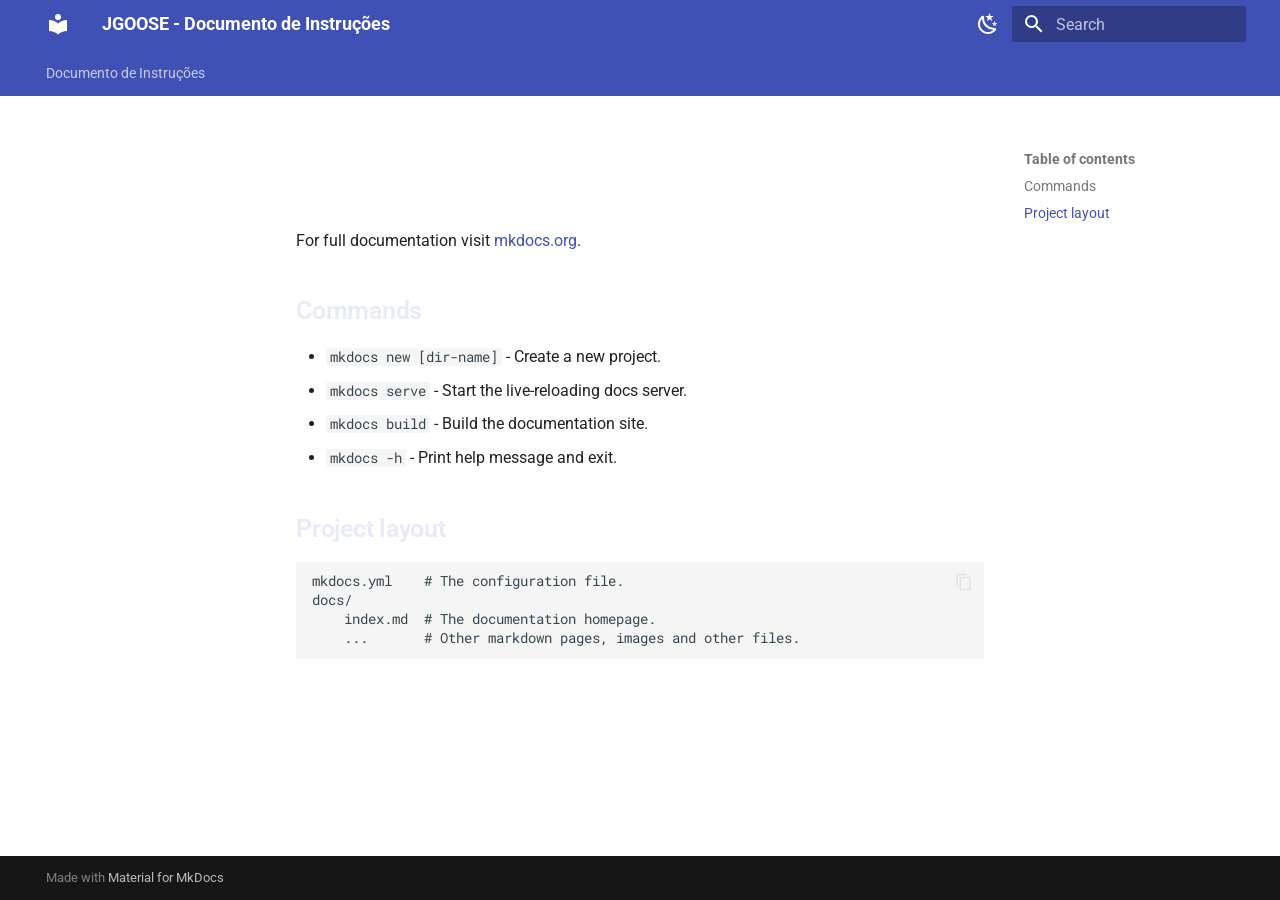
==== index.html @ 8b8bb2a4 "Deployed 5a7678b with MkDocs version: 1.6.1" ====
<!doctype html>
<html lang="en" class="no-js">
  <head>
    
      <meta charset="utf-8">
      <meta name="viewport" content="width=device-width,initial-scale=1">
      
      
      
      
      
      
        
      
      
      <link rel="icon" href="assets/images/favicon.png">
      <meta name="generator" content="mkdocs-1.6.1, mkdocs-material-9.7.7">
    
    
      
        <title>JGOOSE - Documento de Instruções</title>
      
    
    
      <link rel="stylesheet" href="assets/stylesheets/main.ec1eaa64.min.css">
      
        
        <link rel="stylesheet" href="assets/stylesheets/palette.ab4e12ef.min.css">
      
      


    
    
      
    
    
      
        
        
        <link rel="preconnect" href="https://fonts.gstatic.com" crossorigin>
        <link rel="stylesheet" href="https://fonts.googleapis.com/css?family=Roboto:300,300i,400,400i,700,700i%7CRoboto+Mono:400,400i,700,700i&display=fallback">
        <style>:root{--md-text-font:"Roboto";--md-code-font:"Roboto Mono"}</style>
      
    
    
      <link rel="stylesheet" href="stylesheets/style.css">
    
    <script>__md_scope=new URL(".",location),__md_hash=e=>[...e].reduce(((e,_)=>(e<<5)-e+_.charCodeAt(0)),0),__md_get=(e,_=localStorage,t=__md_scope)=>JSON.parse(_.getItem(t.pathname+"."+e)),__md_set=(e,_,t=localStorage,a=__md_scope)=>{try{t.setItem(a.pathname+"."+e,JSON.stringify(_))}catch(e){}}</script>
    
      

    
    
  </head>
  
  
    
    
      
    
    
    
    
    <body dir="ltr" data-md-color-scheme="default" data-md-color-primary="indigo" data-md-color-accent="blue">
  
    
    <input class="md-toggle" data-md-toggle="drawer" type="checkbox" id="__drawer" autocomplete="off">
    <input class="md-toggle" data-md-toggle="search" type="checkbox" id="__search" autocomplete="off">
    <label class="md-overlay" for="__drawer"></label>
    <div data-md-component="skip">
      
        
        <a href="#welcome-to-mkdocs" class="md-skip">
          Skip to content
        </a>
      
    </div>
    <div data-md-component="announce">
      
    </div>
    
    
      

<header class="md-header" data-md-component="header">
  <nav class="md-header__inner md-grid" aria-label="Header">
    <a href="." title="JGOOSE - Documento de Instruções" class="md-header__button md-logo" aria-label="JGOOSE - Documento de Instruções" data-md-component="logo">
      
  
  <svg xmlns="http://www.w3.org/2000/svg" viewBox="0 0 24 24"><path d="M12 8a3 3 0 0 0 3-3 3 3 0 0 0-3-3 3 3 0 0 0-3 3 3 3 0 0 0 3 3m0 3.54C9.64 9.35 6.5 8 3 8v11c3.5 0 6.64 1.35 9 3.54 2.36-2.19 5.5-3.54 9-3.54V8c-3.5 0-6.64 1.35-9 3.54"/></svg>

    </a>
    <label class="md-header__button md-icon" for="__drawer">
      
      <svg xmlns="http://www.w3.org/2000/svg" viewBox="0 0 24 24"><path d="M3 6h18v2H3zm0 5h18v2H3zm0 5h18v2H3z"/></svg>
    </label>
    <div class="md-header__title" data-md-component="header-title">
      <div class="md-header__ellipsis">
        <div class="md-header__topic">
          <span class="md-ellipsis">
            JGOOSE - Documento de Instruções
          </span>
        </div>
        <div class="md-header__topic" data-md-component="header-topic">
          <span class="md-ellipsis">
            
              Welcome to MkDocs
            
          </span>
        </div>
      </div>
    </div>
    
      
        <form class="md-header__option" data-md-component="palette">
  
    
    
    
    <input class="md-option" data-md-color-media="" data-md-color-scheme="default" data-md-color-primary="indigo" data-md-color-accent="blue"  aria-label="Modo escuro"  type="radio" name="__palette" id="__palette_0">
    
      <label class="md-header__button md-icon" title="Modo escuro" for="__palette_1" hidden>
        <svg xmlns="http://www.w3.org/2000/svg" viewBox="0 0 24 24"><path d="m17.75 4.09-2.53 1.94.91 3.06-2.63-1.81-2.63 1.81.91-3.06-2.53-1.94L12.44 4l1.06-3 1.06 3zm3.5 6.91-1.64 1.25.59 1.98-1.7-1.17-1.7 1.17.59-1.98L15.75 11l2.06-.05L18.5 9l.69 1.95zm-2.28 4.95c.83-.08 1.72 1.1 1.19 1.85-.32.45-.66.87-1.08 1.27C15.17 23 8.84 23 4.94 19.07c-3.91-3.9-3.91-10.24 0-14.14.4-.4.82-.76 1.27-1.08.75-.53 1.93.36 1.85 1.19-.27 2.86.69 5.83 2.89 8.02a9.96 9.96 0 0 0 8.02 2.89m-1.64 2.02a12.08 12.08 0 0 1-7.8-3.47c-2.17-2.19-3.33-5-3.49-7.82-2.81 3.14-2.7 7.96.31 10.98 3.02 3.01 7.84 3.12 10.98.31"/></svg>
      </label>
    
  
    
    
    
    <input class="md-option" data-md-color-media="" data-md-color-scheme="slate" data-md-color-primary="indigo" data-md-color-accent="blue"  aria-label="Modo claro"  type="radio" name="__palette" id="__palette_1">
    
      <label class="md-header__button md-icon" title="Modo claro" for="__palette_0" hidden>
        <svg xmlns="http://www.w3.org/2000/svg" viewBox="0 0 24 24"><path d="M12 7a5 5 0 0 1 5 5 5 5 0 0 1-5 5 5 5 0 0 1-5-5 5 5 0 0 1 5-5m0 2a3 3 0 0 0-3 3 3 3 0 0 0 3 3 3 3 0 0 0 3-3 3 3 0 0 0-3-3m0-7 2.39 3.42C13.65 5.15 12.84 5 12 5s-1.65.15-2.39.42zM3.34 7l4.16-.35A7.2 7.2 0 0 0 5.94 8.5c-.44.74-.69 1.5-.83 2.29zm.02 10 1.76-3.77a7.131 7.131 0 0 0 2.38 4.14zM20.65 7l-1.77 3.79a7.02 7.02 0 0 0-2.38-4.15zm-.01 10-4.14.36c.59-.51 1.12-1.14 1.54-1.86.42-.73.69-1.5.83-2.29zM12 22l-2.41-3.44c.74.27 1.55.44 2.41.44.82 0 1.63-.17 2.37-.44z"/></svg>
      </label>
    
  
</form>
      
    
    
      <script>var palette=__md_get("__palette");if(palette&&palette.color){if("(prefers-color-scheme)"===palette.color.media){var media=matchMedia("(prefers-color-scheme: light)"),input=document.querySelector(media.matches?"[data-md-color-media='(prefers-color-scheme: light)']":"[data-md-color-media='(prefers-color-scheme: dark)']");palette.color.media=input.getAttribute("data-md-color-media"),palette.color.scheme=input.getAttribute("data-md-color-scheme"),palette.color.primary=input.getAttribute("data-md-color-primary"),palette.color.accent=input.getAttribute("data-md-color-accent")}for(var[key,value]of Object.entries(palette.color))document.body.setAttribute("data-md-color-"+key,value)}</script>
    
    
    
      
      
        <label class="md-header__button md-icon" for="__search">
          
          <svg xmlns="http://www.w3.org/2000/svg" viewBox="0 0 24 24"><path d="M9.5 3A6.5 6.5 0 0 1 16 9.5c0 1.61-.59 3.09-1.56 4.23l.27.27h.79l5 5-1.5 1.5-5-5v-.79l-.27-.27A6.52 6.52 0 0 1 9.5 16 6.5 6.5 0 0 1 3 9.5 6.5 6.5 0 0 1 9.5 3m0 2C7 5 5 7 5 9.5S7 14 9.5 14 14 12 14 9.5 12 5 9.5 5"/></svg>
        </label>
        <div class="md-search" data-md-component="search" role="dialog">
  <label class="md-search__overlay" for="__search"></label>
  <div class="md-search__inner" role="search">
    <form class="md-search__form" name="search">
      <input type="text" class="md-search__input" name="query" aria-label="Search" placeholder="Search" autocapitalize="off" autocorrect="off" autocomplete="off" spellcheck="false" data-md-component="search-query" required>
      <label class="md-search__icon md-icon" for="__search">
        
        <svg xmlns="http://www.w3.org/2000/svg" viewBox="0 0 24 24"><path d="M9.5 3A6.5 6.5 0 0 1 16 9.5c0 1.61-.59 3.09-1.56 4.23l.27.27h.79l5 5-1.5 1.5-5-5v-.79l-.27-.27A6.52 6.52 0 0 1 9.5 16 6.5 6.5 0 0 1 3 9.5 6.5 6.5 0 0 1 9.5 3m0 2C7 5 5 7 5 9.5S7 14 9.5 14 14 12 14 9.5 12 5 9.5 5"/></svg>
        
        <svg xmlns="http://www.w3.org/2000/svg" viewBox="0 0 24 24"><path d="M20 11v2H8l5.5 5.5-1.42 1.42L4.16 12l7.92-7.92L13.5 5.5 8 11z"/></svg>
      </label>
      <nav class="md-search__options" aria-label="Search">
        
        <button type="reset" class="md-search__icon md-icon" title="Clear" aria-label="Clear" tabindex="-1">
          
          <svg xmlns="http://www.w3.org/2000/svg" viewBox="0 0 24 24"><path d="M19 6.41 17.59 5 12 10.59 6.41 5 5 6.41 10.59 12 5 17.59 6.41 19 12 13.41 17.59 19 19 17.59 13.41 12z"/></svg>
        </button>
      </nav>
      
        <div class="md-search__suggest" data-md-component="search-suggest"></div>
      
    </form>
    <div class="md-search__output">
      <div class="md-search__scrollwrap" tabindex="0" data-md-scrollfix>
        <div class="md-search-result" data-md-component="search-result">
          <div class="md-search-result__meta">
            Initializing search
          </div>
          <ol class="md-search-result__list" role="presentation"></ol>
        </div>
      </div>
    </div>
  </div>
</div>
      
    
    
  </nav>
  
</header>
    
    <div class="md-container" data-md-component="container">
      
      
        
          
            
<nav class="md-tabs" aria-label="Tabs" data-md-component="tabs">
  <div class="md-grid">
    <ul class="md-tabs__list">
      
        
  
  
  
  
    <li class="md-tabs__item">
      <a href="doc-instrucoes/" class="md-tabs__link">
        
  
  
    
  
  Documento de Instruções

      </a>
    </li>
  

      
    </ul>
  </div>
</nav>
          
        
      
      <main class="md-main" data-md-component="main">
        <div class="md-main__inner md-grid">
          
            
              
              <div class="md-sidebar md-sidebar--primary" data-md-component="sidebar" data-md-type="navigation" >
                <div class="md-sidebar__scrollwrap">
                  <div class="md-sidebar__inner">
                    


  


<nav class="md-nav md-nav--primary md-nav--lifted" aria-label="Navigation" data-md-level="0">
  <label class="md-nav__title" for="__drawer">
    <a href="." title="JGOOSE - Documento de Instruções" class="md-nav__button md-logo" aria-label="JGOOSE - Documento de Instruções" data-md-component="logo">
      
  
  <svg xmlns="http://www.w3.org/2000/svg" viewBox="0 0 24 24"><path d="M12 8a3 3 0 0 0 3-3 3 3 0 0 0-3-3 3 3 0 0 0-3 3 3 3 0 0 0 3 3m0 3.54C9.64 9.35 6.5 8 3 8v11c3.5 0 6.64 1.35 9 3.54 2.36-2.19 5.5-3.54 9-3.54V8c-3.5 0-6.64 1.35-9 3.54"/></svg>

    </a>
    JGOOSE - Documento de Instruções
  </label>
  
  <ul class="md-nav__list" data-md-scrollfix>
    
      
      
  
  
  
  
    <li class="md-nav__item">
      <a href="doc-instrucoes/" class="md-nav__link">
        
  
  
  <span class="md-ellipsis">
    
  
    Documento de Instruções
  

    
  </span>
  
  

      </a>
    </li>
  

    
  </ul>
</nav>
                  </div>
                </div>
              </div>
            
            
              
              <div class="md-sidebar md-sidebar--secondary" data-md-component="sidebar" data-md-type="toc" >
                <div class="md-sidebar__scrollwrap">
                  <div class="md-sidebar__inner">
                    

<nav class="md-nav md-nav--secondary" aria-label="Table of contents">
  
  
  
    
  
  
    <label class="md-nav__title" for="__toc">
      <span class="md-nav__icon md-icon"></span>
      Table of contents
    </label>
    <ul class="md-nav__list" data-md-component="toc" data-md-scrollfix>
      
        <li class="md-nav__item">
  <a href="#commands" class="md-nav__link">
    <span class="md-ellipsis">
      
        Commands
      
    </span>
  </a>
  
</li>
      
        <li class="md-nav__item">
  <a href="#project-layout" class="md-nav__link">
    <span class="md-ellipsis">
      
        Project layout
      
    </span>
  </a>
  
</li>
      
    </ul>
  
</nav>
                  </div>
                </div>
              </div>
            
          
          
            <div class="md-content" data-md-component="content">
              
              <article class="md-content__inner md-typeset">
                
                  



<h1 id="welcome-to-mkdocs">Welcome to MkDocs<a class="headerlink" href="#welcome-to-mkdocs" title="Permanent link">&para;</a></h1>
<p>For full documentation visit <a href="https://www.mkdocs.org">mkdocs.org</a>.</p>
<h2 id="commands">Commands<a class="headerlink" href="#commands" title="Permanent link">&para;</a></h2>
<ul>
<li><code>mkdocs new [dir-name]</code> - Create a new project.</li>
<li><code>mkdocs serve</code> - Start the live-reloading docs server.</li>
<li><code>mkdocs build</code> - Build the documentation site.</li>
<li><code>mkdocs -h</code> - Print help message and exit.</li>
</ul>
<h2 id="project-layout">Project layout<a class="headerlink" href="#project-layout" title="Permanent link">&para;</a></h2>
<pre><code>mkdocs.yml    # The configuration file.
docs/
    index.md  # The documentation homepage.
    ...       # Other markdown pages, images and other files.
</code></pre>












                
              </article>
            </div>
          
          
<script>var target=document.getElementById(location.hash.slice(1));target&&target.name&&(target.checked=target.name.startsWith("__tabbed_"))</script>
        </div>
        
      </main>
      
        <footer class="md-footer">
  
  <div class="md-footer-meta md-typeset">
    <div class="md-footer-meta__inner md-grid">
      <div class="md-copyright">
  
  
    Made with
    <a href="https://squidfunk.github.io/mkdocs-material/" target="_blank" rel="noopener">
      Material for MkDocs
    </a>
  
</div>
      
    </div>
  </div>
</footer>
      
    </div>
    <div class="md-dialog" data-md-component="dialog">
      <div class="md-dialog__inner md-typeset"></div>
    </div>
    
    
    
      
      
      <script id="__config" type="application/json">{"annotate": null, "base": ".", "features": ["navigation.tabs", "navigation.sections", "search.highlight", "search.suggest", "content.code.copy"], "search": "assets/javascripts/workers/search.2c215733.min.js", "tags": null, "translations": {"clipboard.copied": "Copied to clipboard", "clipboard.copy": "Copy to clipboard", "search.result.more.one": "1 more on this page", "search.result.more.other": "# more on this page", "search.result.none": "No matching documents", "search.result.one": "1 matching document", "search.result.other": "# matching documents", "search.result.placeholder": "Type to start searching", "search.result.term.missing": "Missing", "select.version": "Select version"}, "version": null}</script>
    
    
      <script src="assets/javascripts/bundle.d7400e89.min.js"></script>
      
    
  </body>
</html>
---- assets/stylesheets/main.ec1eaa64.min.css ----
@charset "UTF-8";html{-webkit-text-size-adjust:none;-moz-text-size-adjust:none;text-size-adjust:none;box-sizing:border-box}*,:after,:before{box-sizing:inherit}@media (prefers-reduced-motion){*,:after,:before{transition:none!important}}body{margin:0}a,button,input,label{-webkit-tap-highlight-color:transparent}a{color:inherit;text-decoration:none}hr{border:0;box-sizing:initial;display:block;height:.05rem;overflow:visible;padding:0}small{font-size:80%}sub,sup{line-height:1em}img{border-style:none}table{border-collapse:initial;border-spacing:0}td,th{font-weight:400;vertical-align:top}button{background:#0000;border:0;font-family:inherit;font-size:inherit;margin:0;padding:0}input{border:0;outline:none}:root{--md-primary-fg-color:#4051b5;--md-primary-fg-color--light:#5d6cc0;--md-primary-fg-color--dark:#303fa1;--md-primary-bg-color:#fff;--md-primary-bg-color--light:#ffffffb3;--md-accent-fg-color:#526cfe;--md-accent-fg-color--transparent:#526cfe1a;--md-accent-bg-color:#fff;--md-accent-bg-color--light:#ffffffb3}[data-md-color-scheme=default]{color-scheme:light}[data-md-color-scheme=default] img[src$="#gh-dark-mode-only"],[data-md-color-scheme=default] img[src$="#only-dark"]{display:none}:root,[data-md-color-scheme=default]{--md-hue:225deg;--md-default-fg-color:#000000de;--md-default-fg-color--light:#0000008a;--md-default-fg-color--lighter:#00000052;--md-default-fg-color--lightest:#00000012;--md-default-bg-color:#fff;--md-default-bg-color--light:#ffffffb3;--md-default-bg-color--lighter:#ffffff4d;--md-default-bg-color--lightest:#ffffff1f;--md-code-fg-color:#36464e;--md-code-bg-color:#f5f5f5;--md-code-bg-color--light:#f5f5f5b3;--md-code-bg-color--lighter:#f5f5f54d;--md-code-hl-color:#4287ff;--md-code-hl-color--light:#4287ff1a;--md-code-hl-number-color:#d52a2a;--md-code-hl-special-color:#db1457;--md-code-hl-function-color:#a846b9;--md-code-hl-constant-color:#6e59d9;--md-code-hl-keyword-color:#3f6ec6;--md-code-hl-string-color:#1c7d4d;--md-code-hl-name-color:var(--md-code-fg-color);--md-code-hl-operator-color:var(--md-default-fg-color--light);--md-code-hl-punctuation-color:var(--md-default-fg-color--light);--md-code-hl-comment-color:var(--md-default-fg-color--light);--md-code-hl-generic-color:var(--md-default-fg-color--light);--md-code-hl-variable-color:var(--md-default-fg-color--light);--md-typeset-color:var(--md-default-fg-color);--md-typeset-a-color:var(--md-primary-fg-color);--md-typeset-del-color:#f5503d26;--md-typeset-ins-color:#0bd57026;--md-typeset-kbd-color:#fafafa;--md-typeset-kbd-accent-color:#fff;--md-typeset-kbd-border-color:#b8b8b8;--md-typeset-mark-color:#ffff0080;--md-typeset-table-color:#0000001f;--md-typeset-table-color--light:rgba(0,0,0,.035);--md-admonition-fg-color:var(--md-default-fg-color);--md-admonition-bg-color:var(--md-default-bg-color);--md-warning-fg-color:#000000de;--md-warning-bg-color:#ff9;--md-footer-fg-color:#fff;--md-footer-fg-color--light:#ffffffb3;--md-footer-fg-color--lighter:#ffffff73;--md-footer-bg-color:#000000de;--md-footer-bg-color--dark:#00000052;--md-shadow-z1:0 0.2rem 0.5rem #0000000d,0 0 0.05rem #0000001a;--md-shadow-z2:0 0.2rem 0.5rem #0000001a,0 0 0.05rem #00000040;--md-shadow-z3:0 0.2rem 0.5rem #0003,0 0 0.05rem #00000059}.md-icon svg{fill:currentcolor;display:block;height:1.2rem;width:1.2rem}body{-webkit-font-smoothing:antialiased;-moz-osx-font-smoothing:grayscale;--md-text-font-family:var(--md-text-font,_),-apple-system,BlinkMacSystemFont,Helvetica,Arial,sans-serif;--md-code-font-family:var(--md-code-font,_),SFMono-Regular,Consolas,Menlo,monospace}aside,body,input{font-feature-settings:"kern","liga";color:var(--md-typeset-color);font-family:var(--md-text-font-family)}code,kbd,pre{font-feature-settings:"kern";font-family:var(--md-code-font-family)}:root{--md-typeset-table-sort-icon:url('data:image/svg+xml;charset=utf-8,<svg xmlns="http://www.w3.org/2000/svg" viewBox="0 0 24 24"><path d="m18 21-4-4h3V7h-3l4-4 4 4h-3v10h3M2 19v-2h10v2M2 13v-2h7v2M2 7V5h4v2z"/></svg>');--md-typeset-table-sort-icon--asc:url('data:image/svg+xml;charset=utf-8,<svg xmlns="http://www.w3.org/2000/svg" viewBox="0 0 24 24"><path d="M19 17h3l-4 4-4-4h3V3h2M2 17h10v2H2M6 5v2H2V5m0 6h7v2H2z"/></svg>');--md-typeset-table-sort-icon--desc:url('data:image/svg+xml;charset=utf-8,<svg xmlns="http://www.w3.org/2000/svg" viewBox="0 0 24 24"><path d="M19 7h3l-4-4-4 4h3v14h2M2 17h10v2H2M6 5v2H2V5m0 6h7v2H2z"/></svg>')}.md-typeset{-webkit-print-color-adjust:exact;color-adjust:exact;font-size:.8rem;line-height:1.6;overflow-wrap:break-word}@media print{.md-typeset{font-size:.68rem}}.md-typeset blockquote,.md-typeset dl,.md-typeset figure,.md-typeset ol,.md-typeset pre,.md-typeset ul{margin-bottom:1em;margin-top:1em}.md-typeset h1{color:var(--md-default-fg-color--light);font-size:2em;line-height:1.3;margin:0 0 1.25em}.md-typeset h1,.md-typeset h2{font-weight:300;letter-spacing:-.01em}.md-typeset h2{font-size:1.5625em;line-height:1.4;margin:1.6em 0 .64em}.md-typeset h3{font-size:1.25em;font-weight:400;letter-spacing:-.01em;line-height:1.5;margin:1.6em 0 .8em}.md-typeset h2+h3{margin-top:.8em}.md-typeset h4{font-weight:700;letter-spacing:-.01em;margin:1em 0}.md-typeset h5,.md-typeset h6{color:var(--md-default-fg-color--light);font-size:.8em;font-weight:700;letter-spacing:-.01em;margin:1.25em 0}.md-typeset h5{text-transform:uppercase}.md-typeset h5 code{text-transform:none}.md-typeset hr{border-bottom:.05rem solid var(--md-default-fg-color--lightest);display:flow-root;margin:1.5em 0}.md-typeset a{color:var(--md-typeset-a-color);word-break:break-word}.md-typeset a,.md-typeset a:before{transition:color 125ms}.md-typeset a:focus,.md-typeset a:hover{color:var(--md-accent-fg-color)}.md-typeset a:focus code,.md-typeset a:hover code{background-color:var(--md-accent-fg-color--transparent);color:var(--md-accent-fg-color)}.md-typeset a code{color:var(--md-typeset-a-color)}.md-typeset a.focus-visible{outline-color:var(--md-accent-fg-color);outline-offset:.2rem}.md-typeset code,.md-typeset kbd,.md-typeset pre{color:var(--md-code-fg-color);direction:ltr;font-variant-ligatures:none;transition:background-color 125ms}@media print{.md-typeset code,.md-typeset kbd,.md-typeset pre{white-space:pre-wrap}}.md-typeset code{background-color:var(--md-code-bg-color);border-radius:.1rem;-webkit-box-decoration-break:clone;box-decoration-break:clone;font-size:.85em;padding:0 .2941176471em;transition:color 125ms,background-color 125ms;word-break:break-word}.md-typeset code:not(.focus-visible){-webkit-tap-highlight-color:transparent;outline:none}.md-typeset pre{display:flow-root;line-height:1.4;position:relative}.md-typeset pre>code{-webkit-box-decoration-break:slice;box-decoration-break:slice;box-shadow:none;display:block;margin:0;outline-color:var(--md-accent-fg-color);overflow:auto;padding:.7720588235em 1.1764705882em;scrollbar-color:var(--md-default-fg-color--lighter) #0000;scrollbar-width:thin;touch-action:auto;word-break:normal}.md-typeset pre>code:hover{scrollbar-color:var(--md-accent-fg-color) #0000}.md-typeset pre>code::-webkit-scrollbar{height:.2rem;width:.2rem}.md-typeset pre>code::-webkit-scrollbar-thumb{background-color:var(--md-default-fg-color--lighter)}.md-typeset pre>code::-webkit-scrollbar-thumb:hover{background-color:var(--md-accent-fg-color)}.md-typeset kbd{background-color:var(--md-typeset-kbd-color);border-radius:.1rem;box-shadow:0 .1rem 0 .05rem var(--md-typeset-kbd-border-color),0 .1rem 0 var(--md-typeset-kbd-border-color),0 -.1rem .2rem var(--md-typeset-kbd-accent-color) inset;color:var(--md-default-fg-color);display:inline-block;font-size:.75em;padding:0 .6666666667em;vertical-align:text-top;word-break:break-word}.md-typeset mark{background-color:var(--md-typeset-mark-color);-webkit-box-decoration-break:clone;box-decoration-break:clone;color:inherit;word-break:break-word}.md-typeset abbr{cursor:help;text-decoration:none}.md-typeset [data-preview],.md-typeset abbr{border-bottom:.05rem dotted var(--md-default-fg-color--light)}.md-typeset small{opacity:.75}[dir=ltr] .md-typeset sub,[dir=ltr] .md-typeset sup{margin-left:.078125em}[dir=rtl] .md-typeset sub,[dir=rtl] .md-typeset sup{margin-right:.078125em}[dir=ltr] .md-typeset blockquote{padding-left:.6rem}[dir=rtl] .md-typeset blockquote{padding-right:.6rem}[dir=ltr] .md-typeset blockquote{border-left:.2rem solid var(--md-default-fg-color--lighter)}[dir=rtl] .md-typeset blockquote{border-right:.2rem solid var(--md-default-fg-color--lighter)}.md-typeset blockquote{color:var(--md-default-fg-color--light);margin-left:0;margin-right:0}.md-typeset ul{list-style-type:disc}.md-typeset ul[type]{list-style-type:revert-layer}[dir=ltr] .md-typeset ol,[dir=ltr] .md-typeset ul{margin-left:.625em}[dir=rtl] .md-typeset ol,[dir=rtl] .md-typeset ul{margin-right:.625em}.md-typeset ol,.md-typeset ul{padding:0}.md-typeset ol:not([hidden]),.md-typeset ul:not([hidden]){display:flow-root}.md-typeset ol ol,.md-typeset ul ol{list-style-type:lower-alpha}.md-typeset ol ol ol,.md-typeset ul ol ol{list-style-type:lower-roman}.md-typeset ol ol ol ol,.md-typeset ul ol ol ol{list-style-type:upper-alpha}.md-typeset ol ol ol ol ol,.md-typeset ul ol ol ol ol{list-style-type:upper-roman}.md-typeset ol[type],.md-typeset ul[type]{list-style-type:revert-layer}[dir=ltr] .md-typeset ol li,[dir=ltr] .md-typeset ul li{margin-left:1.25em}[dir=rtl] .md-typeset ol li,[dir=rtl] .md-typeset ul li{margin-right:1.25em}.md-typeset ol li,.md-typeset ul li{margin-bottom:.5em}.md-typeset ol li blockquote,.md-typeset ol li p,.md-typeset ul li blockquote,.md-typeset ul li p{margin:.5em 0}.md-typeset ol li:last-child,.md-typeset ul li:last-child{margin-bottom:0}[dir=ltr] .md-typeset ol li ol,[dir=ltr] .md-typeset ol li ul,[dir=ltr] .md-typeset ul li ol,[dir=ltr] .md-typeset ul li ul{margin-left:.625em}[dir=rtl] .md-typeset ol li ol,[dir=rtl] .md-typeset ol li ul,[dir=rtl] .md-typeset ul li ol,[dir=rtl] .md-typeset ul li ul{margin-right:.625em}.md-typeset ol li ol,.md-typeset ol li ul,.md-typeset ul li ol,.md-typeset ul li ul{margin-bottom:.5em;margin-top:.5em}[dir=ltr] .md-typeset dd{margin-left:1.875em}[dir=rtl] .md-typeset dd{margin-right:1.875em}.md-typeset dd{margin-bottom:1.5em;margin-top:1em}.md-typeset img,.md-typeset svg,.md-typeset video{height:auto;max-width:100%}.md-typeset img[align=left]{margin:1em 1em 1em 0}.md-typeset img[align=right]{margin:1em 0 1em 1em}.md-typeset img[align]:only-child{margin-top:0}.md-typeset figure{display:flow-root;margin:1em auto;max-width:100%;text-align:center;width:fit-content}.md-typeset figure img{display:block;margin:0 auto}.md-typeset figcaption{font-style:italic;margin:1em auto;max-width:24rem}.md-typeset iframe{max-width:100%}.md-typeset table:not([class]){background-color:var(--md-default-bg-color);border:.05rem solid var(--md-typeset-table-color);border-radius:.1rem;display:inline-block;font-size:.64rem;max-width:100%;overflow:auto;touch-action:auto}@media print{.md-typeset table:not([class]){display:table}}.md-typeset table:not([class])+*{margin-top:1.5em}.md-typeset table:not([class]) td>:first-child,.md-typeset table:not([class]) th>:first-child{margin-top:0}.md-typeset table:not([class]) td>:last-child,.md-typeset table:not([class]) th>:last-child{margin-bottom:0}.md-typeset table:not([class]) td:not([align]),.md-typeset table:not([class]) th:not([align]){text-align:left}[dir=rtl] .md-typeset table:not([class]) td:not([align]),[dir=rtl] .md-typeset table:not([class]) th:not([align]){text-align:right}.md-typeset table:not([class]) th{font-weight:700;min-width:5rem;padding:.9375em 1.25em;vertical-align:top}.md-typeset table:not([class]) td{border-top:.05rem solid var(--md-typeset-table-color);padding:.9375em 1.25em;vertical-align:top}.md-typeset table:not([class]) tbody tr{transition:background-color 125ms}.md-typeset table:not([class]) tbody tr:hover{background-color:var(--md-typeset-table-color--light);box-shadow:0 .05rem 0 var(--md-default-bg-color) inset}.md-typeset table:not([class]) a{word-break:normal}.md-typeset table th[role=columnheader]{cursor:pointer}[dir=ltr] .md-typeset table th[role=columnheader]:after{margin-left:.5em}[dir=rtl] .md-typeset table th[role=columnheader]:after{margin-right:.5em}.md-typeset table th[role=columnheader]:after{content:"";display:inline-block;height:1.2em;-webkit-mask-image:var(--md-typeset-table-sort-icon);mask-image:var(--md-typeset-table-sort-icon);-webkit-mask-repeat:no-repeat;mask-repeat:no-repeat;-webkit-mask-size:contain;mask-size:contain;transition:background-color 125ms;vertical-align:text-bottom;width:1.2em}.md-typeset table th[role=columnheader]:hover:after{background-color:var(--md-default-fg-color--lighter)}.md-typeset table th[role=columnheader][aria-sort=ascending]:after{background-color:var(--md-default-fg-color--light);-webkit-mask-image:var(--md-typeset-table-sort-icon--asc);mask-image:var(--md-typeset-table-sort-icon--asc)}.md-typeset table th[role=columnheader][aria-sort=descending]:after{background-color:var(--md-default-fg-color--light);-webkit-mask-image:var(--md-typeset-table-sort-icon--desc);mask-image:var(--md-typeset-table-sort-icon--desc)}.md-typeset__scrollwrap{margin:1em -.8rem;overflow-x:auto;touch-action:auto}.md-typeset__table{display:inline-block;margin-bottom:.5em;padding:0 .8rem}@media print{.md-typeset__table{display:block}}html .md-typeset__table table{display:table;margin:0;overflow:hidden;width:100%}@media screen and (max-width:44.984375em){.md-content__inner>pre{margin:1em -.8rem}.md-content__inner>pre code{border-radius:0}}.md-typeset .md-author{border-radius:100%;display:block;flex-shrink:0;height:1.6rem;overflow:hidden;position:relative;transition:color 125ms,transform 125ms;width:1.6rem}.md-typeset .md-author img{display:block}.md-typeset .md-author--more{background:var(--md-default-fg-color--lightest);color:var(--md-default-fg-color--lighter);font-size:.6rem;font-weight:700;line-height:1.6rem;text-align:center}.md-typeset .md-author--long{height:2.4rem;width:2.4rem}.md-typeset a.md-author{transform:scale(1)}.md-typeset a.md-author img{border-radius:100%;filter:grayscale(100%) opacity(75%);transition:filter 125ms}.md-typeset a.md-author:focus,.md-typeset a.md-author:hover{transform:scale(1.1);z-index:1}.md-typeset a.md-author:focus img,.md-typeset a.md-author:hover img{filter:grayscale(0)}.md-banner{background-color:var(--md-footer-bg-color);color:var(--md-footer-fg-color);overflow:auto}@media print{.md-banner{display:none}}.md-banner--warning{background-color:var(--md-warning-bg-color);color:var(--md-warning-fg-color)}.md-banner__inner{font-size:.7rem;margin:.6rem auto;padding:0 .8rem}[dir=ltr] .md-banner__button{float:right}[dir=rtl] .md-banner__button{float:left}.md-banner__button{color:inherit;cursor:pointer;transition:opacity .25s}.no-js .md-banner__button{display:none}.md-banner__button:hover{opacity:.7}html{font-size:125%;height:100%;overflow-x:hidden}@media screen and (min-width:100em){html{font-size:137.5%}}@media screen and (min-width:125em){html{font-size:150%}}body{background-color:var(--md-default-bg-color);display:flex;flex-direction:column;font-size:.5rem;min-height:100%;position:relative;width:100%}@media print{body{display:block}}@media screen and (max-width:59.984375em){body[data-md-scrolllock]{position:fixed}}.md-grid{margin-left:auto;margin-right:auto;max-width:61rem}.md-container{display:flex;flex-direction:column;flex-grow:1}@media print{.md-container{display:block}}.md-main{flex-grow:1}.md-main__inner{display:flex;height:100%;margin-top:1.5rem}.md-ellipsis{overflow:hidden;text-overflow:ellipsis}.md-toggle{display:none}.md-option{height:0;opacity:0;position:absolute;width:0}.md-option:checked+label:not([hidden]){display:block}.md-option.focus-visible+label{outline-color:var(--md-accent-fg-color);outline-style:auto}.md-skip{background-color:var(--md-default-fg-color);border-radius:.1rem;color:var(--md-default-bg-color);font-size:.64rem;margin:.5rem;opacity:0;outline-color:var(--md-accent-fg-color);padding:.3rem .5rem;position:fixed;transform:translateY(.4rem);z-index:-1}.md-skip:focus{opacity:1;transform:translateY(0);transition:transform .25s cubic-bezier(.4,0,.2,1),opacity 175ms 75ms;z-index:10}@page{margin:25mm}:root{--md-clipboard-icon:url('data:image/svg+xml;charset=utf-8,<svg xmlns="http://www.w3.org/2000/svg" viewBox="0 0 24 24"><path d="M19 21H8V7h11m0-2H8a2 2 0 0 0-2 2v14a2 2 0 0 0 2 2h11a2 2 0 0 0 2-2V7a2 2 0 0 0-2-2m-3-4H4a2 2 0 0 0-2 2v14h2V3h12z"/></svg>')}.md-clipboard{border-radius:.1rem;color:var(--md-default-fg-color--lightest);cursor:pointer;height:1.5em;outline-color:var(--md-accent-fg-color);outline-offset:.1rem;transition:color .25s;width:1.5em;z-index:1}@media print{.md-clipboard{display:none}}.md-clipboard:not(.focus-visible){-webkit-tap-highlight-color:transparent;outline:none}:hover>.md-clipboard{color:var(--md-default-fg-color--light)}.md-clipboard:focus,.md-clipboard:hover{color:var(--md-accent-fg-color)}.md-clipboard:after{background-color:currentcolor;content:"";display:block;height:1.125em;margin:0 auto;-webkit-mask-image:var(--md-clipboard-icon);mask-image:var(--md-clipboard-icon);-webkit-mask-position:center;mask-position:center;-webkit-mask-repeat:no-repeat;mask-repeat:no-repeat;-webkit-mask-size:contain;mask-size:contain;width:1.125em}.md-clipboard--inline{cursor:pointer}.md-clipboard--inline code{transition:color .25s,background-color .25s}.md-clipboard--inline:focus code,.md-clipboard--inline:hover code{background-color:var(--md-accent-fg-color--transparent);color:var(--md-accent-fg-color)}:root{--md-code-select-icon:url('data:image/svg+xml;charset=utf-8,<svg xmlns="http://www.w3.org/2000/svg" viewBox="0 0 24 24"><path d="M19 19h-4v2h4c1.1 0 2-.9 2-2v-4h-2m0-12h-4v2h4v4h2V5c0-1.1-.9-2-2-2M5 5h4V3H5c-1.1 0-2 .9-2 2v4h2m0 6H3v4c0 1.1.9 2 2 2h4v-2H5zm2-4h2v2H7zm4 0h2v2h-2zm4 0h2v2h-2zM7 7h2v2H7zm4 0h2v2h-2zm4 0h2v2h-2zm-8 8h2v2H7zm4 0h2v2h-2zm4 0h2v2h-2z"/></svg>');--md-code-copy-icon:url('data:image/svg+xml;charset=utf-8,<svg xmlns="http://www.w3.org/2000/svg" viewBox="0 0 24 24"><path d="M19 21H8V7h11m0-2H8a2 2 0 0 0-2 2v14a2 2 0 0 0 2 2h11a2 2 0 0 0 2-2V7a2 2 0 0 0-2-2m-3-4H4a2 2 0 0 0-2 2v14h2V3h12z"/></svg>')}.md-typeset .md-code__content{display:grid}.md-code__nav{background-color:var(--md-code-bg-color--lighter);border-radius:.1rem;display:flex;gap:.2rem;padding:.2rem;position:absolute;right:.25em;top:.25em;transition:background-color .25s;z-index:1}:hover>.md-code__nav{background-color:var(--md-code-bg-color--light)}.md-code__button{color:var(--md-default-fg-color--lightest);cursor:pointer;display:block;height:1.5em;outline-color:var(--md-accent-fg-color);outline-offset:.1rem;transition:color .25s;width:1.5em}:hover>*>.md-code__button{color:var(--md-default-fg-color--light)}.md-code__button.focus-visible,.md-code__button:hover{color:var(--md-accent-fg-color)}.md-code__button--active{color:var(--md-default-fg-color)!important}.md-code__button:after{background-color:currentcolor;content:"";display:block;height:1.125em;margin:0 auto;-webkit-mask-position:center;mask-position:center;-webkit-mask-repeat:no-repeat;mask-repeat:no-repeat;-webkit-mask-size:contain;mask-size:contain;width:1.125em}.md-code__button[data-md-type=select]:after{-webkit-mask-image:var(--md-code-select-icon);mask-image:var(--md-code-select-icon)}.md-code__button[data-md-type=copy]:after{-webkit-mask-image:var(--md-code-copy-icon);mask-image:var(--md-code-copy-icon)}@keyframes consent{0%{opacity:0;transform:translateY(100%)}to{opacity:1;transform:translateY(0)}}@keyframes overlay{0%{opacity:0}to{opacity:1}}.md-consent__overlay{animation:overlay .25s both;-webkit-backdrop-filter:blur(.1rem);backdrop-filter:blur(.1rem);background-color:#0000008a;height:100%;opacity:1;position:fixed;top:0;width:100%;z-index:5}.md-consent__inner{animation:consent .5s cubic-bezier(.1,.7,.1,1) both;background-color:var(--md-default-bg-color);border:0;border-radius:.1rem;bottom:0;box-shadow:0 0 .2rem #0000001a,0 .2rem .4rem #0003;max-height:100%;overflow:auto;padding:0;position:fixed;width:100%;z-index:5}.md-consent__form{padding:.8rem}.md-consent__settings{display:none;margin:1em 0}input:checked+.md-consent__settings{display:block}.md-consent__controls{margin-bottom:.8rem}.md-typeset .md-consent__controls .md-button{display:inline}@media screen and (max-width:44.984375em){.md-typeset .md-consent__controls .md-button{display:block;margin-top:.4rem;text-align:center;width:100%}}.md-consent label{cursor:pointer}.md-content{flex-grow:1;min-width:0}.md-content__inner{margin:0 .8rem 1.2rem;padding-top:.6rem}@media screen and (min-width:76.25em){[dir=ltr] .md-sidebar--primary:not([hidden])~.md-content>.md-content__inner{margin-left:1.2rem}[dir=ltr] .md-sidebar--secondary:not([hidden])~.md-content>.md-content__inner,[dir=rtl] .md-sidebar--primary:not([hidden])~.md-content>.md-content__inner{margin-right:1.2rem}[dir=rtl] .md-sidebar--secondary:not([hidden])~.md-content>.md-content__inner{margin-left:1.2rem}}.md-content__inner:before{content:"";display:block;height:.4rem}.md-content__inner>:last-child{margin-bottom:0}[dir=ltr] .md-content__button{float:right}[dir=rtl] .md-content__button{float:left}[dir=ltr] .md-content__button{margin-left:.4rem}[dir=rtl] .md-content__button{margin-right:.4rem}.md-content__button{margin:.4rem 0;padding:0}@media print{.md-content__button{display:none}}.md-typeset .md-content__button{color:var(--md-default-fg-color--lighter)}.md-content__button svg{display:inline;vertical-align:top}[dir=rtl] .md-content__button svg{transform:scaleX(-1)}[dir=ltr] .md-dialog{right:.8rem}[dir=rtl] .md-dialog{left:.8rem}.md-dialog{background-color:var(--md-default-fg-color);border-radius:.1rem;bottom:.8rem;box-shadow:var(--md-shadow-z3);min-width:11.1rem;opacity:0;padding:.4rem .6rem;pointer-events:none;position:fixed;transform:translateY(100%);transition:transform 0ms .4s,opacity .4s;z-index:4}@media print{.md-dialog{display:none}}.md-dialog--active{opacity:1;pointer-events:auto;transform:translateY(0);transition:transform .4s cubic-bezier(.075,.85,.175,1),opacity .4s}.md-dialog__inner{color:var(--md-default-bg-color);font-size:.7rem}.md-feedback{margin:2em 0 1em;text-align:center}.md-feedback fieldset{border:none;margin:0;padding:0}.md-feedback__title{font-weight:700;margin:1em auto}.md-feedback__inner{position:relative}.md-feedback__list{display:flex;flex-wrap:wrap;place-content:baseline center;position:relative}.md-feedback__list:hover .md-icon:not(:disabled){color:var(--md-default-fg-color--lighter)}:disabled .md-feedback__list{min-height:1.8rem}.md-feedback__icon{color:var(--md-default-fg-color--light);cursor:pointer;flex-shrink:0;margin:0 .1rem;transition:color 125ms}.md-feedback__icon:not(:disabled).md-icon:hover{color:var(--md-accent-fg-color)}.md-feedback__icon:disabled{color:var(--md-default-fg-color--lightest);pointer-events:none}.md-feedback__note{opacity:0;position:relative;transform:translateY(.4rem);transition:transform .4s cubic-bezier(.1,.7,.1,1),opacity .15s}.md-feedback__note>*{margin:0 auto;max-width:16rem}:disabled .md-feedback__note{opacity:1;transform:translateY(0)}@media print{.md-feedback{display:none}}.md-footer{background-color:var(--md-footer-bg-color);color:var(--md-footer-fg-color)}@media print{.md-footer{display:none}}.md-footer__inner{justify-content:space-between;overflow:auto;padding:.2rem}.md-footer__inner:not([hidden]){display:flex}.md-footer__link{align-items:end;display:flex;flex-grow:0.01;margin-bottom:.4rem;margin-top:1rem;max-width:100%;outline-color:var(--md-accent-fg-color);overflow:hidden;transition:opacity .25s}.md-footer__link:focus,.md-footer__link:hover{opacity:.7}[dir=rtl] .md-footer__link svg{transform:scaleX(-1)}@media screen and (max-width:44.984375em){.md-footer__link--prev{flex-shrink:0}.md-footer__link--prev .md-footer__title{display:none}}[dir=ltr] .md-footer__link--next{margin-left:auto}[dir=rtl] .md-footer__link--next{margin-right:auto}.md-footer__link--next{text-align:right}[dir=rtl] .md-footer__link--next{text-align:left}.md-footer__title{flex-grow:1;font-size:.9rem;margin-bottom:.7rem;max-width:calc(100% - 2.4rem);padding:0 1rem;white-space:nowrap}.md-footer__button{margin:.2rem;padding:.4rem}.md-footer__direction{font-size:.64rem;opacity:.7}.md-footer-meta{background-color:var(--md-footer-bg-color--dark)}.md-footer-meta__inner{display:flex;flex-wrap:wrap;justify-content:space-between;padding:.2rem}html .md-footer-meta.md-typeset a{color:var(--md-footer-fg-color--light)}html .md-footer-meta.md-typeset a:focus,html .md-footer-meta.md-typeset a:hover{color:var(--md-footer-fg-color)}.md-copyright{color:var(--md-footer-fg-color--lighter);font-size:.64rem;margin:auto .6rem;padding:.4rem 0;width:100%}@media screen and (min-width:45em){.md-copyright{width:auto}}.md-copyright__highlight{color:var(--md-footer-fg-color--light)}.md-social{display:inline-flex;gap:.2rem;margin:0 .4rem;padding:.2rem 0 .6rem}@media screen and (min-width:45em){.md-social{padding:.6rem 0}}.md-social__link{display:inline-block;height:1.6rem;text-align:center;width:1.6rem}.md-social__link:before{line-height:1.9}.md-social__link svg{fill:currentcolor;max-height:.8rem;vertical-align:-25%}.md-typeset .md-button{border:.1rem solid;border-radius:.1rem;color:var(--md-primary-fg-color);cursor:pointer;display:inline-block;font-weight:700;padding:.625em 2em;transition:color 125ms,background-color 125ms,border-color 125ms}.md-typeset .md-button--primary{background-color:var(--md-primary-fg-color);border-color:var(--md-primary-fg-color);color:var(--md-primary-bg-color)}.md-typeset .md-button:focus,.md-typeset .md-button:hover{background-color:var(--md-accent-fg-color);border-color:var(--md-accent-fg-color);color:var(--md-accent-bg-color)}[dir=ltr] .md-typeset .md-input{border-top-left-radius:.1rem}[dir=ltr] .md-typeset .md-input,[dir=rtl] .md-typeset .md-input{border-top-right-radius:.1rem}[dir=rtl] .md-typeset .md-input{border-top-left-radius:.1rem}.md-typeset .md-input{border-bottom:.1rem solid var(--md-default-fg-color--lighter);box-shadow:var(--md-shadow-z1);font-size:.8rem;height:1.8rem;padding:0 .6rem;transition:border .25s,box-shadow .25s}.md-typeset .md-input:focus,.md-typeset .md-input:hover{border-bottom-color:var(--md-accent-fg-color);box-shadow:var(--md-shadow-z2)}.md-typeset .md-input--stretch{width:100%}.md-header{background-color:var(--md-primary-fg-color);box-shadow:0 0 .2rem #0000,0 .2rem .4rem #0000;color:var(--md-primary-bg-color);display:block;left:0;position:sticky;right:0;top:0;z-index:4}@media print{.md-header{display:none}}.md-header[hidden]{transform:translateY(-100%);transition:transform .25s cubic-bezier(.8,0,.6,1),box-shadow .25s}.md-header--shadow{box-shadow:0 0 .2rem #0000001a,0 .2rem .4rem #0003;transition:transform .25s cubic-bezier(.1,.7,.1,1),box-shadow .25s}.md-header__inner{align-items:center;display:flex;padding:0 .2rem}.md-header__button{color:currentcolor;cursor:pointer;margin:.2rem;outline-color:var(--md-accent-fg-color);padding:.4rem;position:relative;transition:opacity .25s;vertical-align:middle;z-index:1}.md-header__button:hover{opacity:.7}.md-header__button:not([hidden]){display:inline-block}.md-header__button:not(.focus-visible){-webkit-tap-highlight-color:transparent;outline:none}.md-header__button.md-logo{margin:.2rem;padding:.4rem}@media screen and (max-width:76.234375em){.md-header__button.md-logo{display:none}}.md-header__button.md-logo img,.md-header__button.md-logo svg{fill:currentcolor;display:block;height:1.2rem;width:auto}@media screen and (min-width:60em){.md-header__button[for=__search]{display:none}}.no-js .md-header__button[for=__search]{display:none}[dir=rtl] .md-header__button[for=__search] svg{transform:scaleX(-1)}@media screen and (min-width:76.25em){.md-header__button[for=__drawer]{display:none}}.md-header__topic{display:flex;max-width:100%;position:absolute;transition:transform .4s cubic-bezier(.1,.7,.1,1),opacity .15s;white-space:nowrap}.md-header__topic+.md-header__topic{opacity:0;pointer-events:none;transform:translateX(1.25rem);transition:transform .4s cubic-bezier(1,.7,.1,.1),opacity .15s;z-index:-1}[dir=rtl] .md-header__topic+.md-header__topic{transform:translateX(-1.25rem)}.md-header__topic:first-child{font-weight:700}[dir=ltr] .md-header__title{margin-left:1rem;margin-right:.4rem}[dir=rtl] .md-header__title{margin-left:.4rem;margin-right:1rem}.md-header__title{flex-grow:1;font-size:.9rem;height:2.4rem;line-height:2.4rem}.md-header__title--active .md-header__topic{opacity:0;pointer-events:none;transform:translateX(-1.25rem);transition:transform .4s cubic-bezier(1,.7,.1,.1),opacity .15s;z-index:-1}[dir=rtl] .md-header__title--active .md-header__topic{transform:translateX(1.25rem)}.md-header__title--active .md-header__topic+.md-header__topic{opacity:1;pointer-events:auto;transform:translateX(0);transition:transform .4s cubic-bezier(.1,.7,.1,1),opacity .15s;z-index:0}.md-header__title>.md-header__ellipsis{height:100%;position:relative;width:100%}.md-header__option{display:flex;flex-shrink:0;max-width:100%;transition:max-width 0ms .25s,opacity .25s .25s;white-space:nowrap}[data-md-toggle=search]:checked~.md-header .md-header__option{max-width:0;opacity:0;transition:max-width 0ms,opacity 0ms}.md-header__option>input{bottom:0}.md-header__source{display:none}@media screen and (min-width:60em){[dir=ltr] .md-header__source{margin-left:1rem}[dir=rtl] .md-header__source{margin-right:1rem}.md-header__source{display:block;max-width:11.7rem;width:11.7rem}}@media screen and (min-width:76.25em){[dir=ltr] .md-header__source{margin-left:1.4rem}[dir=rtl] .md-header__source{margin-right:1.4rem}}.md-meta{color:var(--md-default-fg-color--light);font-size:.7rem;line-height:1.3}.md-meta__list{display:inline-flex;flex-wrap:wrap;list-style:none;margin:0;padding:0}.md-meta__item:not(:last-child):after{content:"·";margin-left:.2rem;margin-right:.2rem}.md-meta__link{color:var(--md-typeset-a-color)}.md-meta__link:focus,.md-meta__link:hover{color:var(--md-accent-fg-color)}.md-draft{background-color:#ff1744;border-radius:.125em;color:#fff;display:inline-block;font-weight:700;padding-left:.5714285714em;padding-right:.5714285714em}:root{--md-nav-icon--prev:url('data:image/svg+xml;charset=utf-8,<svg xmlns="http://www.w3.org/2000/svg" viewBox="0 0 24 24"><path d="M20 11v2H8l5.5 5.5-1.42 1.42L4.16 12l7.92-7.92L13.5 5.5 8 11z"/></svg>');--md-nav-icon--next:url('data:image/svg+xml;charset=utf-8,<svg xmlns="http://www.w3.org/2000/svg" viewBox="0 0 24 24"><path d="M8.59 16.58 13.17 12 8.59 7.41 10 6l6 6-6 6z"/></svg>');--md-toc-icon:url('data:image/svg+xml;charset=utf-8,<svg xmlns="http://www.w3.org/2000/svg" viewBox="0 0 24 24"><path d="M3 9h14V7H3zm0 4h14v-2H3zm0 4h14v-2H3zm16 0h2v-2h-2zm0-10v2h2V7zm0 6h2v-2h-2z"/></svg>')}.md-nav{font-size:.7rem;line-height:1.3}.md-nav__title{color:var(--md-default-fg-color--light);display:block;font-weight:700;overflow:hidden;padding:0 .6rem;text-overflow:ellipsis}.md-nav__title .md-nav__button{display:none}.md-nav__title .md-nav__button img{height:100%;width:auto}.md-nav__title .md-nav__button.md-logo img,.md-nav__title .md-nav__button.md-logo svg{fill:currentcolor;display:block;height:2.4rem;max-width:100%;object-fit:contain;width:auto}.md-nav__list{list-style:none;margin:0;padding:0}.md-nav__link{align-items:flex-start;display:flex;gap:.4rem;margin-top:.625em;scroll-snap-align:start;transition:color 125ms}.md-nav__link--passed,.md-nav__link--passed code{color:var(--md-default-fg-color--light)}.md-nav__item .md-nav__link--active,.md-nav__item .md-nav__link--active code{color:var(--md-typeset-a-color)}.md-nav__link .md-ellipsis{position:relative}.md-nav__link .md-ellipsis code{word-break:normal}[dir=ltr] .md-nav__link .md-icon:last-child{margin-left:auto}[dir=rtl] .md-nav__link .md-icon:last-child{margin-right:auto}.md-nav__link .md-typeset{font-size:.7rem;line-height:1.3}.md-nav__link svg{fill:currentcolor;flex-shrink:0;height:1.3em;position:relative}.md-nav__link[for]:focus,.md-nav__link[for]:hover,.md-nav__link[href]:focus,.md-nav__link[href]:hover{color:var(--md-accent-fg-color);cursor:pointer}.md-nav__link[for]:focus code,.md-nav__link[for]:hover code,.md-nav__link[href]:focus code,.md-nav__link[href]:hover code{background-color:var(--md-accent-fg-color--transparent);color:var(--md-accent-fg-color)}.md-nav__link.focus-visible{outline-color:var(--md-accent-fg-color);outline-offset:.2rem}.md-nav--primary .md-nav__link[for=__toc]{display:none}.md-nav--primary .md-nav__link[for=__toc] .md-icon:after{background-color:currentcolor;display:block;height:100%;-webkit-mask-image:var(--md-toc-icon);mask-image:var(--md-toc-icon);width:100%}.md-nav--primary .md-nav__link[for=__toc]~.md-nav{display:none}.md-nav__container>.md-nav__link{margin-top:0}.md-nav__container>.md-nav__link:first-child{flex-grow:1;min-width:0}.md-nav__icon{flex-shrink:0}.md-nav__source{display:none}@media screen and (max-width:76.234375em){.md-nav--primary,.md-nav--primary .md-nav{background-color:var(--md-default-bg-color);display:flex;flex-direction:column;height:100%;left:0;position:absolute;right:0;top:0;z-index:1}.md-nav--primary .md-nav__item,.md-nav--primary .md-nav__title{font-size:.8rem;line-height:1.5}.md-nav--primary .md-nav__title{background-color:var(--md-default-fg-color--lightest);color:var(--md-default-fg-color--light);cursor:pointer;height:5.6rem;line-height:2.4rem;padding:3rem .8rem .2rem;position:relative;white-space:nowrap}[dir=ltr] .md-nav--primary .md-nav__title .md-nav__icon{left:.4rem}[dir=rtl] .md-nav--primary .md-nav__title .md-nav__icon{right:.4rem}.md-nav--primary .md-nav__title .md-nav__icon{display:block;height:1.2rem;margin:.2rem;position:absolute;top:.4rem;width:1.2rem}.md-nav--primary .md-nav__title .md-nav__icon:after{background-color:currentcolor;content:"";display:block;height:100%;-webkit-mask-image:var(--md-nav-icon--prev);mask-image:var(--md-nav-icon--prev);-webkit-mask-position:center;mask-position:center;-webkit-mask-repeat:no-repeat;mask-repeat:no-repeat;-webkit-mask-size:contain;mask-size:contain;width:100%}.md-nav--primary .md-nav__title~.md-nav__list{background-color:var(--md-default-bg-color);box-shadow:0 .05rem 0 var(--md-default-fg-color--lightest) inset;overflow-y:auto;scroll-snap-type:y mandatory;touch-action:pan-y}.md-nav--primary .md-nav__title~.md-nav__list>:first-child{border-top:0}.md-nav--primary .md-nav__title[for=__drawer]{background-color:var(--md-primary-fg-color);color:var(--md-primary-bg-color);font-weight:700}.md-nav--primary .md-nav__title .md-logo{display:block;left:.2rem;margin:.2rem;padding:.4rem;position:absolute;right:.2rem;top:.2rem}.md-nav--primary .md-nav__list{flex:1}.md-nav--primary .md-nav__item{border-top:.05rem solid var(--md-default-fg-color--lightest)}.md-nav--primary .md-nav__item--active>.md-nav__link{color:var(--md-typeset-a-color)}.md-nav--primary .md-nav__item--active>.md-nav__link:focus,.md-nav--primary .md-nav__item--active>.md-nav__link:hover{color:var(--md-accent-fg-color)}.md-nav--primary .md-nav__link{margin-top:0;padding:.6rem .8rem}.md-nav--primary .md-nav__link svg{margin-top:.1em}.md-nav--primary .md-nav__link>.md-nav__link{padding:0}[dir=ltr] .md-nav--primary .md-nav__link .md-nav__icon{margin-right:-.2rem}[dir=rtl] .md-nav--primary .md-nav__link .md-nav__icon{margin-left:-.2rem}.md-nav--primary .md-nav__link .md-nav__icon{font-size:1.2rem;height:1.2rem;width:1.2rem}.md-nav--primary .md-nav__link .md-nav__icon:after{background-color:currentcolor;content:"";display:block;height:100%;-webkit-mask-image:var(--md-nav-icon--next);mask-image:var(--md-nav-icon--next);-webkit-mask-position:center;mask-position:center;-webkit-mask-repeat:no-repeat;mask-repeat:no-repeat;-webkit-mask-size:contain;mask-size:contain;width:100%}[dir=rtl] .md-nav--primary .md-nav__icon:after{transform:scale(-1)}.md-nav--primary .md-nav--secondary .md-nav{background-color:initial;position:static}[dir=ltr] .md-nav--primary .md-nav--secondary .md-nav .md-nav__link{padding-left:1.4rem}[dir=rtl] .md-nav--primary .md-nav--secondary .md-nav .md-nav__link{padding-right:1.4rem}[dir=ltr] .md-nav--primary .md-nav--secondary .md-nav .md-nav .md-nav__link{padding-left:2rem}[dir=rtl] .md-nav--primary .md-nav--secondary .md-nav .md-nav .md-nav__link{padding-right:2rem}[dir=ltr] .md-nav--primary .md-nav--secondary .md-nav .md-nav .md-nav .md-nav__link{padding-left:2.6rem}[dir=rtl] .md-nav--primary .md-nav--secondary .md-nav .md-nav .md-nav .md-nav__link{padding-right:2.6rem}[dir=ltr] .md-nav--primary .md-nav--secondary .md-nav .md-nav .md-nav .md-nav .md-nav__link{padding-left:3.2rem}[dir=rtl] .md-nav--primary .md-nav--secondary .md-nav .md-nav .md-nav .md-nav .md-nav__link{padding-right:3.2rem}.md-nav--secondary{background-color:initial}.md-nav__toggle~.md-nav{display:flex;opacity:0;transform:translateX(100%);transition:transform .25s cubic-bezier(.8,0,.6,1),opacity 125ms 50ms}[dir=rtl] .md-nav__toggle~.md-nav{transform:translateX(-100%)}.md-nav__toggle:checked~.md-nav{opacity:1;transform:translateX(0);transition:transform .25s cubic-bezier(.4,0,.2,1),opacity 125ms 125ms}.md-nav__toggle:checked~.md-nav>.md-nav__list{backface-visibility:hidden}}@media screen and (max-width:59.984375em){.md-nav--primary .md-nav__link[for=__toc]{display:flex}.md-nav--primary .md-nav__link[for=__toc] .md-icon:after{content:""}.md-nav--primary .md-nav__link[for=__toc]+.md-nav__link{display:none}.md-nav--primary .md-nav__link[for=__toc]~.md-nav{display:flex}.md-nav__source{background-color:var(--md-primary-fg-color--dark);color:var(--md-primary-bg-color);display:block;padding:0 .2rem}}@media screen and (min-width:60em) and (max-width:76.234375em){.md-nav--integrated .md-nav__link[for=__toc]{display:flex}.md-nav--integrated .md-nav__link[for=__toc] .md-icon:after{content:""}.md-nav--integrated .md-nav__link[for=__toc]+.md-nav__link{display:none}.md-nav--integrated .md-nav__link[for=__toc]~.md-nav{display:flex}}@media screen and (min-width:60em){.md-nav{margin-bottom:-.4rem}.md-nav--secondary .md-nav__title{background:var(--md-default-bg-color);box-shadow:0 0 .4rem .4rem var(--md-default-bg-color);position:sticky;top:0;z-index:1}.md-nav--secondary .md-nav__title[for=__toc]{scroll-snap-align:start}.md-nav--secondary .md-nav__title .md-nav__icon{display:none}[dir=ltr] .md-nav--secondary .md-nav__list{padding-left:.6rem}[dir=rtl] .md-nav--secondary .md-nav__list{padding-right:.6rem}.md-nav--secondary .md-nav__list{padding-bottom:.4rem}[dir=ltr] .md-nav--secondary .md-nav__item>.md-nav__link{margin-right:.4rem}[dir=rtl] .md-nav--secondary .md-nav__item>.md-nav__link{margin-left:.4rem}}@media screen and (min-width:76.25em){.md-nav{margin-bottom:-.4rem;transition:max-height .25s cubic-bezier(.86,0,.07,1)}.md-nav--primary .md-nav__title{background:var(--md-default-bg-color);box-shadow:0 0 .4rem .4rem var(--md-default-bg-color);position:sticky;top:0;z-index:1}.md-nav--primary .md-nav__title[for=__drawer]{scroll-snap-align:start}.md-nav--primary .md-nav__title .md-nav__icon{display:none}[dir=ltr] .md-nav--primary .md-nav__list{padding-left:.6rem}[dir=rtl] .md-nav--primary .md-nav__list{padding-right:.6rem}.md-nav--primary .md-nav__list{padding-bottom:.4rem}[dir=ltr] .md-nav--primary .md-nav__item>.md-nav__link{margin-right:.4rem}[dir=rtl] .md-nav--primary .md-nav__item>.md-nav__link{margin-left:.4rem}.md-nav__toggle~.md-nav{display:grid;grid-template-rows:minmax(.4rem,0fr);opacity:0;transition:grid-template-rows .25s cubic-bezier(.86,0,.07,1),opacity .25s,visibility 0ms .25s;visibility:collapse}.md-nav__toggle~.md-nav>.md-nav__list{overflow:hidden}.md-nav__toggle.md-toggle--indeterminate~.md-nav,.md-nav__toggle:checked~.md-nav{grid-template-rows:minmax(.4rem,1fr);opacity:1;transition:grid-template-rows .25s cubic-bezier(.86,0,.07,1),opacity .15s .1s,visibility 0ms;visibility:visible}.md-nav__toggle.md-toggle--indeterminate~.md-nav{transition:none}.md-nav__item--nested>.md-nav>.md-nav__title{display:none}.md-nav__item--section{display:block;margin:1.25em 0}.md-nav__item--section:last-child{margin-bottom:0}.md-nav__item--section>.md-nav__link{font-weight:700}.md-nav__item--section>.md-nav__link[for]{color:var(--md-default-fg-color--light)}.md-nav__item--section>.md-nav__link:not(.md-nav__container){pointer-events:none}.md-nav__item--section>.md-nav__link .md-icon,.md-nav__item--section>.md-nav__link>[for]{display:none}[dir=ltr] .md-nav__item--section>.md-nav{margin-left:-.6rem}[dir=rtl] .md-nav__item--section>.md-nav{margin-right:-.6rem}.md-nav__item--section>.md-nav{display:block;opacity:1;visibility:visible}.md-nav__item--section>.md-nav>.md-nav__list>.md-nav__item{padding:0}.md-nav__icon{border-radius:100%;height:.9rem;transition:background-color .25s;width:.9rem}.md-nav__icon:hover{background-color:var(--md-accent-fg-color--transparent)}.md-nav__icon:after{background-color:currentcolor;border-radius:100%;content:"";display:inline-block;height:100%;-webkit-mask-image:var(--md-nav-icon--next);mask-image:var(--md-nav-icon--next);-webkit-mask-position:center;mask-position:center;-webkit-mask-repeat:no-repeat;mask-repeat:no-repeat;-webkit-mask-size:contain;mask-size:contain;transition:transform .25s;vertical-align:-.1rem;width:100%}[dir=rtl] .md-nav__icon:after{transform:rotate(180deg)}.md-nav__item--nested .md-nav__toggle:checked~.md-nav__link .md-nav__icon:after,.md-nav__item--nested .md-toggle--indeterminate~.md-nav__link .md-nav__icon:after{transform:rotate(90deg)}.md-nav--lifted>.md-nav__list>.md-nav__item,.md-nav--lifted>.md-nav__title{display:none}.md-nav--lifted>.md-nav__list>.md-nav__item--active{display:block}.md-nav--lifted>.md-nav__list>.md-nav__item--active>.md-nav__link{background:var(--md-default-bg-color);box-shadow:0 0 .4rem .4rem var(--md-default-bg-color);margin-top:0;position:sticky;top:0;z-index:1}.md-nav--lifted>.md-nav__list>.md-nav__item--active>.md-nav__link:not(.md-nav__container){pointer-events:none}.md-nav--lifted>.md-nav__list>.md-nav__item--active.md-nav__item--section{margin:0}[dir=ltr] .md-nav--lifted>.md-nav__list>.md-nav__item>.md-nav:not(.md-nav--secondary){margin-left:-.6rem}[dir=rtl] .md-nav--lifted>.md-nav__list>.md-nav__item>.md-nav:not(.md-nav--secondary){margin-right:-.6rem}.md-nav--lifted>.md-nav__list>.md-nav__item>[for]{color:var(--md-default-fg-color--light)}.md-nav--lifted .md-nav[data-md-level="1"]{grid-template-rows:minmax(.4rem,1fr);opacity:1;visibility:visible}[dir=ltr] .md-nav--integrated>.md-nav__list>.md-nav__item--active .md-nav--secondary{border-left:.05rem solid var(--md-primary-fg-color)}[dir=rtl] .md-nav--integrated>.md-nav__list>.md-nav__item--active .md-nav--secondary{border-right:.05rem solid var(--md-primary-fg-color)}.md-nav--integrated>.md-nav__list>.md-nav__item--active .md-nav--secondary{display:block;margin-bottom:1.25em;opacity:1;visibility:visible}.md-nav--integrated>.md-nav__list>.md-nav__item--active .md-nav--secondary>.md-nav__list{overflow:visible;padding-bottom:0}.md-nav--integrated>.md-nav__list>.md-nav__item--active .md-nav--secondary>.md-nav__title{display:none}}.md-pagination{font-size:.8rem;font-weight:700;gap:.4rem}.md-pagination,.md-pagination>*{align-items:center;display:flex;justify-content:center}.md-pagination>*{border-radius:.2rem;height:1.8rem;min-width:1.8rem;text-align:center}.md-pagination__current{background-color:var(--md-default-fg-color--lightest);color:var(--md-default-fg-color--light)}.md-pagination__link{transition:color 125ms,background-color 125ms}.md-pagination__link:focus,.md-pagination__link:hover{background-color:var(--md-accent-fg-color--transparent);color:var(--md-accent-fg-color)}.md-pagination__link:focus svg,.md-pagination__link:hover svg{color:var(--md-accent-fg-color)}.md-pagination__link.focus-visible{outline-color:var(--md-accent-fg-color);outline-offset:.2rem}.md-pagination__link svg{fill:currentcolor;color:var(--md-default-fg-color--lighter);display:block;max-height:100%;width:1.2rem}:root{--md-path-icon:url('data:image/svg+xml;charset=utf-8,<svg xmlns="http://www.w3.org/2000/svg" viewBox="0 0 24 24"><path d="M8.59 16.58 13.17 12 8.59 7.41 10 6l6 6-6 6z"/></svg>')}.md-path{font-size:.7rem;margin:0 .8rem;overflow:auto;padding-top:1.2rem}.md-path:not([hidden]){display:block}@media screen and (min-width:76.25em){.md-path{margin:0 1.2rem}}.md-path__list{align-items:center;display:flex;gap:.2rem;list-style:none;margin:0;padding:0}.md-path__item:not(:first-child){display:inline-flex;gap:.2rem;white-space:nowrap}.md-path__item:not(:first-child):before{background-color:var(--md-default-fg-color--lighter);content:"";display:inline;height:.8rem;-webkit-mask-image:var(--md-path-icon);mask-image:var(--md-path-icon);width:.8rem}.md-path__link{align-items:center;color:var(--md-default-fg-color--light);display:flex}.md-path__link:focus,.md-path__link:hover{color:var(--md-accent-fg-color)}:root{--md-post-pin-icon:url('data:image/svg+xml;charset=utf-8,<svg xmlns="http://www.w3.org/2000/svg" viewBox="0 0 24 24"><path d="M16 12V4h1V2H7v2h1v8l-2 2v2h5.2v6h1.6v-6H18v-2z"/></svg>')}.md-post__back{border-bottom:.05rem solid var(--md-default-fg-color--lightest);margin-bottom:1.2rem;padding-bottom:1.2rem}@media screen and (max-width:76.234375em){.md-post__back{display:none}}[dir=rtl] .md-post__back svg{transform:scaleX(-1)}.md-post__authors{display:flex;flex-direction:column;gap:.6rem;margin:0 .6rem 1.2rem}.md-post .md-post__meta a{transition:color 125ms}.md-post .md-post__meta a:focus,.md-post .md-post__meta a:hover{color:var(--md-accent-fg-color)}.md-post__title{color:var(--md-default-fg-color--light);font-weight:700}.md-post--excerpt{margin-bottom:3.2rem}.md-post--excerpt .md-post__header{align-items:center;display:flex;gap:.6rem;min-height:1.6rem}.md-post--excerpt .md-post__authors{align-items:center;display:inline-flex;flex-direction:row;gap:.2rem;margin:0;min-height:2.4rem}[dir=ltr] .md-post--excerpt .md-post__meta .md-meta__list{margin-right:.4rem}[dir=rtl] .md-post--excerpt .md-post__meta .md-meta__list{margin-left:.4rem}.md-post--excerpt .md-post__content>:first-child{--md-scroll-margin:6rem;margin-top:0}.md-post>.md-nav--secondary{margin:1em 0}.md-pin{background:var(--md-default-fg-color--lightest);border-radius:1rem;margin-top:-.05rem;padding:.2rem}.md-pin:after{background-color:currentcolor;content:"";display:block;height:.6rem;margin:0 auto;-webkit-mask-image:var(--md-post-pin-icon);mask-image:var(--md-post-pin-icon);-webkit-mask-position:center;mask-position:center;-webkit-mask-repeat:no-repeat;mask-repeat:no-repeat;-webkit-mask-size:contain;mask-size:contain;width:.6rem}.md-profile{align-items:center;display:flex;font-size:.7rem;gap:.6rem;line-height:1.4;width:100%}.md-profile__description{flex-grow:1}.md-content--post{display:flex}@media screen and (max-width:76.234375em){.md-content--post{flex-flow:column-reverse}}.md-content--post>.md-content__inner{flex-grow:1;min-width:0}@media screen and (min-width:76.25em){[dir=ltr] .md-content--post>.md-content__inner{margin-left:1.2rem}[dir=rtl] .md-content--post>.md-content__inner{margin-right:1.2rem}}@media screen and (max-width:76.234375em){.md-sidebar.md-sidebar--post{padding:0;position:static;width:100%}.md-sidebar.md-sidebar--post .md-sidebar__scrollwrap{overflow:visible}.md-sidebar.md-sidebar--post .md-sidebar__inner{padding:0}.md-sidebar.md-sidebar--post .md-post__meta{margin-left:.6rem;margin-right:.6rem}.md-sidebar.md-sidebar--post .md-nav__item{border:none;display:inline}.md-sidebar.md-sidebar--post .md-nav__list{display:inline-flex;flex-wrap:wrap;gap:.6rem;padding-bottom:.6rem;padding-top:.6rem}.md-sidebar.md-sidebar--post .md-nav__link{padding:0}.md-sidebar.md-sidebar--post .md-nav{height:auto;margin-bottom:0;position:static}}:root{--md-progress-value:0;--md-progress-delay:400ms}.md-progress{background:var(--md-primary-bg-color);height:.075rem;opacity:min(clamp(0,var(--md-progress-value),1),clamp(0,100 - var(--md-progress-value),1));position:fixed;top:0;transform:scaleX(calc(var(--md-progress-value)*1%));transform-origin:left;transition:transform .5s cubic-bezier(.19,1,.22,1),opacity .25s var(--md-progress-delay);width:100%;z-index:4}:root{--md-search-result-icon:url('data:image/svg+xml;charset=utf-8,<svg xmlns="http://www.w3.org/2000/svg" viewBox="0 0 24 24"><path d="M14 2H6a2 2 0 0 0-2 2v16a2 2 0 0 0 2 2h7c-.41-.25-.8-.56-1.14-.9-.33-.33-.61-.7-.86-1.1H6V4h7v5h5v1.18c.71.16 1.39.43 2 .82V8zm6.31 16.9c1.33-2.11.69-4.9-1.4-6.22-2.11-1.33-4.91-.68-6.22 1.4-1.34 2.11-.69 4.89 1.4 6.22 1.46.93 3.32.93 4.79.02L22 23.39 23.39 22zm-3.81.1a2.5 2.5 0 0 1-2.5-2.5 2.5 2.5 0 0 1 2.5-2.5 2.5 2.5 0 0 1 2.5 2.5 2.5 2.5 0 0 1-2.5 2.5"/></svg>')}.md-search{position:relative}@media screen and (min-width:60em){.md-search{padding:.2rem 0}}.no-js .md-search{display:none}.md-search__overlay{opacity:0;z-index:1}@media screen and (max-width:59.984375em){[dir=ltr] .md-search__overlay{left:-2.2rem}[dir=rtl] .md-search__overlay{right:-2.2rem}.md-search__overlay{background-color:var(--md-default-bg-color);border-radius:1rem;height:2rem;overflow:hidden;pointer-events:none;position:absolute;top:-1rem;transform-origin:center;transition:transform .3s .1s,opacity .2s .2s;width:2rem}[data-md-toggle=search]:checked~.md-header .md-search__overlay{opacity:1;transition:transform .4s,opacity .1s}}@media screen and (min-width:60em){[dir=ltr] .md-search__overlay{left:0}[dir=rtl] .md-search__overlay{right:0}.md-search__overlay{background-color:#0000008a;cursor:pointer;height:0;position:fixed;top:0;transition:width 0ms .25s,height 0ms .25s,opacity .25s;width:0}[data-md-toggle=search]:checked~.md-header .md-search__overlay{height:200vh;opacity:1;transition:width 0ms,height 0ms,opacity .25s;width:100%}}@media screen and (max-width:29.984375em){[data-md-toggle=search]:checked~.md-header .md-search__overlay{transform:scale(45)}}@media screen and (min-width:30em) and (max-width:44.984375em){[data-md-toggle=search]:checked~.md-header .md-search__overlay{transform:scale(60)}}@media screen and (min-width:45em) and (max-width:59.984375em){[data-md-toggle=search]:checked~.md-header .md-search__overlay{transform:scale(75)}}.md-search__inner{backface-visibility:hidden}@media screen and (max-width:59.984375em){[dir=ltr] .md-search__inner{left:0}[dir=rtl] .md-search__inner{right:0}.md-search__inner{height:0;opacity:0;overflow:hidden;position:fixed;top:0;transform:translateX(5%);transition:width 0ms .3s,height 0ms .3s,transform .15s cubic-bezier(.4,0,.2,1) .15s,opacity .15s .15s;width:0;z-index:2}[dir=rtl] .md-search__inner{transform:translateX(-5%)}[data-md-toggle=search]:checked~.md-header .md-search__inner{height:100%;opacity:1;transform:translateX(0);transition:width 0ms 0ms,height 0ms 0ms,transform .15s cubic-bezier(.1,.7,.1,1) .15s,opacity .15s .15s;width:100%}}@media screen and (min-width:60em){[dir=ltr] .md-search__inner{float:right}[dir=rtl] .md-search__inner{float:left}.md-search__inner{padding:.1rem 0;position:relative;transition:width .25s cubic-bezier(.1,.7,.1,1);width:11.7rem}}@media screen and (min-width:60em) and (max-width:76.234375em){[data-md-toggle=search]:checked~.md-header .md-search__inner{width:23.4rem}}@media screen and (min-width:76.25em){[data-md-toggle=search]:checked~.md-header .md-search__inner{width:34.4rem}}.md-search__form{background-color:var(--md-default-bg-color);box-shadow:0 0 .6rem #0000;height:2.4rem;position:relative;transition:color .25s,background-color .25s;z-index:2}@media screen and (min-width:60em){.md-search__form{background-color:#00000042;border-radius:.1rem;height:1.8rem}.md-search__form:hover{background-color:#ffffff1f}}[data-md-toggle=search]:checked~.md-header .md-search__form{background-color:var(--md-default-bg-color);border-radius:.1rem .1rem 0 0;box-shadow:0 0 .6rem #00000012;color:var(--md-default-fg-color)}[dir=ltr] .md-search__input{padding-left:3.6rem;padding-right:2.2rem}[dir=rtl] .md-search__input{padding-left:2.2rem;padding-right:3.6rem}.md-search__input{background:#0000;font-size:.9rem;height:100%;position:relative;text-overflow:ellipsis;width:100%;z-index:2}.md-search__input::placeholder{transition:color .25s}.md-search__input::placeholder,.md-search__input~.md-search__icon{color:var(--md-default-fg-color--light)}.md-search__input::-ms-clear{display:none}@media screen and (max-width:59.984375em){.md-search__input{font-size:.9rem;height:2.4rem;width:100%}}@media screen and (min-width:60em){[dir=ltr] .md-search__input{padding-left:2.2rem}[dir=rtl] .md-search__input{padding-right:2.2rem}.md-search__input{color:inherit;font-size:.8rem}.md-search__input::placeholder{color:var(--md-primary-bg-color--light)}.md-search__input+.md-search__icon{color:var(--md-primary-bg-color)}[data-md-toggle=search]:checked~.md-header .md-search__input{text-overflow:clip}[data-md-toggle=search]:checked~.md-header .md-search__input+.md-search__icon{color:var(--md-default-fg-color--light)}[data-md-toggle=search]:checked~.md-header .md-search__input::placeholder{color:#0000}}.md-search__icon{cursor:pointer;display:inline-block;height:1.2rem;transition:color .25s,opacity .25s;width:1.2rem}.md-search__icon:hover{opacity:.7}[dir=ltr] .md-search__icon[for=__search]{left:.5rem}[dir=rtl] .md-search__icon[for=__search]{right:.5rem}.md-search__icon[for=__search]{position:absolute;top:.3rem;z-index:2}[dir=rtl] .md-search__icon[for=__search] svg{transform:scaleX(-1)}@media screen and (max-width:59.984375em){[dir=ltr] .md-search__icon[for=__search]{left:.8rem}[dir=rtl] .md-search__icon[for=__search]{right:.8rem}.md-search__icon[for=__search]{top:.6rem}.md-search__icon[for=__search] svg:first-child{display:none}}@media screen and (min-width:60em){.md-search__icon[for=__search]{pointer-events:none}.md-search__icon[for=__search] svg:last-child{display:none}}[dir=ltr] .md-search__options{right:.5rem}[dir=rtl] .md-search__options{left:.5rem}.md-search__options{pointer-events:none;position:absolute;top:.3rem;z-index:2}@media screen and (max-width:59.984375em){[dir=ltr] .md-search__options{right:.8rem}[dir=rtl] .md-search__options{left:.8rem}.md-search__options{top:.6rem}}[dir=ltr] .md-search__options>.md-icon{margin-left:.2rem}[dir=rtl] .md-search__options>.md-icon{margin-right:.2rem}.md-search__options>.md-icon{color:var(--md-default-fg-color--light);opacity:0;transform:scale(.75);transition:transform .15s cubic-bezier(.1,.7,.1,1),opacity .15s}.md-search__options>.md-icon:not(.focus-visible){-webkit-tap-highlight-color:transparent;outline:none}[data-md-toggle=search]:checked~.md-header .md-search__input:valid~.md-search__options>.md-icon{opacity:1;pointer-events:auto;transform:scale(1)}[data-md-toggle=search]:checked~.md-header .md-search__input:valid~.md-search__options>.md-icon:hover{opacity:.7}[dir=ltr] .md-search__suggest{padding-left:3.6rem;padding-right:2.2rem}[dir=rtl] .md-search__suggest{padding-left:2.2rem;padding-right:3.6rem}.md-search__suggest{align-items:center;color:var(--md-default-fg-color--lighter);display:flex;font-size:.9rem;height:100%;opacity:0;position:absolute;top:0;transition:opacity 50ms;white-space:pre;width:100%}@media screen and (min-width:60em){[dir=ltr] .md-search__suggest{padding-left:2.2rem}[dir=rtl] .md-search__suggest{padding-right:2.2rem}.md-search__suggest{font-size:.8rem}}[data-md-toggle=search]:checked~.md-header .md-search__suggest{opacity:1;transition:opacity .3s .1s}[dir=ltr] .md-search__output{border-bottom-left-radius:.1rem}[dir=ltr] .md-search__output,[dir=rtl] .md-search__output{border-bottom-right-radius:.1rem}[dir=rtl] .md-search__output{border-bottom-left-radius:.1rem}.md-search__output{overflow:hidden;position:absolute;width:100%;z-index:1}@media screen and (max-width:59.984375em){.md-search__output{bottom:0;top:2.4rem}}@media screen and (min-width:60em){.md-search__output{opacity:0;top:1.9rem;transition:opacity .4s}[data-md-toggle=search]:checked~.md-header .md-search__output{box-shadow:var(--md-shadow-z3);opacity:1}}.md-search__scrollwrap{backface-visibility:hidden;background-color:var(--md-default-bg-color);height:100%;overflow-y:auto;touch-action:pan-y}@media (-webkit-max-device-pixel-ratio:1),(max-resolution:1dppx){.md-search__scrollwrap{transform:translateZ(0)}}@media screen and (min-width:60em) and (max-width:76.234375em){.md-search__scrollwrap{width:23.4rem}}@media screen and (min-width:76.25em){.md-search__scrollwrap{width:34.4rem}}@media screen and (min-width:60em){.md-search__scrollwrap{max-height:0;scrollbar-color:var(--md-default-fg-color--lighter) #0000;scrollbar-width:thin}[data-md-toggle=search]:checked~.md-header .md-search__scrollwrap{max-height:75vh}.md-search__scrollwrap:hover{scrollbar-color:var(--md-accent-fg-color) #0000}.md-search__scrollwrap::-webkit-scrollbar{height:.2rem;width:.2rem}.md-search__scrollwrap::-webkit-scrollbar-thumb{background-color:var(--md-default-fg-color--lighter)}.md-search__scrollwrap::-webkit-scrollbar-thumb:hover{background-color:var(--md-accent-fg-color)}}.md-search-result{color:var(--md-default-fg-color);word-break:break-word}.md-search-result__meta{background-color:var(--md-default-fg-color--lightest);color:var(--md-default-fg-color--light);font-size:.64rem;line-height:1.8rem;padding:0 .8rem;scroll-snap-align:start}@media screen and (min-width:60em){[dir=ltr] .md-search-result__meta{padding-left:2.2rem}[dir=rtl] .md-search-result__meta{padding-right:2.2rem}}.md-search-result__list{list-style:none;margin:0;padding:0;-webkit-user-select:none;user-select:none}.md-search-result__item{box-shadow:0 -.05rem var(--md-default-fg-color--lightest)}.md-search-result__item:first-child{box-shadow:none}.md-search-result__link{display:block;outline:none;scroll-snap-align:start;transition:background-color .25s}.md-search-result__link:focus,.md-search-result__link:hover{background-color:var(--md-accent-fg-color--transparent)}.md-search-result__link:last-child p:last-child{margin-bottom:.6rem}.md-search-result__more>summary{cursor:pointer;display:block;outline:none;position:sticky;scroll-snap-align:start;top:0;z-index:1}.md-search-result__more>summary::marker{display:none}.md-search-result__more>summary::-webkit-details-marker{display:none}.md-search-result__more>summary>div{color:var(--md-typeset-a-color);font-size:.64rem;padding:.75em .8rem;transition:color .25s,background-color .25s}@media screen and (min-width:60em){[dir=ltr] .md-search-result__more>summary>div{padding-left:2.2rem}[dir=rtl] .md-search-result__more>summary>div{padding-right:2.2rem}}.md-search-result__more>summary:focus>div,.md-search-result__more>summary:hover>div{background-color:var(--md-accent-fg-color--transparent);color:var(--md-accent-fg-color)}.md-search-result__more[open]>summary{background-color:var(--md-default-bg-color)}.md-search-result__article{overflow:hidden;padding:0 .8rem;position:relative}@media screen and (min-width:60em){[dir=ltr] .md-search-result__article{padding-left:2.2rem}[dir=rtl] .md-search-result__article{padding-right:2.2rem}}[dir=ltr] .md-search-result__icon{left:0}[dir=rtl] .md-search-result__icon{right:0}.md-search-result__icon{color:var(--md-default-fg-color--light);height:1.2rem;margin:.5rem;position:absolute;width:1.2rem}@media screen and (max-width:59.984375em){.md-search-result__icon{display:none}}.md-search-result__icon:after{background-color:currentcolor;content:"";display:inline-block;height:100%;-webkit-mask-image:var(--md-search-result-icon);mask-image:var(--md-search-result-icon);-webkit-mask-position:center;mask-position:center;-webkit-mask-repeat:no-repeat;mask-repeat:no-repeat;-webkit-mask-size:contain;mask-size:contain;width:100%}[dir=rtl] .md-search-result__icon:after{transform:scaleX(-1)}.md-search-result .md-typeset{color:var(--md-default-fg-color--light);font-size:.64rem;line-height:1.6}.md-search-result .md-typeset h1{color:var(--md-default-fg-color);font-size:.8rem;font-weight:400;line-height:1.4;margin:.55rem 0}.md-search-result .md-typeset h1 mark{text-decoration:none}.md-search-result .md-typeset h2{color:var(--md-default-fg-color);font-size:.64rem;font-weight:700;line-height:1.6;margin:.5em 0}.md-search-result .md-typeset h2 mark{text-decoration:none}.md-search-result__terms{color:var(--md-default-fg-color);display:block;font-size:.64rem;font-style:italic;margin:.5em 0}.md-search-result mark{background-color:initial;color:var(--md-accent-fg-color);text-decoration:underline}.md-select{position:relative;z-index:1}.md-select__inner{background-color:var(--md-default-bg-color);border-radius:.1rem;box-shadow:var(--md-shadow-z2);color:var(--md-default-fg-color);left:50%;margin-top:.2rem;max-height:0;opacity:0;position:absolute;top:calc(100% - .2rem);transform:translate3d(-50%,.3rem,0);transition:transform .25s 375ms,opacity .25s .25s,max-height 0ms .5s}.md-select:focus-within .md-select__inner,.md-select:hover .md-select__inner{max-height:10rem;opacity:1;transform:translate3d(-50%,0,0);transition:transform .25s cubic-bezier(.1,.7,.1,1),opacity .25s,max-height 0ms}.md-select__inner:after{border-bottom:.2rem solid #0000;border-bottom-color:var(--md-default-bg-color);border-left:.2rem solid #0000;border-right:.2rem solid #0000;border-top:0;content:"";height:0;left:50%;margin-left:-.2rem;margin-top:-.2rem;position:absolute;top:0;width:0}.md-select__list{border-radius:.1rem;font-size:.8rem;list-style-type:none;margin:0;max-height:inherit;overflow:auto;padding:0}.md-select__item{line-height:1.8rem}[dir=ltr] .md-select__link{padding-left:.6rem;padding-right:1.2rem}[dir=rtl] .md-select__link{padding-left:1.2rem;padding-right:.6rem}.md-select__link{cursor:pointer;display:block;outline:none;scroll-snap-align:start;transition:background-color .25s,color .25s;width:100%}.md-select__link:focus,.md-select__link:hover{color:var(--md-accent-fg-color)}.md-select__link:focus{background-color:var(--md-default-fg-color--lightest)}.md-sidebar{align-self:flex-start;flex-shrink:0;padding:1.2rem 0;position:sticky;top:2.4rem;width:12.1rem}@media print{.md-sidebar{display:none}}@media screen and (max-width:76.234375em){[dir=ltr] .md-sidebar--primary{left:-12.1rem}[dir=rtl] .md-sidebar--primary{right:-12.1rem}.md-sidebar--primary{background-color:var(--md-default-bg-color);display:block;height:100%;position:fixed;top:0;transform:translateX(0);transition:transform .25s cubic-bezier(.4,0,.2,1),box-shadow .25s;width:12.1rem;z-index:5}[data-md-toggle=drawer]:checked~.md-container .md-sidebar--primary{box-shadow:var(--md-shadow-z3);transform:translateX(12.1rem)}[dir=rtl] [data-md-toggle=drawer]:checked~.md-container .md-sidebar--primary{transform:translateX(-12.1rem)}.md-sidebar--primary .md-sidebar__scrollwrap{bottom:0;left:0;margin:0;overflow:hidden;position:absolute;right:0;scroll-snap-type:none;top:0}}@media screen and (min-width:76.25em){.md-sidebar{height:0}.no-js .md-sidebar{height:auto}.md-header--lifted~.md-container .md-sidebar{top:4.8rem}}.md-sidebar--secondary{display:none;order:2}@media screen and (min-width:60em){.md-sidebar--secondary{height:0}.no-js .md-sidebar--secondary{height:auto}.md-sidebar--secondary:not([hidden]){display:block}.md-sidebar--secondary .md-sidebar__scrollwrap{touch-action:pan-y}}.md-sidebar__scrollwrap{backface-visibility:hidden;margin:0 .2rem;overflow-y:auto;scrollbar-color:var(--md-default-fg-color--lighter) #0000}@media screen and (min-width:60em){.md-sidebar__scrollwrap{scrollbar-gutter:stable;scrollbar-width:thin}}.md-sidebar__scrollwrap::-webkit-scrollbar{height:.2rem;width:.2rem}.md-sidebar__scrollwrap:focus-within,.md-sidebar__scrollwrap:hover{scrollbar-color:var(--md-accent-fg-color) #0000}.md-sidebar__scrollwrap:focus-within::-webkit-scrollbar-thumb,.md-sidebar__scrollwrap:hover::-webkit-scrollbar-thumb{background-color:var(--md-default-fg-color--lighter)}.md-sidebar__scrollwrap:focus-within::-webkit-scrollbar-thumb:hover,.md-sidebar__scrollwrap:hover::-webkit-scrollbar-thumb:hover{background-color:var(--md-accent-fg-color)}@supports selector(::-webkit-scrollbar){.md-sidebar__scrollwrap{scrollbar-gutter:auto}[dir=ltr] .md-sidebar__inner{padding-right:calc(100% - 11.5rem)}[dir=rtl] .md-sidebar__inner{padding-left:calc(100% - 11.5rem)}}@media screen and (max-width:76.234375em){.md-overlay{background-color:#0000008a;height:0;opacity:0;position:fixed;top:0;transition:width 0ms .25s,height 0ms .25s,opacity .25s;width:0;z-index:5}[data-md-toggle=drawer]:checked~.md-overlay{height:100%;opacity:1;transition:width 0ms,height 0ms,opacity .25s;width:100%}}@keyframes facts{0%{height:0}to{height:.65rem}}@keyframes fact{0%{opacity:0;transform:translateY(100%)}50%{opacity:0}to{opacity:1;transform:translateY(0)}}:root{--md-source-forks-icon:url('data:image/svg+xml;charset=utf-8,<svg xmlns="http://www.w3.org/2000/svg" viewBox="0 0 16 16"><path d="M5 5.372v.878c0 .414.336.75.75.75h4.5a.75.75 0 0 0 .75-.75v-.878a2.25 2.25 0 1 1 1.5 0v.878a2.25 2.25 0 0 1-2.25 2.25h-1.5v2.128a2.251 2.251 0 1 1-1.5 0V8.5h-1.5A2.25 2.25 0 0 1 3.5 6.25v-.878a2.25 2.25 0 1 1 1.5 0M5 3.25a.75.75 0 1 0-1.5 0 .75.75 0 0 0 1.5 0m6.75.75a.75.75 0 1 0 0-1.5.75.75 0 0 0 0 1.5m-3 8.75a.75.75 0 1 0-1.5 0 .75.75 0 0 0 1.5 0"/></svg>');--md-source-repositories-icon:url('data:image/svg+xml;charset=utf-8,<svg xmlns="http://www.w3.org/2000/svg" viewBox="0 0 16 16"><path d="M2 2.5A2.5 2.5 0 0 1 4.5 0h8.75a.75.75 0 0 1 .75.75v12.5a.75.75 0 0 1-.75.75h-2.5a.75.75 0 0 1 0-1.5h1.75v-2h-8a1 1 0 0 0-.714 1.7.75.75 0 1 1-1.072 1.05A2.5 2.5 0 0 1 2 11.5Zm10.5-1h-8a1 1 0 0 0-1 1v6.708A2.5 2.5 0 0 1 4.5 9h8ZM5 12.25a.25.25 0 0 1 .25-.25h3.5a.25.25 0 0 1 .25.25v3.25a.25.25 0 0 1-.4.2l-1.45-1.087a.25.25 0 0 0-.3 0L5.4 15.7a.25.25 0 0 1-.4-.2Z"/></svg>');--md-source-stars-icon:url('data:image/svg+xml;charset=utf-8,<svg xmlns="http://www.w3.org/2000/svg" viewBox="0 0 16 16"><path d="M8 .25a.75.75 0 0 1 .673.418l1.882 3.815 4.21.612a.75.75 0 0 1 .416 1.279l-3.046 2.97.719 4.192a.751.751 0 0 1-1.088.791L8 12.347l-3.766 1.98a.75.75 0 0 1-1.088-.79l.72-4.194L.818 6.374a.75.75 0 0 1 .416-1.28l4.21-.611L7.327.668A.75.75 0 0 1 8 .25m0 2.445L6.615 5.5a.75.75 0 0 1-.564.41l-3.097.45 2.24 2.184a.75.75 0 0 1 .216.664l-.528 3.084 2.769-1.456a.75.75 0 0 1 .698 0l2.77 1.456-.53-3.084a.75.75 0 0 1 .216-.664l2.24-2.183-3.096-.45a.75.75 0 0 1-.564-.41z"/></svg>');--md-source-version-icon:url('data:image/svg+xml;charset=utf-8,<svg xmlns="http://www.w3.org/2000/svg" viewBox="0 0 16 16"><path d="M1 7.775V2.75C1 1.784 1.784 1 2.75 1h5.025c.464 0 .91.184 1.238.513l6.25 6.25a1.75 1.75 0 0 1 0 2.474l-5.026 5.026a1.75 1.75 0 0 1-2.474 0l-6.25-6.25A1.75 1.75 0 0 1 1 7.775m1.5 0c0 .066.026.13.073.177l6.25 6.25a.25.25 0 0 0 .354 0l5.025-5.025a.25.25 0 0 0 0-.354l-6.25-6.25a.25.25 0 0 0-.177-.073H2.75a.25.25 0 0 0-.25.25ZM6 5a1 1 0 1 1 0 2 1 1 0 0 1 0-2"/></svg>')}.md-source{backface-visibility:hidden;display:block;font-size:.65rem;line-height:1.2;outline-color:var(--md-accent-fg-color);transition:opacity .25s;white-space:nowrap}.md-source:hover{opacity:.7}.md-source__icon{display:inline-block;height:2.4rem;vertical-align:middle;width:2rem}[dir=ltr] .md-source__icon svg{margin-left:.6rem}[dir=rtl] .md-source__icon svg{margin-right:.6rem}.md-source__icon svg{margin-top:.6rem}[dir=ltr] .md-source__icon+.md-source__repository{padding-left:2rem}[dir=rtl] .md-source__icon+.md-source__repository{padding-right:2rem}[dir=ltr] .md-source__icon+.md-source__repository{margin-left:-2rem}[dir=rtl] .md-source__icon+.md-source__repository{margin-right:-2rem}[dir=ltr] .md-source__repository{margin-left:.6rem}[dir=rtl] .md-source__repository{margin-right:.6rem}.md-source__repository{display:inline-block;max-width:calc(100% - 1.2rem);overflow:hidden;text-overflow:ellipsis;vertical-align:middle}.md-source__facts{display:flex;font-size:.55rem;gap:.4rem;list-style-type:none;margin:.1rem 0 0;opacity:.75;overflow:hidden;padding:0;width:100%}.md-source__repository--active .md-source__facts{animation:facts .25s ease-in}.md-source__fact{overflow:hidden;text-overflow:ellipsis}.md-source__repository--active .md-source__fact{animation:fact .4s ease-out}[dir=ltr] .md-source__fact:before{margin-right:.1rem}[dir=rtl] .md-source__fact:before{margin-left:.1rem}.md-source__fact:before{background-color:currentcolor;content:"";display:inline-block;height:.6rem;-webkit-mask-position:center;mask-position:center;-webkit-mask-repeat:no-repeat;mask-repeat:no-repeat;-webkit-mask-size:contain;mask-size:contain;vertical-align:text-top;width:.6rem}.md-source__fact:nth-child(1n+2){flex-shrink:0}.md-source__fact--version:before{-webkit-mask-image:var(--md-source-version-icon);mask-image:var(--md-source-version-icon)}.md-source__fact--stars:before{-webkit-mask-image:var(--md-source-stars-icon);mask-image:var(--md-source-stars-icon)}.md-source__fact--forks:before{-webkit-mask-image:var(--md-source-forks-icon);mask-image:var(--md-source-forks-icon)}.md-source__fact--repositories:before{-webkit-mask-image:var(--md-source-repositories-icon);mask-image:var(--md-source-repositories-icon)}.md-source-file{margin:1em 0}[dir=ltr] .md-source-file__fact{margin-right:.6rem}[dir=rtl] .md-source-file__fact{margin-left:.6rem}.md-source-file__fact{align-items:center;color:var(--md-default-fg-color--light);display:inline-flex;font-size:.68rem;gap:.3rem}.md-source-file__fact .md-icon{flex-shrink:0;margin-bottom:.05rem}[dir=ltr] .md-source-file__fact .md-author{float:left}[dir=rtl] .md-source-file__fact .md-author{float:right}.md-source-file__fact .md-author{margin-right:.2rem}.md-source-file__fact svg{width:.9rem}:root{--md-status:url('data:image/svg+xml;charset=utf-8,<svg xmlns="http://www.w3.org/2000/svg" viewBox="0 0 24 24"><path d="M11 9h2V7h-2m1 13c-4.41 0-8-3.59-8-8s3.59-8 8-8 8 3.59 8 8-3.59 8-8 8m0-18A10 10 0 0 0 2 12a10 10 0 0 0 10 10 10 10 0 0 0 10-10A10 10 0 0 0 12 2m-1 15h2v-6h-2z"/></svg>');--md-status--new:url('data:image/svg+xml;charset=utf-8,<svg xmlns="http://www.w3.org/2000/svg" viewBox="0 0 24 24"><path d="m23 12-2.44-2.78.34-3.68-3.61-.82-1.89-3.18L12 3 8.6 1.54 6.71 4.72l-3.61.81.34 3.68L1 12l2.44 2.78-.34 3.69 3.61.82 1.89 3.18L12 21l3.4 1.46 1.89-3.18 3.61-.82-.34-3.68zm-10 5h-2v-2h2zm0-4h-2V7h2z"/></svg>');--md-status--deprecated:url('data:image/svg+xml;charset=utf-8,<svg xmlns="http://www.w3.org/2000/svg" viewBox="0 0 24 24"><path d="M9 3v1H4v2h1v13a2 2 0 0 0 2 2h10a2 2 0 0 0 2-2V6h1V4h-5V3zm0 5h2v9H9zm4 0h2v9h-2z"/></svg>');--md-status--encrypted:url('data:image/svg+xml;charset=utf-8,<svg xmlns="http://www.w3.org/2000/svg" viewBox="0 0 24 24"><path d="M12 1 3 5v6c0 5.55 3.84 10.74 9 12 5.16-1.26 9-6.45 9-12V5zm0 6c1.4 0 2.8 1.1 2.8 2.5V11c.6 0 1.2.6 1.2 1.3v3.5c0 .6-.6 1.2-1.3 1.2H9.2c-.6 0-1.2-.6-1.2-1.3v-3.5c0-.6.6-1.2 1.2-1.2V9.5C9.2 8.1 10.6 7 12 7m0 1.2c-.8 0-1.5.5-1.5 1.3V11h3V9.5c0-.8-.7-1.3-1.5-1.3"/></svg>')}.md-status:after{background-color:var(--md-default-fg-color--light);content:"";display:inline-block;height:1.125em;-webkit-mask-image:var(--md-status);mask-image:var(--md-status);-webkit-mask-position:center;mask-position:center;-webkit-mask-repeat:no-repeat;mask-repeat:no-repeat;-webkit-mask-size:contain;mask-size:contain;vertical-align:text-bottom;width:1.125em}.md-status:hover:after{background-color:currentcolor}.md-status--new:after{-webkit-mask-image:var(--md-status--new);mask-image:var(--md-status--new)}.md-status--deprecated:after{-webkit-mask-image:var(--md-status--deprecated);mask-image:var(--md-status--deprecated)}.md-status--encrypted:after{-webkit-mask-image:var(--md-status--encrypted);mask-image:var(--md-status--encrypted)}.md-tabs{background-color:var(--md-primary-fg-color);color:var(--md-primary-bg-color);display:block;line-height:1.3;overflow:auto;width:100%;z-index:3}@media print{.md-tabs{display:none}}@media screen and (max-width:76.234375em){.md-tabs{display:none}}.md-tabs[hidden]{pointer-events:none}[dir=ltr] .md-tabs__list{margin-left:.2rem}[dir=rtl] .md-tabs__list{margin-right:.2rem}.md-tabs__list{contain:content;display:flex;list-style:none;margin:0;overflow:auto;padding:0;scrollbar-width:none;white-space:nowrap}.md-tabs__list::-webkit-scrollbar{display:none}.md-tabs__item{height:2.4rem;padding-left:.6rem;padding-right:.6rem}.md-tabs__item--active .md-tabs__link{color:inherit;opacity:1}.md-tabs__link{backface-visibility:hidden;display:flex;font-size:.7rem;margin-top:.8rem;opacity:.7;outline-color:var(--md-accent-fg-color);outline-offset:.2rem;transition:transform .4s cubic-bezier(.1,.7,.1,1),opacity .25s}.md-tabs__link:focus,.md-tabs__link:hover{color:inherit;opacity:1}[dir=ltr] .md-tabs__link svg{margin-right:.4rem}[dir=rtl] .md-tabs__link svg{margin-left:.4rem}.md-tabs__link svg{fill:currentcolor;height:1.3em}.md-tabs__item:nth-child(2) .md-tabs__link{transition-delay:20ms}.md-tabs__item:nth-child(3) .md-tabs__link{transition-delay:40ms}.md-tabs__item:nth-child(4) .md-tabs__link{transition-delay:60ms}.md-tabs__item:nth-child(5) .md-tabs__link{transition-delay:80ms}.md-tabs__item:nth-child(6) .md-tabs__link{transition-delay:.1s}.md-tabs__item:nth-child(7) .md-tabs__link{transition-delay:.12s}.md-tabs__item:nth-child(8) .md-tabs__link{transition-delay:.14s}.md-tabs__item:nth-child(9) .md-tabs__link{transition-delay:.16s}.md-tabs__item:nth-child(10) .md-tabs__link{transition-delay:.18s}.md-tabs__item:nth-child(11) .md-tabs__link{transition-delay:.2s}.md-tabs__item:nth-child(12) .md-tabs__link{transition-delay:.22s}.md-tabs__item:nth-child(13) .md-tabs__link{transition-delay:.24s}.md-tabs__item:nth-child(14) .md-tabs__link{transition-delay:.26s}.md-tabs__item:nth-child(15) .md-tabs__link{transition-delay:.28s}.md-tabs__item:nth-child(16) .md-tabs__link{transition-delay:.3s}.md-tabs[hidden] .md-tabs__link{opacity:0;transform:translateY(50%);transition:transform 0ms .1s,opacity .1s}:root{--md-tag-icon:url('data:image/svg+xml;charset=utf-8,<svg xmlns="http://www.w3.org/2000/svg" viewBox="0 0 24 24"><path d="m5.41 21 .71-4h-4l.35-2h4l1.06-6h-4l.35-2h4l.71-4h2l-.71 4h6l.71-4h2l-.71 4h4l-.35 2h-4l-1.06 6h4l-.35 2h-4l-.71 4h-2l.71-4h-6l-.71 4zM9.53 9l-1.06 6h6l1.06-6z"/></svg>')}.md-typeset .md-tags:not([hidden]){display:inline-flex;flex-wrap:wrap;gap:.5em;margin-bottom:.75em;margin-top:-.125em}.md-typeset .md-tag{align-items:center;background:var(--md-default-fg-color--lightest);border-radius:2.4rem;display:inline-flex;font-size:.64rem;font-size:min(.8em,.64rem);font-weight:700;gap:.5em;letter-spacing:normal;line-height:1.6;padding:.3125em .78125em}.md-typeset .md-tag[href]{-webkit-tap-highlight-color:transparent;color:inherit;outline:none;transition:color 125ms,background-color 125ms}.md-typeset .md-tag[href]:focus,.md-typeset .md-tag[href]:hover{background-color:var(--md-accent-fg-color);color:var(--md-accent-bg-color)}[id]>.md-typeset .md-tag{vertical-align:text-top}.md-typeset .md-tag-shadow{opacity:.5}.md-typeset .md-tag-icon:before{background-color:var(--md-default-fg-color--lighter);content:"";display:inline-block;height:1.2em;-webkit-mask-image:var(--md-tag-icon);mask-image:var(--md-tag-icon);-webkit-mask-position:center;mask-position:center;-webkit-mask-repeat:no-repeat;mask-repeat:no-repeat;-webkit-mask-size:contain;mask-size:contain;transition:background-color 125ms;vertical-align:text-bottom;width:1.2em}.md-typeset .md-tag-icon[href]:focus:before,.md-typeset .md-tag-icon[href]:hover:before{background-color:var(--md-accent-bg-color)}@keyframes pulse{0%{transform:scale(.95)}75%{transform:scale(1)}to{transform:scale(.95)}}:root{--md-annotation-bg-icon:url('data:image/svg+xml;charset=utf-8,<svg xmlns="http://www.w3.org/2000/svg" viewBox="0 0 24 24"><path d="M12 2A10 10 0 0 0 2 12a10 10 0 0 0 10 10 10 10 0 0 0 10-10A10 10 0 0 0 12 2"/></svg>');--md-annotation-icon:url('data:image/svg+xml;charset=utf-8,<svg xmlns="http://www.w3.org/2000/svg" viewBox="0 0 24 24"><path d="M17 13h-4v4h-2v-4H7v-2h4V7h2v4h4m-5-9A10 10 0 0 0 2 12a10 10 0 0 0 10 10 10 10 0 0 0 10-10A10 10 0 0 0 12 2"/></svg>')}.md-tooltip{backface-visibility:hidden;background-color:var(--md-default-bg-color);border-radius:.1rem;box-shadow:var(--md-shadow-z2);color:var(--md-default-fg-color);font-family:var(--md-text-font-family);left:clamp(var(--md-tooltip-0,0rem) + .8rem,var(--md-tooltip-x),100vw + var(--md-tooltip-0,0rem) + .8rem - var(--md-tooltip-width) - 2 * .8rem);max-width:calc(100vw - 1.6rem);opacity:0;position:absolute;top:var(--md-tooltip-y);transform:translateY(-.4rem);transition:transform 0ms .25s,opacity .25s,z-index .25s;width:var(--md-tooltip-width);z-index:0}.md-tooltip--active{opacity:1;transform:translateY(0);transition:transform .25s cubic-bezier(.1,.7,.1,1),opacity .25s,z-index 0ms;z-index:2}.md-tooltip--inline{font-weight:700;-webkit-user-select:none;user-select:none;width:auto}.md-tooltip--inline:not(.md-tooltip--active){transform:translateY(.2rem) scale(.9)}.md-tooltip--inline .md-tooltip__inner{font-size:.5rem;padding:.2rem .4rem}[hidden]+.md-tooltip--inline{display:none}.focus-visible>.md-tooltip,.md-tooltip:target{outline:var(--md-accent-fg-color) auto}.md-tooltip__inner{font-size:.64rem;padding:.8rem}.md-tooltip__inner.md-typeset>:first-child{margin-top:0}.md-tooltip__inner.md-typeset>:last-child{margin-bottom:0}.md-annotation{font-style:normal;font-weight:400;outline:none;text-align:initial;vertical-align:text-bottom;white-space:normal}[dir=rtl] .md-annotation{direction:rtl}code .md-annotation{font-family:var(--md-code-font-family);font-size:inherit}.md-annotation:not([hidden]){display:inline-block;line-height:1.25}.md-annotation__index{border-radius:.01px;cursor:pointer;display:inline-block;margin-left:.4ch;margin-right:.4ch;outline:none;overflow:hidden;position:relative;-webkit-user-select:none;user-select:none;vertical-align:text-top;z-index:0}.md-annotation .md-annotation__index{transition:z-index .25s}@media screen{.md-annotation__index{width:2.2ch}[data-md-visible]>.md-annotation__index{animation:pulse 2s infinite}.md-annotation__index:before{background:var(--md-default-bg-color);-webkit-mask-image:var(--md-annotation-bg-icon);mask-image:var(--md-annotation-bg-icon)}.md-annotation__index:after,.md-annotation__index:before{content:"";height:2.2ch;-webkit-mask-position:center;mask-position:center;-webkit-mask-repeat:no-repeat;mask-repeat:no-repeat;-webkit-mask-size:contain;mask-size:contain;position:absolute;top:-.1ch;width:2.2ch;z-index:-1}.md-annotation__index:after{background-color:var(--md-default-fg-color--lighter);-webkit-mask-image:var(--md-annotation-icon);mask-image:var(--md-annotation-icon);transform:scale(1.0001);transition:background-color .25s,transform .25s}.md-tooltip--active+.md-annotation__index:after{transform:rotate(45deg)}.md-tooltip--active+.md-annotation__index:after,:hover>.md-annotation__index:after{background-color:var(--md-accent-fg-color)}}.md-tooltip--active+.md-annotation__index{animation-play-state:paused;transition-duration:0ms;z-index:2}.md-annotation__index [data-md-annotation-id]{display:inline-block}@media print{.md-annotation__index [data-md-annotation-id]{background:var(--md-default-fg-color--lighter);border-radius:2ch;color:var(--md-default-bg-color);font-weight:700;padding:0 .6ch;white-space:nowrap}.md-annotation__index [data-md-annotation-id]:after{content:attr(data-md-annotation-id)}}.md-typeset .md-annotation-list{counter-reset:annotation;list-style:none!important}.md-typeset .md-annotation-list li{position:relative}[dir=ltr] .md-typeset .md-annotation-list li:before{left:-2.125em}[dir=rtl] .md-typeset .md-annotation-list li:before{right:-2.125em}.md-typeset .md-annotation-list li:before{background:var(--md-default-fg-color--lighter);border-radius:2ch;color:var(--md-default-bg-color);content:counter(annotation);counter-increment:annotation;font-size:.8875em;font-weight:700;height:2ch;line-height:1.25;min-width:2ch;padding:0 .6ch;position:absolute;text-align:center;top:.25em}:root{--md-tooltip-width:20rem;--md-tooltip-tail:0.3rem}.md-tooltip2{backface-visibility:hidden;color:var(--md-default-fg-color);font-family:var(--md-text-font-family);opacity:0;pointer-events:none;position:absolute;top:calc(var(--md-tooltip-host-y) + var(--md-tooltip-y));transform:translateY(-.4rem);transform-origin:calc(var(--md-tooltip-host-x) + var(--md-tooltip-x)) 0;transition:transform 0ms .25s,opacity .25s,z-index .25s;width:100%;z-index:0}.md-tooltip2:before{border-left:var(--md-tooltip-tail) solid #0000;border-right:var(--md-tooltip-tail) solid #0000;content:"";display:block;left:clamp(1.5 * .8rem,var(--md-tooltip-host-x) + var(--md-tooltip-x) - var(--md-tooltip-tail),100vw - 2 * var(--md-tooltip-tail) - 1.5 * .8rem);position:absolute;z-index:1}.md-tooltip2--top:before{border-top:var(--md-tooltip-tail) solid var(--md-default-bg-color);bottom:calc(var(--md-tooltip-tail)*-1 + .025rem);filter:drop-shadow(0 1px 0 hsla(0,0%,0%,.05))}.md-tooltip2--bottom:before{border-bottom:var(--md-tooltip-tail) solid var(--md-default-bg-color);filter:drop-shadow(0 -1px 0 hsla(0,0%,0%,.05));top:calc(var(--md-tooltip-tail)*-1 + .025rem)}.md-tooltip2--active{opacity:1;transform:translateY(0);transition:transform .4s cubic-bezier(0,1,.5,1),opacity .25s,z-index 0ms;z-index:2}.md-tooltip2__inner{scrollbar-gutter:stable;background-color:var(--md-default-bg-color);border-radius:.1rem;box-shadow:var(--md-shadow-z2);left:clamp(.8rem,var(--md-tooltip-host-x) - .8rem,100vw - var(--md-tooltip-width) - .8rem);max-height:40vh;max-width:calc(100vw - 1.6rem);position:relative;scrollbar-width:thin}.md-tooltip2__inner::-webkit-scrollbar{height:.2rem;width:.2rem}.md-tooltip2__inner::-webkit-scrollbar-thumb{background-color:var(--md-default-fg-color--lighter)}.md-tooltip2__inner::-webkit-scrollbar-thumb:hover{background-color:var(--md-accent-fg-color)}[role=dialog]>.md-tooltip2__inner{font-size:.64rem;overflow:auto;padding:0 .8rem;pointer-events:auto;width:var(--md-tooltip-width)}[role=dialog]>.md-tooltip2__inner:after,[role=dialog]>.md-tooltip2__inner:before{content:"";display:block;height:.8rem;position:sticky;width:100%;z-index:10}[role=dialog]>.md-tooltip2__inner:before{background:linear-gradient(var(--md-default-bg-color),#0000 75%);top:0}[role=dialog]>.md-tooltip2__inner:after{background:linear-gradient(#0000,var(--md-default-bg-color) 75%);bottom:0}[role=tooltip]>.md-tooltip2__inner{font-size:.5rem;font-weight:700;left:clamp(.8rem,var(--md-tooltip-host-x) + var(--md-tooltip-x) - var(--md-tooltip-width)/2,100vw - var(--md-tooltip-width) - .8rem);max-width:min(100vw - 2 * .8rem,400px);padding:.2rem .4rem;-webkit-user-select:none;user-select:none;width:fit-content}.md-tooltip2__inner.md-typeset>:first-child{margin-top:0}.md-tooltip2__inner.md-typeset>:last-child{margin-bottom:0}[dir=ltr] .md-top{margin-left:50%}[dir=rtl] .md-top{margin-right:50%}.md-top{background-color:var(--md-default-bg-color);border-radius:1.6rem;box-shadow:var(--md-shadow-z2);color:var(--md-default-fg-color--light);cursor:pointer;display:block;font-size:.7rem;outline:none;padding:.4rem .8rem;position:fixed;top:3.2rem;transform:translate(-50%);transition:color 125ms,background-color 125ms,transform 125ms cubic-bezier(.4,0,.2,1),opacity 125ms;z-index:2}@media print{.md-top{display:none}}[dir=rtl] .md-top{transform:translate(50%)}.md-top[hidden]{opacity:0;pointer-events:none;transform:translate(-50%,.2rem);transition-duration:0ms}[dir=rtl] .md-top[hidden]{transform:translate(50%,.2rem)}.md-top:focus,.md-top:hover{background-color:var(--md-accent-fg-color);color:var(--md-accent-bg-color)}.md-top svg{display:inline-block;vertical-align:-.5em}@keyframes hoverfix{0%{pointer-events:none}}:root{--md-version-icon:url('data:image/svg+xml;charset=utf-8,<svg xmlns="http://www.w3.org/2000/svg" viewBox="0 0 320 512"><!--! Font Awesome Free 7.1.0 by @fontawesome - https://fontawesome.com License - https://fontawesome.com/license/free (Icons: CC BY 4.0, Fonts: SIL OFL 1.1, Code: MIT License) Copyright 2025 Fonticons, Inc.--><path d="M140.3 376.8c12.6 10.2 31.1 9.5 42.8-2.2l128-128c9.2-9.2 11.9-22.9 6.9-34.9S301.4 192 288.5 192h-256c-12.9 0-24.6 7.8-29.6 19.8s-2.2 25.7 7 34.8l128 128z"/></svg>')}.md-version{flex-shrink:0;font-size:.8rem;height:2.4rem}[dir=ltr] .md-version__current{margin-left:1.4rem;margin-right:.4rem}[dir=rtl] .md-version__current{margin-left:.4rem;margin-right:1.4rem}.md-version__current{color:inherit;cursor:pointer;outline:none;position:relative;top:.05rem}[dir=ltr] .md-version__current:after{margin-left:.4rem}[dir=rtl] .md-version__current:after{margin-right:.4rem}.md-version__current:after{background-color:currentcolor;content:"";display:inline-block;height:.6rem;-webkit-mask-image:var(--md-version-icon);mask-image:var(--md-version-icon);-webkit-mask-position:center;mask-position:center;-webkit-mask-repeat:no-repeat;mask-repeat:no-repeat;-webkit-mask-size:contain;mask-size:contain;width:.4rem}.md-version__alias{margin-left:.3rem;opacity:.7}.md-version__list{background-color:var(--md-default-bg-color);border-radius:.1rem;box-shadow:var(--md-shadow-z2);color:var(--md-default-fg-color);list-style-type:none;margin:.2rem .8rem;max-height:0;opacity:0;overflow:auto;padding:0;position:absolute;scroll-snap-type:y mandatory;top:.15rem;transition:max-height 0ms .5s,opacity .25s .25s;z-index:3}.md-version:focus-within .md-version__list,.md-version:hover .md-version__list{max-height:10rem;opacity:1;transition:max-height 0ms,opacity .25s}@media (hover:none),(pointer:coarse){.md-version:hover .md-version__list{animation:hoverfix .25s forwards}.md-version:focus-within .md-version__list{animation:none}}.md-version__item{line-height:1.8rem}[dir=ltr] .md-version__link{padding-left:.6rem;padding-right:1.2rem}[dir=rtl] .md-version__link{padding-left:1.2rem;padding-right:.6rem}.md-version__link{cursor:pointer;display:block;outline:none;scroll-snap-align:start;transition:color .25s,background-color .25s;white-space:nowrap;width:100%}.md-version__link:focus,.md-version__link:hover{color:var(--md-accent-fg-color)}.md-version__link:focus{background-color:var(--md-default-fg-color--lightest)}:root{--md-admonition-icon--note:url('data:image/svg+xml;charset=utf-8,<svg xmlns="http://www.w3.org/2000/svg" viewBox="0 0 24 24"><path d="M12 2C6.47 2 2 6.47 2 12s4.47 10 10 10 10-4.47 10-10S17.53 2 12 2m3.1 5.07c.14 0 .28.05.4.16l1.27 1.27c.23.22.23.57 0 .78l-1 1-2.05-2.05 1-1c.1-.11.24-.16.38-.16m-1.97 1.74 2.06 2.06-6.06 6.06H7.07v-2.06z"/></svg>');--md-admonition-icon--abstract:url('data:image/svg+xml;charset=utf-8,<svg xmlns="http://www.w3.org/2000/svg" viewBox="0 0 24 24"><path d="M17 9H7V7h10m0 6H7v-2h10m-3 6H7v-2h7M12 3a1 1 0 0 1 1 1 1 1 0 0 1-1 1 1 1 0 0 1-1-1 1 1 0 0 1 1-1m7 0h-4.18C14.4 1.84 13.3 1 12 1s-2.4.84-2.82 2H5a2 2 0 0 0-2 2v14a2 2 0 0 0 2 2h14a2 2 0 0 0 2-2V5a2 2 0 0 0-2-2"/></svg>');--md-admonition-icon--info:url('data:image/svg+xml;charset=utf-8,<svg xmlns="http://www.w3.org/2000/svg" viewBox="0 0 24 24"><path d="M13 9h-2V7h2m0 10h-2v-6h2m-1-9A10 10 0 0 0 2 12a10 10 0 0 0 10 10 10 10 0 0 0 10-10A10 10 0 0 0 12 2"/></svg>');--md-admonition-icon--tip:url('data:image/svg+xml;charset=utf-8,<svg xmlns="http://www.w3.org/2000/svg" viewBox="0 0 24 24"><path d="M17.66 11.2c-.23-.3-.51-.56-.77-.82-.67-.6-1.43-1.03-2.07-1.66C13.33 7.26 13 4.85 13.95 3c-.95.23-1.78.75-2.49 1.32-2.59 2.08-3.61 5.75-2.39 8.9.04.1.08.2.08.33 0 .22-.15.42-.35.5-.23.1-.47.04-.66-.12a.6.6 0 0 1-.14-.17c-1.13-1.43-1.31-3.48-.55-5.12C5.78 10 4.87 12.3 5 14.47c.06.5.12 1 .29 1.5.14.6.41 1.2.71 1.73 1.08 1.73 2.95 2.97 4.96 3.22 2.14.27 4.43-.12 6.07-1.6 1.83-1.66 2.47-4.32 1.53-6.6l-.13-.26c-.21-.46-.77-1.26-.77-1.26m-3.16 6.3c-.28.24-.74.5-1.1.6-1.12.4-2.24-.16-2.9-.82 1.19-.28 1.9-1.16 2.11-2.05.17-.8-.15-1.46-.28-2.23-.12-.74-.1-1.37.17-2.06.19.38.39.76.63 1.06.77 1 1.98 1.44 2.24 2.8.04.14.06.28.06.43.03.82-.33 1.72-.93 2.27"/></svg>');--md-admonition-icon--success:url('data:image/svg+xml;charset=utf-8,<svg xmlns="http://www.w3.org/2000/svg" viewBox="0 0 24 24"><path d="M21 7 9 19l-5.5-5.5 1.41-1.41L9 16.17 19.59 5.59z"/></svg>');--md-admonition-icon--question:url('data:image/svg+xml;charset=utf-8,<svg xmlns="http://www.w3.org/2000/svg" viewBox="0 0 24 24"><path d="m15.07 11.25-.9.92C13.45 12.89 13 13.5 13 15h-2v-.5c0-1.11.45-2.11 1.17-2.83l1.24-1.26c.37-.36.59-.86.59-1.41a2 2 0 0 0-2-2 2 2 0 0 0-2 2H8a4 4 0 0 1 4-4 4 4 0 0 1 4 4 3.2 3.2 0 0 1-.93 2.25M13 19h-2v-2h2M12 2A10 10 0 0 0 2 12a10 10 0 0 0 10 10 10 10 0 0 0 10-10c0-5.53-4.5-10-10-10"/></svg>');--md-admonition-icon--warning:url('data:image/svg+xml;charset=utf-8,<svg xmlns="http://www.w3.org/2000/svg" viewBox="0 0 24 24"><path d="M13 14h-2V9h2m0 9h-2v-2h2M1 21h22L12 2z"/></svg>');--md-admonition-icon--failure:url('data:image/svg+xml;charset=utf-8,<svg xmlns="http://www.w3.org/2000/svg" viewBox="0 0 24 24"><path d="M19 6.41 17.59 5 12 10.59 6.41 5 5 6.41 10.59 12 5 17.59 6.41 19 12 13.41 17.59 19 19 17.59 13.41 12z"/></svg>');--md-admonition-icon--danger:url('data:image/svg+xml;charset=utf-8,<svg xmlns="http://www.w3.org/2000/svg" viewBox="0 0 24 24"><path d="m11.5 20 4.86-9.73H13V4l-5 9.73h3.5zM12 2c2.75 0 5.1 1 7.05 2.95S22 9.25 22 12s-1 5.1-2.95 7.05S14.75 22 12 22s-5.1-1-7.05-2.95S2 14.75 2 12s1-5.1 2.95-7.05S9.25 2 12 2"/></svg>');--md-admonition-icon--bug:url('data:image/svg+xml;charset=utf-8,<svg xmlns="http://www.w3.org/2000/svg" viewBox="0 0 24 24"><path d="M11 13h2v1h-2zm10-8v6c0 5.5-3.8 10.7-9 12-5.2-1.3-9-6.5-9-12V5l9-4zm-4 5h-2.2c-.2-.6-.6-1.1-1.1-1.5l1.2-1.2-.7-.7L12.8 8H12c-.2 0-.5 0-.7.1L9.9 6.6l-.8.8 1.2 1.2c-.5.3-.9.8-1.1 1.4H7v1h2v1H7v1h2v1H7v1h2.2c.4 1.2 1.5 2 2.8 2s2.4-.8 2.8-2H17v-1h-2v-1h2v-1h-2v-1h2zm-6 2h2v-1h-2z"/></svg>');--md-admonition-icon--example:url('data:image/svg+xml;charset=utf-8,<svg xmlns="http://www.w3.org/2000/svg" viewBox="0 0 24 24"><path d="M7 2v2h1v14a4 4 0 0 0 4 4 4 4 0 0 0 4-4V4h1V2zm4 14c-.6 0-1-.4-1-1s.4-1 1-1 1 .4 1 1-.4 1-1 1m2-4c-.6 0-1-.4-1-1s.4-1 1-1 1 .4 1 1-.4 1-1 1m1-5h-4V4h4z"/></svg>');--md-admonition-icon--quote:url('data:image/svg+xml;charset=utf-8,<svg xmlns="http://www.w3.org/2000/svg" viewBox="0 0 24 24"><path d="M14 17h3l2-4V7h-6v6h3M6 17h3l2-4V7H5v6h3z"/></svg>')}.md-typeset .admonition,.md-typeset details{background-color:var(--md-admonition-bg-color);border:.075rem solid #448aff;border-radius:.2rem;box-shadow:var(--md-shadow-z1);color:var(--md-admonition-fg-color);display:flow-root;font-size:.64rem;margin:1.5625em 0;padding:0 .6rem;page-break-inside:avoid;transition:box-shadow 125ms}@media print{.md-typeset .admonition,.md-typeset details{box-shadow:none}}.md-typeset .admonition:focus-within,.md-typeset details:focus-within{box-shadow:0 0 0 .2rem #448aff1a}.md-typeset .admonition>*,.md-typeset details>*{box-sizing:border-box}.md-typeset .admonition .admonition,.md-typeset .admonition details,.md-typeset details .admonition,.md-typeset details details{margin-bottom:1em;margin-top:1em}.md-typeset .admonition .md-typeset__scrollwrap,.md-typeset details .md-typeset__scrollwrap{margin:1em -.6rem}.md-typeset .admonition .md-typeset__table,.md-typeset details .md-typeset__table{padding:0 .6rem}.md-typeset .admonition>.tabbed-set:only-child,.md-typeset details>.tabbed-set:only-child{margin-top:0}html .md-typeset .admonition>:last-child,html .md-typeset details>:last-child{margin-bottom:.6rem}[dir=ltr] .md-typeset .admonition-title,[dir=ltr] .md-typeset summary{padding-left:2rem;padding-right:.6rem}[dir=rtl] .md-typeset .admonition-title,[dir=rtl] .md-typeset summary{padding-left:.6rem;padding-right:2rem}[dir=ltr] .md-typeset .admonition-title,[dir=ltr] .md-typeset summary{border-left-width:.2rem}[dir=rtl] .md-typeset .admonition-title,[dir=rtl] .md-typeset summary{border-right-width:.2rem}[dir=ltr] .md-typeset .admonition-title,[dir=ltr] .md-typeset summary{border-top-left-radius:.1rem}[dir=ltr] .md-typeset .admonition-title,[dir=ltr] .md-typeset summary,[dir=rtl] .md-typeset .admonition-title,[dir=rtl] .md-typeset summary{border-top-right-radius:.1rem}[dir=rtl] .md-typeset .admonition-title,[dir=rtl] .md-typeset summary{border-top-left-radius:.1rem}.md-typeset .admonition-title,.md-typeset summary{background-color:#448aff1a;border:none;font-weight:700;margin:0 -.6rem;padding-bottom:.4rem;padding-top:.4rem;position:relative}html .md-typeset .admonition-title:last-child,html .md-typeset summary:last-child{margin-bottom:0}[dir=ltr] .md-typeset .admonition-title:before,[dir=ltr] .md-typeset summary:before{left:.6rem}[dir=rtl] .md-typeset .admonition-title:before,[dir=rtl] .md-typeset summary:before{right:.6rem}.md-typeset .admonition-title:before,.md-typeset summary:before{background-color:#448aff;content:"";height:1rem;-webkit-mask-image:var(--md-admonition-icon--note);mask-image:var(--md-admonition-icon--note);-webkit-mask-position:center;mask-position:center;-webkit-mask-repeat:no-repeat;mask-repeat:no-repeat;-webkit-mask-size:contain;mask-size:contain;position:absolute;top:.625em;width:1rem}.md-typeset .admonition-title code,.md-typeset summary code{box-shadow:0 0 0 .05rem var(--md-default-fg-color--lightest)}.md-typeset .admonition.note,.md-typeset details.note{border-color:#448aff}.md-typeset .admonition.note:focus-within,.md-typeset details.note:focus-within{box-shadow:0 0 0 .2rem #448aff1a}.md-typeset .note>.admonition-title,.md-typeset .note>summary{background-color:#448aff1a}.md-typeset .note>.admonition-title:before,.md-typeset .note>summary:before{background-color:#448aff;-webkit-mask-image:var(--md-admonition-icon--note);mask-image:var(--md-admonition-icon--note)}.md-typeset .note>.admonition-title:after,.md-typeset .note>summary:after{color:#448aff}.md-typeset .admonition.abstract,.md-typeset details.abstract{border-color:#00b0ff}.md-typeset .admonition.abstract:focus-within,.md-typeset details.abstract:focus-within{box-shadow:0 0 0 .2rem #00b0ff1a}.md-typeset .abstract>.admonition-title,.md-typeset .abstract>summary{background-color:#00b0ff1a}.md-typeset .abstract>.admonition-title:before,.md-typeset .abstract>summary:before{background-color:#00b0ff;-webkit-mask-image:var(--md-admonition-icon--abstract);mask-image:var(--md-admonition-icon--abstract)}.md-typeset .abstract>.admonition-title:after,.md-typeset .abstract>summary:after{color:#00b0ff}.md-typeset .admonition.info,.md-typeset details.info{border-color:#00b8d4}.md-typeset .admonition.info:focus-within,.md-typeset details.info:focus-within{box-shadow:0 0 0 .2rem #00b8d41a}.md-typeset .info>.admonition-title,.md-typeset .info>summary{background-color:#00b8d41a}.md-typeset .info>.admonition-title:before,.md-typeset .info>summary:before{background-color:#00b8d4;-webkit-mask-image:var(--md-admonition-icon--info);mask-image:var(--md-admonition-icon--info)}.md-typeset .info>.admonition-title:after,.md-typeset .info>summary:after{color:#00b8d4}.md-typeset .admonition.tip,.md-typeset details.tip{border-color:#00bfa5}.md-typeset .admonition.tip:focus-within,.md-typeset details.tip:focus-within{box-shadow:0 0 0 .2rem #00bfa51a}.md-typeset .tip>.admonition-title,.md-typeset .tip>summary{background-color:#00bfa51a}.md-typeset .tip>.admonition-title:before,.md-typeset .tip>summary:before{background-color:#00bfa5;-webkit-mask-image:var(--md-admonition-icon--tip);mask-image:var(--md-admonition-icon--tip)}.md-typeset .tip>.admonition-title:after,.md-typeset .tip>summary:after{color:#00bfa5}.md-typeset .admonition.success,.md-typeset details.success{border-color:#00c853}.md-typeset .admonition.success:focus-within,.md-typeset details.success:focus-within{box-shadow:0 0 0 .2rem #00c8531a}.md-typeset .success>.admonition-title,.md-typeset .success>summary{background-color:#00c8531a}.md-typeset .success>.admonition-title:before,.md-typeset .success>summary:before{background-color:#00c853;-webkit-mask-image:var(--md-admonition-icon--success);mask-image:var(--md-admonition-icon--success)}.md-typeset .success>.admonition-title:after,.md-typeset .success>summary:after{color:#00c853}.md-typeset .admonition.question,.md-typeset details.question{border-color:#64dd17}.md-typeset .admonition.question:focus-within,.md-typeset details.question:focus-within{box-shadow:0 0 0 .2rem #64dd171a}.md-typeset .question>.admonition-title,.md-typeset .question>summary{background-color:#64dd171a}.md-typeset .question>.admonition-title:before,.md-typeset .question>summary:before{background-color:#64dd17;-webkit-mask-image:var(--md-admonition-icon--question);mask-image:var(--md-admonition-icon--question)}.md-typeset .question>.admonition-title:after,.md-typeset .question>summary:after{color:#64dd17}.md-typeset .admonition.warning,.md-typeset details.warning{border-color:#ff9100}.md-typeset .admonition.warning:focus-within,.md-typeset details.warning:focus-within{box-shadow:0 0 0 .2rem #ff91001a}.md-typeset .warning>.admonition-title,.md-typeset .warning>summary{background-color:#ff91001a}.md-typeset .warning>.admonition-title:before,.md-typeset .warning>summary:before{background-color:#ff9100;-webkit-mask-image:var(--md-admonition-icon--warning);mask-image:var(--md-admonition-icon--warning)}.md-typeset .warning>.admonition-title:after,.md-typeset .warning>summary:after{color:#ff9100}.md-typeset .admonition.failure,.md-typeset details.failure{border-color:#ff5252}.md-typeset .admonition.failure:focus-within,.md-typeset details.failure:focus-within{box-shadow:0 0 0 .2rem #ff52521a}.md-typeset .failure>.admonition-title,.md-typeset .failure>summary{background-color:#ff52521a}.md-typeset .failure>.admonition-title:before,.md-typeset .failure>summary:before{background-color:#ff5252;-webkit-mask-image:var(--md-admonition-icon--failure);mask-image:var(--md-admonition-icon--failure)}.md-typeset .failure>.admonition-title:after,.md-typeset .failure>summary:after{color:#ff5252}.md-typeset .admonition.danger,.md-typeset details.danger{border-color:#ff1744}.md-typeset .admonition.danger:focus-within,.md-typeset details.danger:focus-within{box-shadow:0 0 0 .2rem #ff17441a}.md-typeset .danger>.admonition-title,.md-typeset .danger>summary{background-color:#ff17441a}.md-typeset .danger>.admonition-title:before,.md-typeset .danger>summary:before{background-color:#ff1744;-webkit-mask-image:var(--md-admonition-icon--danger);mask-image:var(--md-admonition-icon--danger)}.md-typeset .danger>.admonition-title:after,.md-typeset .danger>summary:after{color:#ff1744}.md-typeset .admonition.bug,.md-typeset details.bug{border-color:#f50057}.md-typeset .admonition.bug:focus-within,.md-typeset details.bug:focus-within{box-shadow:0 0 0 .2rem #f500571a}.md-typeset .bug>.admonition-title,.md-typeset .bug>summary{background-color:#f500571a}.md-typeset .bug>.admonition-title:before,.md-typeset .bug>summary:before{background-color:#f50057;-webkit-mask-image:var(--md-admonition-icon--bug);mask-image:var(--md-admonition-icon--bug)}.md-typeset .bug>.admonition-title:after,.md-typeset .bug>summary:after{color:#f50057}.md-typeset .admonition.example,.md-typeset details.example{border-color:#7c4dff}.md-typeset .admonition.example:focus-within,.md-typeset details.example:focus-within{box-shadow:0 0 0 .2rem #7c4dff1a}.md-typeset .example>.admonition-title,.md-typeset .example>summary{background-color:#7c4dff1a}.md-typeset .example>.admonition-title:before,.md-typeset .example>summary:before{background-color:#7c4dff;-webkit-mask-image:var(--md-admonition-icon--example);mask-image:var(--md-admonition-icon--example)}.md-typeset .example>.admonition-title:after,.md-typeset .example>summary:after{color:#7c4dff}.md-typeset .admonition.quote,.md-typeset details.quote{border-color:#9e9e9e}.md-typeset .admonition.quote:focus-within,.md-typeset details.quote:focus-within{box-shadow:0 0 0 .2rem #9e9e9e1a}.md-typeset .quote>.admonition-title,.md-typeset .quote>summary{background-color:#9e9e9e1a}.md-typeset .quote>.admonition-title:before,.md-typeset .quote>summary:before{background-color:#9e9e9e;-webkit-mask-image:var(--md-admonition-icon--quote);mask-image:var(--md-admonition-icon--quote)}.md-typeset .quote>.admonition-title:after,.md-typeset .quote>summary:after{color:#9e9e9e}:root{--md-footnotes-icon:url('data:image/svg+xml;charset=utf-8,<svg xmlns="http://www.w3.org/2000/svg" viewBox="0 0 24 24"><path d="M19 7v4H5.83l3.58-3.59L8 6l-6 6 6 6 1.41-1.42L5.83 13H21V7z"/></svg>')}.md-typeset .footnote{color:var(--md-default-fg-color--light);font-size:.64rem}[dir=ltr] .md-typeset .footnote>ol{margin-left:0}[dir=rtl] .md-typeset .footnote>ol{margin-right:0}.md-typeset .footnote>ol>li{transition:color 125ms}.md-typeset .footnote>ol>li:target{color:var(--md-default-fg-color)}.md-typeset .footnote>ol>li:focus-within .footnote-backref{opacity:1;transform:translateX(0);transition:none}.md-typeset .footnote>ol>li:hover .footnote-backref,.md-typeset .footnote>ol>li:target .footnote-backref{opacity:1;transform:translateX(0)}.md-typeset .footnote>ol>li>:first-child{margin-top:0}.md-typeset .footnote-ref{font-size:.75em;font-weight:700}html .md-typeset .footnote-ref{outline-offset:.1rem}.md-typeset [id^="fnref:"]:target>.footnote-ref{outline:auto}.md-typeset .footnote-backref{color:var(--md-typeset-a-color);display:inline-block;font-size:0;opacity:0;transform:translateX(.25rem);transition:color .25s,transform .25s .25s,opacity 125ms .25s;vertical-align:text-bottom}@media print{.md-typeset .footnote-backref{color:var(--md-typeset-a-color);opacity:1;transform:translateX(0)}}[dir=rtl] .md-typeset .footnote-backref{transform:translateX(-.25rem)}.md-typeset .footnote-backref:hover{color:var(--md-accent-fg-color)}.md-typeset .footnote-backref:before{background-color:currentcolor;content:"";display:inline-block;height:.8rem;-webkit-mask-image:var(--md-footnotes-icon);mask-image:var(--md-footnotes-icon);-webkit-mask-position:center;mask-position:center;-webkit-mask-repeat:no-repeat;mask-repeat:no-repeat;-webkit-mask-size:contain;mask-size:contain;width:.8rem}[dir=rtl] .md-typeset .footnote-backref:before{transform:scaleX(-1)}[dir=ltr] .md-typeset .headerlink{margin-left:.5rem}[dir=rtl] .md-typeset .headerlink{margin-right:.5rem}.md-typeset .headerlink{color:var(--md-default-fg-color--lighter);display:inline-block;opacity:0;transition:color .25s,opacity 125ms}@media print{.md-typeset .headerlink{display:none}}.md-typeset .headerlink:focus,.md-typeset :hover>.headerlink,.md-typeset :target>.headerlink{opacity:1;transition:color .25s,opacity 125ms}.md-typeset .headerlink:focus,.md-typeset .headerlink:hover,.md-typeset :target>.headerlink{color:var(--md-accent-fg-color)}.md-typeset :target{--md-scroll-margin:3.6rem;--md-scroll-offset:0rem;scroll-margin-top:calc(var(--md-scroll-margin) - var(--md-scroll-offset))}@media screen and (min-width:76.25em){.md-header--lifted~.md-container .md-typeset :target{--md-scroll-margin:6rem}}.md-typeset h1:target,.md-typeset h2:target,.md-typeset h3:target{--md-scroll-offset:0.2rem}.md-typeset h4:target{--md-scroll-offset:0.15rem}.md-typeset div.arithmatex{overflow:auto}@media screen and (max-width:44.984375em){.md-typeset div.arithmatex{margin:0 -.8rem}.md-typeset div.arithmatex>*{width:min-content}}.md-typeset div.arithmatex>*{margin-left:auto!important;margin-right:auto!important;padding:0 .8rem;touch-action:auto}.md-typeset div.arithmatex>* mjx-container{margin:0!important}.md-typeset div.arithmatex mjx-assistive-mml{height:0}.md-typeset .katex-html svg{max-width:revert}.md-typeset del.critic{background-color:var(--md-typeset-del-color)}.md-typeset del.critic,.md-typeset ins.critic{-webkit-box-decoration-break:clone;box-decoration-break:clone}.md-typeset ins.critic{background-color:var(--md-typeset-ins-color)}.md-typeset .critic.comment{-webkit-box-decoration-break:clone;box-decoration-break:clone;color:var(--md-code-hl-comment-color)}.md-typeset .critic.comment:before{content:"/* "}.md-typeset .critic.comment:after{content:" */"}.md-typeset .critic.block{box-shadow:none;display:block;margin:1em 0;overflow:auto;padding-left:.8rem;padding-right:.8rem}.md-typeset .critic.block>:first-child{margin-top:.5em}.md-typeset .critic.block>:last-child{margin-bottom:.5em}:root{--md-details-icon:url('data:image/svg+xml;charset=utf-8,<svg xmlns="http://www.w3.org/2000/svg" viewBox="0 0 24 24"><path d="M8.59 16.58 13.17 12 8.59 7.41 10 6l6 6-6 6z"/></svg>')}.md-typeset details{display:flow-root;overflow:visible;padding-top:0}.md-typeset details[open]>summary:after{transform:rotate(90deg)}.md-typeset details:not([open]){box-shadow:none;padding-bottom:0}.md-typeset details:not([open])>summary{border-radius:.1rem}[dir=ltr] .md-typeset summary{padding-right:1.8rem}[dir=rtl] .md-typeset summary{padding-left:1.8rem}[dir=ltr] .md-typeset summary{border-top-left-radius:.1rem}[dir=ltr] .md-typeset summary,[dir=rtl] .md-typeset summary{border-top-right-radius:.1rem}[dir=rtl] .md-typeset summary{border-top-left-radius:.1rem}.md-typeset summary{cursor:pointer;display:block;min-height:1rem;overflow:hidden}.md-typeset summary.focus-visible{outline-color:var(--md-accent-fg-color);outline-offset:.2rem}.md-typeset summary:not(.focus-visible){-webkit-tap-highlight-color:transparent;outline:none}[dir=ltr] .md-typeset summary:after{right:.4rem}[dir=rtl] .md-typeset summary:after{left:.4rem}.md-typeset summary:after{background-color:currentcolor;content:"";height:1rem;-webkit-mask-image:var(--md-details-icon);mask-image:var(--md-details-icon);-webkit-mask-position:center;mask-position:center;-webkit-mask-repeat:no-repeat;mask-repeat:no-repeat;-webkit-mask-size:contain;mask-size:contain;position:absolute;top:.625em;transform:rotate(0deg);transition:transform .25s;width:1rem}[dir=rtl] .md-typeset summary:after{transform:rotate(180deg)}.md-typeset summary::marker{display:none}.md-typeset summary::-webkit-details-marker{display:none}.md-typeset .emojione,.md-typeset .gemoji,.md-typeset .twemoji{--md-icon-size:1.125em;display:inline-flex;height:var(--md-icon-size);vertical-align:text-top}.md-typeset .emojione svg,.md-typeset .gemoji svg,.md-typeset .twemoji svg{fill:currentcolor;max-height:100%;width:var(--md-icon-size)}.md-typeset .lg,.md-typeset .xl,.md-typeset .xxl,.md-typeset .xxxl{vertical-align:text-bottom}.md-typeset .middle{vertical-align:middle}.md-typeset .lg{--md-icon-size:1.5em}.md-typeset .xl{--md-icon-size:2.25em}.md-typeset .xxl{--md-icon-size:3em}.md-typeset .xxxl{--md-icon-size:4em}.highlight .o,.highlight .ow{color:var(--md-code-hl-operator-color)}.highlight .p{color:var(--md-code-hl-punctuation-color)}.highlight .cpf,.highlight .l,.highlight .s,.highlight .s1,.highlight .s2,.highlight .sb,.highlight .sc,.highlight .si,.highlight .ss{color:var(--md-code-hl-string-color)}.highlight .cp,.highlight .se,.highlight .sh,.highlight .sr,.highlight .sx{color:var(--md-code-hl-special-color)}.highlight .il,.highlight .m,.highlight .mb,.highlight .mf,.highlight .mh,.highlight .mi,.highlight .mo{color:var(--md-code-hl-number-color)}.highlight .k,.highlight .kd,.highlight .kn,.highlight .kp,.highlight .kr,.highlight .kt{color:var(--md-code-hl-keyword-color)}.highlight .kc,.highlight .n{color:var(--md-code-hl-name-color)}.highlight .bp,.highlight .nb,.highlight .no{color:var(--md-code-hl-constant-color)}.highlight .nc,.highlight .ne,.highlight .nf,.highlight .nn{color:var(--md-code-hl-function-color)}.highlight .nd,.highlight .ni,.highlight .nl,.highlight .nt{color:var(--md-code-hl-keyword-color)}.highlight .c,.highlight .c1,.highlight .ch,.highlight .cm,.highlight .cs,.highlight .sd{color:var(--md-code-hl-comment-color)}.highlight .na,.highlight .nv,.highlight .vc,.highlight .vg,.highlight .vi{color:var(--md-code-hl-variable-color)}.highlight .ge,.highlight .gh,.highlight .go,.highlight .gp,.highlight .gr,.highlight .gs,.highlight .gt,.highlight .gu{color:var(--md-code-hl-generic-color)}.highlight .gd,.highlight .gi{border-radius:.1rem;margin:0 -.125em;padding:0 .125em}.highlight .gd{background-color:var(--md-typeset-del-color)}.highlight .gi{background-color:var(--md-typeset-ins-color)}.highlight .hll{background-color:var(--md-code-hl-color--light);box-shadow:2px 0 0 0 var(--md-code-hl-color) inset;display:block;margin:0 -1.1764705882em;padding:0 1.1764705882em}.highlight span.filename{background-color:var(--md-code-bg-color);border-bottom:.05rem solid var(--md-default-fg-color--lightest);border-top-left-radius:.1rem;border-top-right-radius:.1rem;display:flow-root;font-size:.85em;font-weight:700;margin-top:1em;padding:.6617647059em 1.1764705882em;position:relative}.highlight span.filename+pre{margin-top:0}.highlight span.filename+pre>code{border-top-left-radius:0;border-top-right-radius:0}.highlight [data-linenos]:before{background-color:var(--md-code-bg-color);box-shadow:-.05rem 0 var(--md-default-fg-color--lightest) inset;color:var(--md-default-fg-color--light);content:attr(data-linenos);float:left;left:-1.1764705882em;margin-left:-1.1764705882em;margin-right:1.1764705882em;padding-left:1.1764705882em;position:sticky;-webkit-user-select:none;user-select:none;z-index:3}.highlight code a[id]{position:absolute;visibility:hidden}.highlight code[data-md-copying]{display:initial}.highlight code[data-md-copying] .hll{display:contents}.highlight code[data-md-copying] .md-annotation{display:none}.highlighttable{display:flow-root}.highlighttable tbody,.highlighttable td{display:block;padding:0}.highlighttable tr{display:flex}.highlighttable pre{margin:0}.highlighttable th.filename{flex-grow:1;padding:0;text-align:left}.highlighttable th.filename span.filename{margin-top:0}.highlighttable .linenos{background-color:var(--md-code-bg-color);border-bottom-left-radius:.1rem;border-top-left-radius:.1rem;font-size:.85em;padding:.7720588235em 0 .7720588235em 1.1764705882em;-webkit-user-select:none;user-select:none}.highlighttable .linenodiv{box-shadow:-.05rem 0 var(--md-default-fg-color--lightest) inset}.highlighttable .linenodiv pre{color:var(--md-default-fg-color--light);text-align:right}.highlighttable .linenodiv span[class]{padding-right:.5882352941em}.highlighttable .code{flex:1;min-width:0}.linenodiv a{color:inherit}.md-typeset .highlighttable{direction:ltr;margin:1em 0}.md-typeset .highlighttable>tbody>tr>.code>div>pre>code{border-bottom-left-radius:0;border-top-left-radius:0}.md-typeset .highlight+.result{border:.05rem solid var(--md-code-bg-color);border-bottom-left-radius:.1rem;border-bottom-right-radius:.1rem;border-top-width:.1rem;margin-top:-1.125em;overflow:visible;padding:0 1em}.md-typeset .highlight+.result:after{clear:both;content:"";display:block}@media screen and (max-width:44.984375em){.md-content__inner>.highlight{margin:1em -.8rem}.md-content__inner>.highlight>.filename,.md-content__inner>.highlight>.highlighttable>tbody>tr>.code>div>pre>code,.md-content__inner>.highlight>.highlighttable>tbody>tr>.filename span.filename,.md-content__inner>.highlight>.highlighttable>tbody>tr>.linenos,.md-content__inner>.highlight>pre>code{border-radius:0}.md-content__inner>.highlight+.result{border-left-width:0;border-radius:0;border-right-width:0;margin-left:-.8rem;margin-right:-.8rem}}.md-typeset .keys kbd:after,.md-typeset .keys kbd:before{-moz-osx-font-smoothing:initial;-webkit-font-smoothing:initial;color:inherit;margin:0;position:relative}.md-typeset .keys span{color:var(--md-default-fg-color--light);padding:0 .2em}.md-typeset .keys .key-alt:before,.md-typeset .keys .key-left-alt:before,.md-typeset .keys .key-right-alt:before{content:"⎇";padding-right:.4em}.md-typeset .keys .key-command:before,.md-typeset .keys .key-left-command:before,.md-typeset .keys .key-right-command:before{content:"⌘";padding-right:.4em}.md-typeset .keys .key-control:before,.md-typeset .keys .key-left-control:before,.md-typeset .keys .key-right-control:before{content:"⌃";padding-right:.4em}.md-typeset .keys .key-left-meta:before,.md-typeset .keys .key-meta:before,.md-typeset .keys .key-right-meta:before{content:"◆";padding-right:.4em}.md-typeset .keys .key-left-option:before,.md-typeset .keys .key-option:before,.md-typeset .keys .key-right-option:before{content:"⌥";padding-right:.4em}.md-typeset .keys .key-left-shift:before,.md-typeset .keys .key-right-shift:before,.md-typeset .keys .key-shift:before{content:"⇧";padding-right:.4em}.md-typeset .keys .key-left-super:before,.md-typeset .keys .key-right-super:before,.md-typeset .keys .key-super:before{content:"❖";padding-right:.4em}.md-typeset .keys .key-left-windows:before,.md-typeset .keys .key-right-windows:before,.md-typeset .keys .key-windows:before{content:"⊞";padding-right:.4em}.md-typeset .keys .key-arrow-down:before{content:"↓";padding-right:.4em}.md-typeset .keys .key-arrow-left:before{content:"←";padding-right:.4em}.md-typeset .keys .key-arrow-right:before{content:"→";padding-right:.4em}.md-typeset .keys .key-arrow-up:before{content:"↑";padding-right:.4em}.md-typeset .keys .key-backspace:before{content:"⌫";padding-right:.4em}.md-typeset .keys .key-backtab:before{content:"⇤";padding-right:.4em}.md-typeset .keys .key-caps-lock:before{content:"⇪";padding-right:.4em}.md-typeset .keys .key-clear:before{content:"⌧";padding-right:.4em}.md-typeset .keys .key-context-menu:before{content:"☰";padding-right:.4em}.md-typeset .keys .key-delete:before{content:"⌦";padding-right:.4em}.md-typeset .keys .key-eject:before{content:"⏏";padding-right:.4em}.md-typeset .keys .key-end:before{content:"⤓";padding-right:.4em}.md-typeset .keys .key-escape:before{content:"⎋";padding-right:.4em}.md-typeset .keys .key-home:before{content:"⤒";padding-right:.4em}.md-typeset .keys .key-insert:before{content:"⎀";padding-right:.4em}.md-typeset .keys .key-page-down:before{content:"⇟";padding-right:.4em}.md-typeset .keys .key-page-up:before{content:"⇞";padding-right:.4em}.md-typeset .keys .key-print-screen:before{content:"⎙";padding-right:.4em}.md-typeset .keys .key-tab:after{content:"⇥";padding-left:.4em}.md-typeset .keys .key-num-enter:after{content:"⌤";padding-left:.4em}.md-typeset .keys .key-enter:after{content:"⏎";padding-left:.4em}:root{--md-tabbed-icon--prev:url('data:image/svg+xml;charset=utf-8,<svg xmlns="http://www.w3.org/2000/svg" viewBox="0 0 24 24"><path d="M15.41 16.58 10.83 12l4.58-4.59L14 6l-6 6 6 6z"/></svg>');--md-tabbed-icon--next:url('data:image/svg+xml;charset=utf-8,<svg xmlns="http://www.w3.org/2000/svg" viewBox="0 0 24 24"><path d="M8.59 16.58 13.17 12 8.59 7.41 10 6l6 6-6 6z"/></svg>')}.md-typeset .tabbed-set{border-radius:.1rem;display:flex;flex-flow:column wrap;margin:1em 0;position:relative}.md-typeset .tabbed-set>input{height:0;opacity:0;position:absolute;width:0}.md-typeset .tabbed-set>input:target{--md-scroll-offset:0.625em}.md-typeset .tabbed-set>input.focus-visible~.tabbed-labels:before{background-color:var(--md-accent-fg-color)}.md-typeset .tabbed-labels{-ms-overflow-style:none;box-shadow:0 -.05rem var(--md-default-fg-color--lightest) inset;display:flex;max-width:100%;overflow:auto;scrollbar-width:none}@media print{.md-typeset .tabbed-labels{display:contents}}@media screen{.js .md-typeset .tabbed-labels{position:relative}.js .md-typeset .tabbed-labels:before{background:var(--md-default-fg-color);bottom:0;content:"";display:block;height:2px;left:0;position:absolute;transform:translateX(var(--md-indicator-x));transition:width 225ms,background-color .25s,transform .25s;transition-timing-function:cubic-bezier(.4,0,.2,1);width:var(--md-indicator-width)}}.md-typeset .tabbed-labels::-webkit-scrollbar{display:none}.md-typeset .tabbed-labels>label{border-bottom:.1rem solid #0000;border-radius:.1rem .1rem 0 0;color:var(--md-default-fg-color--light);cursor:pointer;flex-shrink:0;font-size:.64rem;font-weight:700;padding:.78125em 1.25em .625em;scroll-margin-inline-start:1rem;transition:background-color .25s,color .25s;white-space:nowrap;width:auto}@media print{.md-typeset .tabbed-labels>label:first-child{order:1}.md-typeset .tabbed-labels>label:nth-child(2){order:2}.md-typeset .tabbed-labels>label:nth-child(3){order:3}.md-typeset .tabbed-labels>label:nth-child(4){order:4}.md-typeset .tabbed-labels>label:nth-child(5){order:5}.md-typeset .tabbed-labels>label:nth-child(6){order:6}.md-typeset .tabbed-labels>label:nth-child(7){order:7}.md-typeset .tabbed-labels>label:nth-child(8){order:8}.md-typeset .tabbed-labels>label:nth-child(9){order:9}.md-typeset .tabbed-labels>label:nth-child(10){order:10}.md-typeset .tabbed-labels>label:nth-child(11){order:11}.md-typeset .tabbed-labels>label:nth-child(12){order:12}.md-typeset .tabbed-labels>label:nth-child(13){order:13}.md-typeset .tabbed-labels>label:nth-child(14){order:14}.md-typeset .tabbed-labels>label:nth-child(15){order:15}.md-typeset .tabbed-labels>label:nth-child(16){order:16}.md-typeset .tabbed-labels>label:nth-child(17){order:17}.md-typeset .tabbed-labels>label:nth-child(18){order:18}.md-typeset .tabbed-labels>label:nth-child(19){order:19}.md-typeset .tabbed-labels>label:nth-child(20){order:20}}.md-typeset .tabbed-labels>label:hover{color:var(--md-default-fg-color)}.md-typeset .tabbed-labels>label>[href]:first-child{color:inherit}.md-typeset .tabbed-labels--linked>label{padding:0}.md-typeset .tabbed-labels--linked>label>a{display:block;padding:.78125em 1.25em .625em}.md-typeset .tabbed-content{width:100%}@media print{.md-typeset .tabbed-content{display:contents}}.md-typeset .tabbed-block{display:none}@media print{.md-typeset .tabbed-block{display:block}.md-typeset .tabbed-block:first-child{order:1}.md-typeset .tabbed-block:nth-child(2){order:2}.md-typeset .tabbed-block:nth-child(3){order:3}.md-typeset .tabbed-block:nth-child(4){order:4}.md-typeset .tabbed-block:nth-child(5){order:5}.md-typeset .tabbed-block:nth-child(6){order:6}.md-typeset .tabbed-block:nth-child(7){order:7}.md-typeset .tabbed-block:nth-child(8){order:8}.md-typeset .tabbed-block:nth-child(9){order:9}.md-typeset .tabbed-block:nth-child(10){order:10}.md-typeset .tabbed-block:nth-child(11){order:11}.md-typeset .tabbed-block:nth-child(12){order:12}.md-typeset .tabbed-block:nth-child(13){order:13}.md-typeset .tabbed-block:nth-child(14){order:14}.md-typeset .tabbed-block:nth-child(15){order:15}.md-typeset .tabbed-block:nth-child(16){order:16}.md-typeset .tabbed-block:nth-child(17){order:17}.md-typeset .tabbed-block:nth-child(18){order:18}.md-typeset .tabbed-block:nth-child(19){order:19}.md-typeset .tabbed-block:nth-child(20){order:20}}.md-typeset .tabbed-block>.highlight:first-child>pre,.md-typeset .tabbed-block>pre:first-child{margin:0}.md-typeset .tabbed-block>.highlight:first-child>pre>code,.md-typeset .tabbed-block>pre:first-child>code{border-top-left-radius:0;border-top-right-radius:0}.md-typeset .tabbed-block>.highlight:first-child>.filename{border-top-left-radius:0;border-top-right-radius:0;margin:0}.md-typeset .tabbed-block>.highlight:first-child>.highlighttable{margin:0}.md-typeset .tabbed-block>.highlight:first-child>.highlighttable>tbody>tr>.filename span.filename,.md-typeset .tabbed-block>.highlight:first-child>.highlighttable>tbody>tr>.linenos{border-top-left-radius:0;border-top-right-radius:0;margin:0}.md-typeset .tabbed-block>.highlight:first-child>.highlighttable>tbody>tr>.code>div>pre>code{border-top-left-radius:0;border-top-right-radius:0}.md-typeset .tabbed-block>.highlight:first-child+.result{margin-top:-.125em}.md-typeset .tabbed-block>.tabbed-set{margin:0}.md-typeset .tabbed-button{align-self:center;border-radius:100%;color:var(--md-default-fg-color--light);cursor:pointer;display:block;height:.9rem;margin-top:.1rem;pointer-events:auto;transition:background-color .25s;width:.9rem}.md-typeset .tabbed-button:hover{background-color:var(--md-accent-fg-color--transparent);color:var(--md-accent-fg-color)}.md-typeset .tabbed-button:after{background-color:currentcolor;content:"";display:block;height:100%;-webkit-mask-image:var(--md-tabbed-icon--prev);mask-image:var(--md-tabbed-icon--prev);-webkit-mask-position:center;mask-position:center;-webkit-mask-repeat:no-repeat;mask-repeat:no-repeat;-webkit-mask-size:contain;mask-size:contain;transition:background-color .25s,transform .25s;width:100%}.md-typeset .tabbed-control{background:linear-gradient(to right,var(--md-default-bg-color) 60%,#0000);display:flex;height:1.9rem;justify-content:start;pointer-events:none;position:absolute;transition:opacity 125ms;width:1.2rem}[dir=rtl] .md-typeset .tabbed-control{transform:rotate(180deg)}.md-typeset .tabbed-control[hidden]{opacity:0}.md-typeset .tabbed-control--next{background:linear-gradient(to left,var(--md-default-bg-color) 60%,#0000);justify-content:end;right:0}.md-typeset .tabbed-control--next .tabbed-button:after{-webkit-mask-image:var(--md-tabbed-icon--next);mask-image:var(--md-tabbed-icon--next)}@media screen and (max-width:44.984375em){[dir=ltr] .md-content__inner>.tabbed-set .tabbed-labels{padding-left:.8rem}[dir=rtl] .md-content__inner>.tabbed-set .tabbed-labels{padding-right:.8rem}.md-content__inner>.tabbed-set .tabbed-labels{margin:0 -.8rem;max-width:100vw;scroll-padding-inline-start:.8rem}[dir=ltr] .md-content__inner>.tabbed-set .tabbed-labels:after{padding-right:.8rem}[dir=rtl] .md-content__inner>.tabbed-set .tabbed-labels:after{padding-left:.8rem}.md-content__inner>.tabbed-set .tabbed-labels:after{content:""}[dir=ltr] .md-content__inner>.tabbed-set .tabbed-labels~.tabbed-control--prev{padding-left:.8rem}[dir=rtl] .md-content__inner>.tabbed-set .tabbed-labels~.tabbed-control--prev{padding-right:.8rem}[dir=ltr] .md-content__inner>.tabbed-set .tabbed-labels~.tabbed-control--prev{margin-left:-.8rem}[dir=rtl] .md-content__inner>.tabbed-set .tabbed-labels~.tabbed-control--prev{margin-right:-.8rem}.md-content__inner>.tabbed-set .tabbed-labels~.tabbed-control--prev{width:2rem}[dir=ltr] .md-content__inner>.tabbed-set .tabbed-labels~.tabbed-control--next{padding-right:.8rem}[dir=rtl] .md-content__inner>.tabbed-set .tabbed-labels~.tabbed-control--next{padding-left:.8rem}[dir=ltr] .md-content__inner>.tabbed-set .tabbed-labels~.tabbed-control--next{margin-right:-.8rem}[dir=rtl] .md-content__inner>.tabbed-set .tabbed-labels~.tabbed-control--next{margin-left:-.8rem}.md-content__inner>.tabbed-set .tabbed-labels~.tabbed-control--next{width:2rem}}@media screen{.md-typeset .tabbed-set>input:first-child:checked~.tabbed-labels>:first-child,.md-typeset .tabbed-set>input:nth-child(10):checked~.tabbed-labels>:nth-child(10),.md-typeset .tabbed-set>input:nth-child(11):checked~.tabbed-labels>:nth-child(11),.md-typeset .tabbed-set>input:nth-child(12):checked~.tabbed-labels>:nth-child(12),.md-typeset .tabbed-set>input:nth-child(13):checked~.tabbed-labels>:nth-child(13),.md-typeset .tabbed-set>input:nth-child(14):checked~.tabbed-labels>:nth-child(14),.md-typeset .tabbed-set>input:nth-child(15):checked~.tabbed-labels>:nth-child(15),.md-typeset .tabbed-set>input:nth-child(16):checked~.tabbed-labels>:nth-child(16),.md-typeset .tabbed-set>input:nth-child(17):checked~.tabbed-labels>:nth-child(17),.md-typeset .tabbed-set>input:nth-child(18):checked~.tabbed-labels>:nth-child(18),.md-typeset .tabbed-set>input:nth-child(19):checked~.tabbed-labels>:nth-child(19),.md-typeset .tabbed-set>input:nth-child(2):checked~.tabbed-labels>:nth-child(2),.md-typeset .tabbed-set>input:nth-child(20):checked~.tabbed-labels>:nth-child(20),.md-typeset .tabbed-set>input:nth-child(3):checked~.tabbed-labels>:nth-child(3),.md-typeset .tabbed-set>input:nth-child(4):checked~.tabbed-labels>:nth-child(4),.md-typeset .tabbed-set>input:nth-child(5):checked~.tabbed-labels>:nth-child(5),.md-typeset .tabbed-set>input:nth-child(6):checked~.tabbed-labels>:nth-child(6),.md-typeset .tabbed-set>input:nth-child(7):checked~.tabbed-labels>:nth-child(7),.md-typeset .tabbed-set>input:nth-child(8):checked~.tabbed-labels>:nth-child(8),.md-typeset .tabbed-set>input:nth-child(9):checked~.tabbed-labels>:nth-child(9){color:var(--md-default-fg-color)}.md-typeset .no-js .tabbed-set>input:first-child:checked~.tabbed-labels>:first-child,.md-typeset .no-js .tabbed-set>input:nth-child(10):checked~.tabbed-labels>:nth-child(10),.md-typeset .no-js .tabbed-set>input:nth-child(11):checked~.tabbed-labels>:nth-child(11),.md-typeset .no-js .tabbed-set>input:nth-child(12):checked~.tabbed-labels>:nth-child(12),.md-typeset .no-js .tabbed-set>input:nth-child(13):checked~.tabbed-labels>:nth-child(13),.md-typeset .no-js .tabbed-set>input:nth-child(14):checked~.tabbed-labels>:nth-child(14),.md-typeset .no-js .tabbed-set>input:nth-child(15):checked~.tabbed-labels>:nth-child(15),.md-typeset .no-js .tabbed-set>input:nth-child(16):checked~.tabbed-labels>:nth-child(16),.md-typeset .no-js .tabbed-set>input:nth-child(17):checked~.tabbed-labels>:nth-child(17),.md-typeset .no-js .tabbed-set>input:nth-child(18):checked~.tabbed-labels>:nth-child(18),.md-typeset .no-js .tabbed-set>input:nth-child(19):checked~.tabbed-labels>:nth-child(19),.md-typeset .no-js .tabbed-set>input:nth-child(2):checked~.tabbed-labels>:nth-child(2),.md-typeset .no-js .tabbed-set>input:nth-child(20):checked~.tabbed-labels>:nth-child(20),.md-typeset .no-js .tabbed-set>input:nth-child(3):checked~.tabbed-labels>:nth-child(3),.md-typeset .no-js .tabbed-set>input:nth-child(4):checked~.tabbed-labels>:nth-child(4),.md-typeset .no-js .tabbed-set>input:nth-child(5):checked~.tabbed-labels>:nth-child(5),.md-typeset .no-js .tabbed-set>input:nth-child(6):checked~.tabbed-labels>:nth-child(6),.md-typeset .no-js .tabbed-set>input:nth-child(7):checked~.tabbed-labels>:nth-child(7),.md-typeset .no-js .tabbed-set>input:nth-child(8):checked~.tabbed-labels>:nth-child(8),.md-typeset .no-js .tabbed-set>input:nth-child(9):checked~.tabbed-labels>:nth-child(9),.md-typeset [role=dialog] .tabbed-set>input:first-child:checked~.tabbed-labels>:first-child,.md-typeset [role=dialog] .tabbed-set>input:nth-child(10):checked~.tabbed-labels>:nth-child(10),.md-typeset [role=dialog] .tabbed-set>input:nth-child(11):checked~.tabbed-labels>:nth-child(11),.md-typeset [role=dialog] .tabbed-set>input:nth-child(12):checked~.tabbed-labels>:nth-child(12),.md-typeset [role=dialog] .tabbed-set>input:nth-child(13):checked~.tabbed-labels>:nth-child(13),.md-typeset [role=dialog] .tabbed-set>input:nth-child(14):checked~.tabbed-labels>:nth-child(14),.md-typeset [role=dialog] .tabbed-set>input:nth-child(15):checked~.tabbed-labels>:nth-child(15),.md-typeset [role=dialog] .tabbed-set>input:nth-child(16):checked~.tabbed-labels>:nth-child(16),.md-typeset [role=dialog] .tabbed-set>input:nth-child(17):checked~.tabbed-labels>:nth-child(17),.md-typeset [role=dialog] .tabbed-set>input:nth-child(18):checked~.tabbed-labels>:nth-child(18),.md-typeset [role=dialog] .tabbed-set>input:nth-child(19):checked~.tabbed-labels>:nth-child(19),.md-typeset [role=dialog] .tabbed-set>input:nth-child(2):checked~.tabbed-labels>:nth-child(2),.md-typeset [role=dialog] .tabbed-set>input:nth-child(20):checked~.tabbed-labels>:nth-child(20),.md-typeset [role=dialog] .tabbed-set>input:nth-child(3):checked~.tabbed-labels>:nth-child(3),.md-typeset [role=dialog] .tabbed-set>input:nth-child(4):checked~.tabbed-labels>:nth-child(4),.md-typeset [role=dialog] .tabbed-set>input:nth-child(5):checked~.tabbed-labels>:nth-child(5),.md-typeset [role=dialog] .tabbed-set>input:nth-child(6):checked~.tabbed-labels>:nth-child(6),.md-typeset [role=dialog] .tabbed-set>input:nth-child(7):checked~.tabbed-labels>:nth-child(7),.md-typeset [role=dialog] .tabbed-set>input:nth-child(8):checked~.tabbed-labels>:nth-child(8),.md-typeset [role=dialog] .tabbed-set>input:nth-child(9):checked~.tabbed-labels>:nth-child(9),.no-js .md-typeset .tabbed-set>input:first-child:checked~.tabbed-labels>:first-child,.no-js .md-typeset .tabbed-set>input:nth-child(10):checked~.tabbed-labels>:nth-child(10),.no-js .md-typeset .tabbed-set>input:nth-child(11):checked~.tabbed-labels>:nth-child(11),.no-js .md-typeset .tabbed-set>input:nth-child(12):checked~.tabbed-labels>:nth-child(12),.no-js .md-typeset .tabbed-set>input:nth-child(13):checked~.tabbed-labels>:nth-child(13),.no-js .md-typeset .tabbed-set>input:nth-child(14):checked~.tabbed-labels>:nth-child(14),.no-js .md-typeset .tabbed-set>input:nth-child(15):checked~.tabbed-labels>:nth-child(15),.no-js .md-typeset .tabbed-set>input:nth-child(16):checked~.tabbed-labels>:nth-child(16),.no-js .md-typeset .tabbed-set>input:nth-child(17):checked~.tabbed-labels>:nth-child(17),.no-js .md-typeset .tabbed-set>input:nth-child(18):checked~.tabbed-labels>:nth-child(18),.no-js .md-typeset .tabbed-set>input:nth-child(19):checked~.tabbed-labels>:nth-child(19),.no-js .md-typeset .tabbed-set>input:nth-child(2):checked~.tabbed-labels>:nth-child(2),.no-js .md-typeset .tabbed-set>input:nth-child(20):checked~.tabbed-labels>:nth-child(20),.no-js .md-typeset .tabbed-set>input:nth-child(3):checked~.tabbed-labels>:nth-child(3),.no-js .md-typeset .tabbed-set>input:nth-child(4):checked~.tabbed-labels>:nth-child(4),.no-js .md-typeset .tabbed-set>input:nth-child(5):checked~.tabbed-labels>:nth-child(5),.no-js .md-typeset .tabbed-set>input:nth-child(6):checked~.tabbed-labels>:nth-child(6),.no-js .md-typeset .tabbed-set>input:nth-child(7):checked~.tabbed-labels>:nth-child(7),.no-js .md-typeset .tabbed-set>input:nth-child(8):checked~.tabbed-labels>:nth-child(8),.no-js .md-typeset .tabbed-set>input:nth-child(9):checked~.tabbed-labels>:nth-child(9),[role=dialog] .md-typeset .tabbed-set>input:first-child:checked~.tabbed-labels>:first-child,[role=dialog] .md-typeset .tabbed-set>input:nth-child(10):checked~.tabbed-labels>:nth-child(10),[role=dialog] .md-typeset .tabbed-set>input:nth-child(11):checked~.tabbed-labels>:nth-child(11),[role=dialog] .md-typeset .tabbed-set>input:nth-child(12):checked~.tabbed-labels>:nth-child(12),[role=dialog] .md-typeset .tabbed-set>input:nth-child(13):checked~.tabbed-labels>:nth-child(13),[role=dialog] .md-typeset .tabbed-set>input:nth-child(14):checked~.tabbed-labels>:nth-child(14),[role=dialog] .md-typeset .tabbed-set>input:nth-child(15):checked~.tabbed-labels>:nth-child(15),[role=dialog] .md-typeset .tabbed-set>input:nth-child(16):checked~.tabbed-labels>:nth-child(16),[role=dialog] .md-typeset .tabbed-set>input:nth-child(17):checked~.tabbed-labels>:nth-child(17),[role=dialog] .md-typeset .tabbed-set>input:nth-child(18):checked~.tabbed-labels>:nth-child(18),[role=dialog] .md-typeset .tabbed-set>input:nth-child(19):checked~.tabbed-labels>:nth-child(19),[role=dialog] .md-typeset .tabbed-set>input:nth-child(2):checked~.tabbed-labels>:nth-child(2),[role=dialog] .md-typeset .tabbed-set>input:nth-child(20):checked~.tabbed-labels>:nth-child(20),[role=dialog] .md-typeset .tabbed-set>input:nth-child(3):checked~.tabbed-labels>:nth-child(3),[role=dialog] .md-typeset .tabbed-set>input:nth-child(4):checked~.tabbed-labels>:nth-child(4),[role=dialog] .md-typeset .tabbed-set>input:nth-child(5):checked~.tabbed-labels>:nth-child(5),[role=dialog] .md-typeset .tabbed-set>input:nth-child(6):checked~.tabbed-labels>:nth-child(6),[role=dialog] .md-typeset .tabbed-set>input:nth-child(7):checked~.tabbed-labels>:nth-child(7),[role=dialog] .md-typeset .tabbed-set>input:nth-child(8):checked~.tabbed-labels>:nth-child(8),[role=dialog] .md-typeset .tabbed-set>input:nth-child(9):checked~.tabbed-labels>:nth-child(9){border-color:var(--md-default-fg-color)}}.md-typeset .tabbed-set>input:first-child.focus-visible~.tabbed-labels>:first-child,.md-typeset .tabbed-set>input:nth-child(10).focus-visible~.tabbed-labels>:nth-child(10),.md-typeset .tabbed-set>input:nth-child(11).focus-visible~.tabbed-labels>:nth-child(11),.md-typeset .tabbed-set>input:nth-child(12).focus-visible~.tabbed-labels>:nth-child(12),.md-typeset .tabbed-set>input:nth-child(13).focus-visible~.tabbed-labels>:nth-child(13),.md-typeset .tabbed-set>input:nth-child(14).focus-visible~.tabbed-labels>:nth-child(14),.md-typeset .tabbed-set>input:nth-child(15).focus-visible~.tabbed-labels>:nth-child(15),.md-typeset .tabbed-set>input:nth-child(16).focus-visible~.tabbed-labels>:nth-child(16),.md-typeset .tabbed-set>input:nth-child(17).focus-visible~.tabbed-labels>:nth-child(17),.md-typeset .tabbed-set>input:nth-child(18).focus-visible~.tabbed-labels>:nth-child(18),.md-typeset .tabbed-set>input:nth-child(19).focus-visible~.tabbed-labels>:nth-child(19),.md-typeset .tabbed-set>input:nth-child(2).focus-visible~.tabbed-labels>:nth-child(2),.md-typeset .tabbed-set>input:nth-child(20).focus-visible~.tabbed-labels>:nth-child(20),.md-typeset .tabbed-set>input:nth-child(3).focus-visible~.tabbed-labels>:nth-child(3),.md-typeset .tabbed-set>input:nth-child(4).focus-visible~.tabbed-labels>:nth-child(4),.md-typeset .tabbed-set>input:nth-child(5).focus-visible~.tabbed-labels>:nth-child(5),.md-typeset .tabbed-set>input:nth-child(6).focus-visible~.tabbed-labels>:nth-child(6),.md-typeset .tabbed-set>input:nth-child(7).focus-visible~.tabbed-labels>:nth-child(7),.md-typeset .tabbed-set>input:nth-child(8).focus-visible~.tabbed-labels>:nth-child(8),.md-typeset .tabbed-set>input:nth-child(9).focus-visible~.tabbed-labels>:nth-child(9){color:var(--md-accent-fg-color)}.md-typeset .tabbed-set>input:first-child:checked~.tabbed-content>:first-child,.md-typeset .tabbed-set>input:nth-child(10):checked~.tabbed-content>:nth-child(10),.md-typeset .tabbed-set>input:nth-child(11):checked~.tabbed-content>:nth-child(11),.md-typeset .tabbed-set>input:nth-child(12):checked~.tabbed-content>:nth-child(12),.md-typeset .tabbed-set>input:nth-child(13):checked~.tabbed-content>:nth-child(13),.md-typeset .tabbed-set>input:nth-child(14):checked~.tabbed-content>:nth-child(14),.md-typeset .tabbed-set>input:nth-child(15):checked~.tabbed-content>:nth-child(15),.md-typeset .tabbed-set>input:nth-child(16):checked~.tabbed-content>:nth-child(16),.md-typeset .tabbed-set>input:nth-child(17):checked~.tabbed-content>:nth-child(17),.md-typeset .tabbed-set>input:nth-child(18):checked~.tabbed-content>:nth-child(18),.md-typeset .tabbed-set>input:nth-child(19):checked~.tabbed-content>:nth-child(19),.md-typeset .tabbed-set>input:nth-child(2):checked~.tabbed-content>:nth-child(2),.md-typeset .tabbed-set>input:nth-child(20):checked~.tabbed-content>:nth-child(20),.md-typeset .tabbed-set>input:nth-child(3):checked~.tabbed-content>:nth-child(3),.md-typeset .tabbed-set>input:nth-child(4):checked~.tabbed-content>:nth-child(4),.md-typeset .tabbed-set>input:nth-child(5):checked~.tabbed-content>:nth-child(5),.md-typeset .tabbed-set>input:nth-child(6):checked~.tabbed-content>:nth-child(6),.md-typeset .tabbed-set>input:nth-child(7):checked~.tabbed-content>:nth-child(7),.md-typeset .tabbed-set>input:nth-child(8):checked~.tabbed-content>:nth-child(8),.md-typeset .tabbed-set>input:nth-child(9):checked~.tabbed-content>:nth-child(9){display:block}:root{--md-tasklist-icon:url('data:image/svg+xml;charset=utf-8,<svg xmlns="http://www.w3.org/2000/svg" viewBox="0 0 24 24"><path d="M1 12C1 5.925 5.925 1 12 1s11 4.925 11 11-4.925 11-11 11S1 18.075 1 12m16.28-2.72a.75.75 0 0 0-.018-1.042.75.75 0 0 0-1.042-.018l-5.97 5.97-2.47-2.47a.75.75 0 0 0-1.042.018.75.75 0 0 0-.018 1.042l3 3a.75.75 0 0 0 1.06 0Z"/></svg>');--md-tasklist-icon--checked:url('data:image/svg+xml;charset=utf-8,<svg xmlns="http://www.w3.org/2000/svg" viewBox="0 0 24 24"><path d="M1 12C1 5.925 5.925 1 12 1s11 4.925 11 11-4.925 11-11 11S1 18.075 1 12m16.28-2.72a.75.75 0 0 0-.018-1.042.75.75 0 0 0-1.042-.018l-5.97 5.97-2.47-2.47a.75.75 0 0 0-1.042.018.75.75 0 0 0-.018 1.042l3 3a.75.75 0 0 0 1.06 0Z"/></svg>')}.md-typeset .task-list-item{list-style-type:none;position:relative}[dir=ltr] .md-typeset .task-list-item [type=checkbox]{left:-2em}[dir=rtl] .md-typeset .task-list-item [type=checkbox]{right:-2em}.md-typeset .task-list-item [type=checkbox]{position:absolute;top:.45em}.md-typeset .task-list-control [type=checkbox]{opacity:0;z-index:-1}[dir=ltr] .md-typeset .task-list-indicator:before{left:-1.5em}[dir=rtl] .md-typeset .task-list-indicator:before{right:-1.5em}.md-typeset .task-list-indicator:before{background-color:var(--md-default-fg-color--lightest);content:"";height:1.25em;-webkit-mask-image:var(--md-tasklist-icon);mask-image:var(--md-tasklist-icon);-webkit-mask-position:center;mask-position:center;-webkit-mask-repeat:no-repeat;mask-repeat:no-repeat;-webkit-mask-size:contain;mask-size:contain;position:absolute;top:.15em;width:1.25em}.md-typeset [type=checkbox]:checked+.task-list-indicator:before{background-color:#00e676;-webkit-mask-image:var(--md-tasklist-icon--checked);mask-image:var(--md-tasklist-icon--checked)}@media print{.giscus,[id=__comments]{display:none}}:root>*{--md-mermaid-font-family:var(--md-text-font-family),sans-serif;--md-mermaid-edge-color:var(--md-code-fg-color);--md-mermaid-node-bg-color:var(--md-accent-fg-color--transparent);--md-mermaid-node-fg-color:var(--md-accent-fg-color);--md-mermaid-label-bg-color:var(--md-default-bg-color);--md-mermaid-label-fg-color:var(--md-code-fg-color);--md-mermaid-sequence-actor-bg-color:var(--md-mermaid-label-bg-color);--md-mermaid-sequence-actor-fg-color:var(--md-mermaid-label-fg-color);--md-mermaid-sequence-actor-border-color:var(--md-mermaid-node-fg-color);--md-mermaid-sequence-actor-line-color:var(--md-default-fg-color--lighter);--md-mermaid-sequence-actorman-bg-color:var(--md-mermaid-label-bg-color);--md-mermaid-sequence-actorman-line-color:var(--md-mermaid-node-fg-color);--md-mermaid-sequence-box-bg-color:var(--md-mermaid-node-bg-color);--md-mermaid-sequence-box-fg-color:var(--md-mermaid-edge-color);--md-mermaid-sequence-label-bg-color:var(--md-mermaid-node-bg-color);--md-mermaid-sequence-label-fg-color:var(--md-mermaid-node-fg-color);--md-mermaid-sequence-loop-bg-color:var(--md-mermaid-node-bg-color);--md-mermaid-sequence-loop-fg-color:var(--md-mermaid-edge-color);--md-mermaid-sequence-loop-border-color:var(--md-mermaid-node-fg-color);--md-mermaid-sequence-message-fg-color:var(--md-mermaid-edge-color);--md-mermaid-sequence-message-line-color:var(--md-mermaid-edge-color);--md-mermaid-sequence-note-bg-color:var(--md-mermaid-label-bg-color);--md-mermaid-sequence-note-fg-color:var(--md-mermaid-edge-color);--md-mermaid-sequence-note-border-color:var(--md-mermaid-label-fg-color);--md-mermaid-sequence-number-bg-color:var(--md-mermaid-node-fg-color);--md-mermaid-sequence-number-fg-color:var(--md-accent-bg-color)}.mermaid{line-height:normal;margin:1em 0}.md-typeset .grid{grid-gap:.4rem;display:grid;grid-template-columns:repeat(auto-fit,minmax(min(100%,16rem),1fr));margin:1em 0}.md-typeset .grid.cards>ol,.md-typeset .grid.cards>ul{display:contents}.md-typeset .grid.cards>ol>li,.md-typeset .grid.cards>ul>li,.md-typeset .grid>.card{border:.05rem solid var(--md-default-fg-color--lightest);border-radius:.1rem;display:block;margin:0;padding:.8rem;transition:border .25s,box-shadow .25s}.md-typeset .grid.cards>ol>li:focus-within,.md-typeset .grid.cards>ol>li:hover,.md-typeset .grid.cards>ul>li:focus-within,.md-typeset .grid.cards>ul>li:hover,.md-typeset .grid>.card:focus-within,.md-typeset .grid>.card:hover{border-color:#0000;box-shadow:var(--md-shadow-z2)}.md-typeset .grid.cards>ol>li>hr,.md-typeset .grid.cards>ul>li>hr,.md-typeset .grid>.card>hr{margin-bottom:1em;margin-top:1em}.md-typeset .grid.cards>ol>li>:first-child,.md-typeset .grid.cards>ul>li>:first-child,.md-typeset .grid>.card>:first-child{margin-top:0}.md-typeset .grid.cards>ol>li>:last-child,.md-typeset .grid.cards>ul>li>:last-child,.md-typeset .grid>.card>:last-child{margin-bottom:0}.md-typeset .grid>*,.md-typeset .grid>.admonition,.md-typeset .grid>.highlight>*,.md-typeset .grid>.highlighttable,.md-typeset .grid>.md-typeset details,.md-typeset .grid>details,.md-typeset .grid>pre{margin-bottom:0;margin-top:0}.md-typeset .grid>.highlight>pre:only-child,.md-typeset .grid>.highlight>pre>code,.md-typeset .grid>.highlighttable,.md-typeset .grid>.highlighttable>tbody,.md-typeset .grid>.highlighttable>tbody>tr,.md-typeset .grid>.highlighttable>tbody>tr>.code,.md-typeset .grid>.highlighttable>tbody>tr>.code>.highlight,.md-typeset .grid>.highlighttable>tbody>tr>.code>.highlight>pre,.md-typeset .grid>.highlighttable>tbody>tr>.code>.highlight>pre>code{height:100%}.md-typeset .grid>.tabbed-set{margin-bottom:0;margin-top:0}@media screen and (min-width:45em){[dir=ltr] .md-typeset .inline{float:left}[dir=rtl] .md-typeset .inline{float:right}[dir=ltr] .md-typeset .inline{margin-right:.8rem}[dir=rtl] .md-typeset .inline{margin-left:.8rem}.md-typeset .inline{margin-bottom:.8rem;margin-top:0;width:11.7rem}[dir=ltr] .md-typeset .inline.end{float:right}[dir=rtl] .md-typeset .inline.end{float:left}[dir=ltr] .md-typeset .inline.end{margin-left:.8rem;margin-right:0}[dir=rtl] .md-typeset .inline.end{margin-left:0;margin-right:.8rem}}
---- assets/stylesheets/palette.ab4e12ef.min.css ----
@media screen{[data-md-color-scheme=slate]{--md-default-fg-color:hsla(var(--md-hue),15%,90%,0.82);--md-default-fg-color--light:hsla(var(--md-hue),15%,90%,0.56);--md-default-fg-color--lighter:hsla(var(--md-hue),15%,90%,0.32);--md-default-fg-color--lightest:hsla(var(--md-hue),15%,90%,0.12);--md-default-bg-color:hsla(var(--md-hue),15%,14%,1);--md-default-bg-color--light:hsla(var(--md-hue),15%,14%,0.54);--md-default-bg-color--lighter:hsla(var(--md-hue),15%,14%,0.26);--md-default-bg-color--lightest:hsla(var(--md-hue),15%,14%,0.07);--md-code-fg-color:hsla(var(--md-hue),18%,86%,0.82);--md-code-bg-color:hsla(var(--md-hue),15%,18%,1);--md-code-bg-color--light:hsla(var(--md-hue),15%,18%,0.9);--md-code-bg-color--lighter:hsla(var(--md-hue),15%,18%,0.54);--md-code-hl-color:#2977ff;--md-code-hl-color--light:#2977ff1a;--md-code-hl-number-color:#e6695b;--md-code-hl-special-color:#f06090;--md-code-hl-function-color:#c973d9;--md-code-hl-constant-color:#9383e2;--md-code-hl-keyword-color:#6791e0;--md-code-hl-string-color:#2fb170;--md-code-hl-name-color:var(--md-code-fg-color);--md-code-hl-operator-color:var(--md-default-fg-color--light);--md-code-hl-punctuation-color:var(--md-default-fg-color--light);--md-code-hl-comment-color:var(--md-default-fg-color--light);--md-code-hl-generic-color:var(--md-default-fg-color--light);--md-code-hl-variable-color:var(--md-default-fg-color--light);--md-typeset-color:var(--md-default-fg-color);--md-typeset-a-color:var(--md-primary-fg-color);--md-typeset-kbd-color:hsla(var(--md-hue),15%,90%,0.12);--md-typeset-kbd-accent-color:hsla(var(--md-hue),15%,90%,0.2);--md-typeset-kbd-border-color:hsla(var(--md-hue),15%,14%,1);--md-typeset-mark-color:#4287ff4d;--md-typeset-table-color:hsla(var(--md-hue),15%,95%,0.12);--md-typeset-table-color--light:hsla(var(--md-hue),15%,95%,0.035);--md-admonition-fg-color:var(--md-default-fg-color);--md-admonition-bg-color:var(--md-default-bg-color);--md-footer-bg-color:hsla(var(--md-hue),15%,10%,0.87);--md-footer-bg-color--dark:hsla(var(--md-hue),15%,8%,1);--md-shadow-z1:0 0.2rem 0.5rem #0000000d,0 0 0.05rem #0000001a;--md-shadow-z2:0 0.2rem 0.5rem #00000040,0 0 0.05rem #00000040;--md-shadow-z3:0 0.2rem 0.5rem #0006,0 0 0.05rem #00000059;color-scheme:dark}[data-md-color-scheme=slate] img[src$="#gh-light-mode-only"],[data-md-color-scheme=slate] img[src$="#only-light"]{display:none}[data-md-color-scheme=slate][data-md-color-primary=pink]{--md-typeset-a-color:#ed5487}[data-md-color-scheme=slate][data-md-color-primary=purple]{--md-typeset-a-color:#c46fd3}[data-md-color-scheme=slate][data-md-color-primary=deep-purple]{--md-typeset-a-color:#a47bea}[data-md-color-scheme=slate][data-md-color-primary=indigo]{--md-typeset-a-color:#5488e8}[data-md-color-scheme=slate][data-md-color-primary=teal]{--md-typeset-a-color:#00ccb8}[data-md-color-scheme=slate][data-md-color-primary=green]{--md-typeset-a-color:#71c174}[data-md-color-scheme=slate][data-md-color-primary=deep-orange]{--md-typeset-a-color:#ff764d}[data-md-color-scheme=slate][data-md-color-primary=brown]{--md-typeset-a-color:#c1775c}[data-md-color-scheme=slate][data-md-color-primary=black],[data-md-color-scheme=slate][data-md-color-primary=blue-grey],[data-md-color-scheme=slate][data-md-color-primary=grey],[data-md-color-scheme=slate][data-md-color-primary=white]{--md-typeset-a-color:#5e8bde}[data-md-color-switching] *,[data-md-color-switching] :after,[data-md-color-switching] :before{transition-duration:0ms!important}}[data-md-color-accent=red]{--md-accent-fg-color:#ff1947;--md-accent-fg-color--transparent:#ff19471a;--md-accent-bg-color:#fff;--md-accent-bg-color--light:#ffffffb3}[data-md-color-accent=pink]{--md-accent-fg-color:#f50056;--md-accent-fg-color--transparent:#f500561a;--md-accent-bg-color:#fff;--md-accent-bg-color--light:#ffffffb3}[data-md-color-accent=purple]{--md-accent-fg-color:#df41fb;--md-accent-fg-color--transparent:#df41fb1a;--md-accent-bg-color:#fff;--md-accent-bg-color--light:#ffffffb3}[data-md-color-accent=deep-purple]{--md-accent-fg-color:#7c4dff;--md-accent-fg-color--transparent:#7c4dff1a;--md-accent-bg-color:#fff;--md-accent-bg-color--light:#ffffffb3}[data-md-color-accent=indigo]{--md-accent-fg-color:#526cfe;--md-accent-fg-color--transparent:#526cfe1a;--md-accent-bg-color:#fff;--md-accent-bg-color--light:#ffffffb3}[data-md-color-accent=blue]{--md-accent-fg-color:#4287ff;--md-accent-fg-color--transparent:#4287ff1a;--md-accent-bg-color:#fff;--md-accent-bg-color--light:#ffffffb3}[data-md-color-accent=light-blue]{--md-accent-fg-color:#0091eb;--md-accent-fg-color--transparent:#0091eb1a;--md-accent-bg-color:#fff;--md-accent-bg-color--light:#ffffffb3}[data-md-color-accent=cyan]{--md-accent-fg-color:#00bad6;--md-accent-fg-color--transparent:#00bad61a;--md-accent-bg-color:#fff;--md-accent-bg-color--light:#ffffffb3}[data-md-color-accent=teal]{--md-accent-fg-color:#00bda4;--md-accent-fg-color--transparent:#00bda41a;--md-accent-bg-color:#fff;--md-accent-bg-color--light:#ffffffb3}[data-md-color-accent=green]{--md-accent-fg-color:#00c753;--md-accent-fg-color--transparent:#00c7531a;--md-accent-bg-color:#fff;--md-accent-bg-color--light:#ffffffb3}[data-md-color-accent=light-green]{--md-accent-fg-color:#63de17;--md-accent-fg-color--transparent:#63de171a;--md-accent-bg-color:#fff;--md-accent-bg-color--light:#ffffffb3}[data-md-color-accent=lime]{--md-accent-fg-color:#b0eb00;--md-accent-fg-color--transparent:#b0eb001a;--md-accent-bg-color:#000000de;--md-accent-bg-color--light:#0000008a}[data-md-color-accent=yellow]{--md-accent-fg-color:#ffd500;--md-accent-fg-color--transparent:#ffd5001a;--md-accent-bg-color:#000000de;--md-accent-bg-color--light:#0000008a}[data-md-color-accent=amber]{--md-accent-fg-color:#fa0;--md-accent-fg-color--transparent:#ffaa001a;--md-accent-bg-color:#000000de;--md-accent-bg-color--light:#0000008a}[data-md-color-accent=orange]{--md-accent-fg-color:#ff9100;--md-accent-fg-color--transparent:#ff91001a;--md-accent-bg-color:#000000de;--md-accent-bg-color--light:#0000008a}[data-md-color-accent=deep-orange]{--md-accent-fg-color:#ff6e42;--md-accent-fg-color--transparent:#ff6e421a;--md-accent-bg-color:#fff;--md-accent-bg-color--light:#ffffffb3}[data-md-color-primary=red]{--md-primary-fg-color:#ef5552;--md-primary-fg-color--light:#e57171;--md-primary-fg-color--dark:#e53734;--md-primary-bg-color:#fff;--md-primary-bg-color--light:#ffffffb3}[data-md-color-primary=pink]{--md-primary-fg-color:#e92063;--md-primary-fg-color--light:#ec417a;--md-primary-fg-color--dark:#c3185d;--md-primary-bg-color:#fff;--md-primary-bg-color--light:#ffffffb3}[data-md-color-primary=purple]{--md-primary-fg-color:#ab47bd;--md-primary-fg-color--light:#bb69c9;--md-primary-fg-color--dark:#8c24a8;--md-primary-bg-color:#fff;--md-primary-bg-color--light:#ffffffb3}[data-md-color-primary=deep-purple]{--md-primary-fg-color:#7e56c2;--md-primary-fg-color--light:#9574cd;--md-primary-fg-color--dark:#673ab6;--md-primary-bg-color:#fff;--md-primary-bg-color--light:#ffffffb3}[data-md-color-primary=indigo]{--md-primary-fg-color:#4051b5;--md-primary-fg-color--light:#5d6cc0;--md-primary-fg-color--dark:#303fa1;--md-primary-bg-color:#fff;--md-primary-bg-color--light:#ffffffb3}[data-md-color-primary=blue]{--md-primary-fg-color:#2094f3;--md-primary-fg-color--light:#42a5f5;--md-primary-fg-color--dark:#1975d2;--md-primary-bg-color:#fff;--md-primary-bg-color--light:#ffffffb3}[data-md-color-primary=light-blue]{--md-primary-fg-color:#02a6f2;--md-primary-fg-color--light:#28b5f6;--md-primary-fg-color--dark:#0287cf;--md-primary-bg-color:#fff;--md-primary-bg-color--light:#ffffffb3}[data-md-color-primary=cyan]{--md-primary-fg-color:#00bdd6;--md-primary-fg-color--light:#25c5da;--md-primary-fg-color--dark:#0097a8;--md-primary-bg-color:#fff;--md-primary-bg-color--light:#ffffffb3}[data-md-color-primary=teal]{--md-primary-fg-color:#009485;--md-primary-fg-color--light:#26a699;--md-primary-fg-color--dark:#007a6c;--md-primary-bg-color:#fff;--md-primary-bg-color--light:#ffffffb3}[data-md-color-primary=green]{--md-primary-fg-color:#4cae4f;--md-primary-fg-color--light:#68bb6c;--md-primary-fg-color--dark:#398e3d;--md-primary-bg-color:#fff;--md-primary-bg-color--light:#ffffffb3}[data-md-color-primary=light-green]{--md-primary-fg-color:#8bc34b;--md-primary-fg-color--light:#9ccc66;--md-primary-fg-color--dark:#689f38;--md-primary-bg-color:#fff;--md-primary-bg-color--light:#ffffffb3}[data-md-color-primary=lime]{--md-primary-fg-color:#cbdc38;--md-primary-fg-color--light:#d3e156;--md-primary-fg-color--dark:#b0b52c;--md-primary-bg-color:#000000de;--md-primary-bg-color--light:#0000008a}[data-md-color-primary=yellow]{--md-primary-fg-color:#ffec3d;--md-primary-fg-color--light:#ffee57;--md-primary-fg-color--dark:#fbc02d;--md-primary-bg-color:#000000de;--md-primary-bg-color--light:#0000008a}[data-md-color-primary=amber]{--md-primary-fg-color:#ffc105;--md-primary-fg-color--light:#ffc929;--md-primary-fg-color--dark:#ffa200;--md-primary-bg-color:#000000de;--md-primary-bg-color--light:#0000008a}[data-md-color-primary=orange]{--md-primary-fg-color:#ffa724;--md-primary-fg-color--light:#ffa724;--md-primary-fg-color--dark:#fa8900;--md-primary-bg-color:#000000de;--md-primary-bg-color--light:#0000008a}[data-md-color-primary=deep-orange]{--md-primary-fg-color:#ff6e42;--md-primary-fg-color--light:#ff8a66;--md-primary-fg-color--dark:#f4511f;--md-primary-bg-color:#fff;--md-primary-bg-color--light:#ffffffb3}[data-md-color-primary=brown]{--md-primary-fg-color:#795649;--md-primary-fg-color--light:#8d6e62;--md-primary-fg-color--dark:#5d4037;--md-primary-bg-color:#fff;--md-primary-bg-color--light:#ffffffb3}[data-md-color-primary=grey]{--md-primary-fg-color:#757575;--md-primary-fg-color--light:#9e9e9e;--md-primary-fg-color--dark:#616161;--md-primary-bg-color:#fff;--md-primary-bg-color--light:#ffffffb3;--md-typeset-a-color:#4051b5}[data-md-color-primary=blue-grey]{--md-primary-fg-color:#546d78;--md-primary-fg-color--light:#607c8a;--md-primary-fg-color--dark:#455a63;--md-primary-bg-color:#fff;--md-primary-bg-color--light:#ffffffb3;--md-typeset-a-color:#4051b5}[data-md-color-primary=light-green]:not([data-md-color-scheme=slate]){--md-typeset-a-color:#72ad2e}[data-md-color-primary=lime]:not([data-md-color-scheme=slate]){--md-typeset-a-color:#8b990a}[data-md-color-primary=yellow]:not([data-md-color-scheme=slate]){--md-typeset-a-color:#b8a500}[data-md-color-primary=amber]:not([data-md-color-scheme=slate]){--md-typeset-a-color:#d19d00}[data-md-color-primary=orange]:not([data-md-color-scheme=slate]){--md-typeset-a-color:#e68a00}[data-md-color-primary=white]{--md-primary-fg-color:hsla(var(--md-hue),0%,100%,1);--md-primary-fg-color--light:hsla(var(--md-hue),0%,100%,0.7);--md-primary-fg-color--dark:hsla(var(--md-hue),0%,0%,0.07);--md-primary-bg-color:hsla(var(--md-hue),0%,0%,0.87);--md-primary-bg-color--light:hsla(var(--md-hue),0%,0%,0.54);--md-typeset-a-color:#4051b5}[data-md-color-primary=white] .md-button{color:var(--md-typeset-a-color)}[data-md-color-primary=white] .md-button--primary{background-color:var(--md-typeset-a-color);border-color:var(--md-typeset-a-color);color:hsla(var(--md-hue),0%,100%,1)}@media screen and (min-width:60em){[data-md-color-primary=white] .md-search__form{background-color:hsla(var(--md-hue),0%,0%,.07)}[data-md-color-primary=white] .md-search__form:hover{background-color:hsla(var(--md-hue),0%,0%,.32)}[data-md-color-primary=white] .md-search__input+.md-search__icon{color:hsla(var(--md-hue),0%,0%,.87)}}@media screen and (min-width:76.25em){[data-md-color-primary=white] .md-tabs{border-bottom:.05rem solid #00000012}}[data-md-color-primary=black]{--md-primary-fg-color:hsla(var(--md-hue),15%,9%,1);--md-primary-fg-color--light:hsla(var(--md-hue),15%,9%,0.54);--md-primary-fg-color--dark:hsla(var(--md-hue),15%,9%,1);--md-primary-bg-color:hsla(var(--md-hue),15%,100%,1);--md-primary-bg-color--light:hsla(var(--md-hue),15%,100%,0.7);--md-typeset-a-color:#4051b5}[data-md-color-primary=black] .md-button{color:var(--md-typeset-a-color)}[data-md-color-primary=black] .md-button--primary{background-color:var(--md-typeset-a-color);border-color:var(--md-typeset-a-color);color:hsla(var(--md-hue),0%,100%,1)}[data-md-color-primary=black] .md-header{background-color:hsla(var(--md-hue),15%,9%,1)}@media screen and (max-width:59.984375em){[data-md-color-primary=black] .md-nav__source{background-color:hsla(var(--md-hue),15%,11%,.87)}}@media screen and (max-width:76.234375em){html [data-md-color-primary=black] .md-nav--primary .md-nav__title[for=__drawer]{background-color:hsla(var(--md-hue),15%,9%,1)}}@media screen and (min-width:76.25em){[data-md-color-primary=black] .md-tabs{background-color:hsla(var(--md-hue),15%,9%,1)}}
---- stylesheets/style.css ----
.md-typeset h1 {
    color: #ffffff;
    font-weight: 700;
}

.md-typeset h2 {
    color: #e8eaf6;
    font-weight: 600;
}

.md-typeset h3 {
    color: #f1f3ff;
}
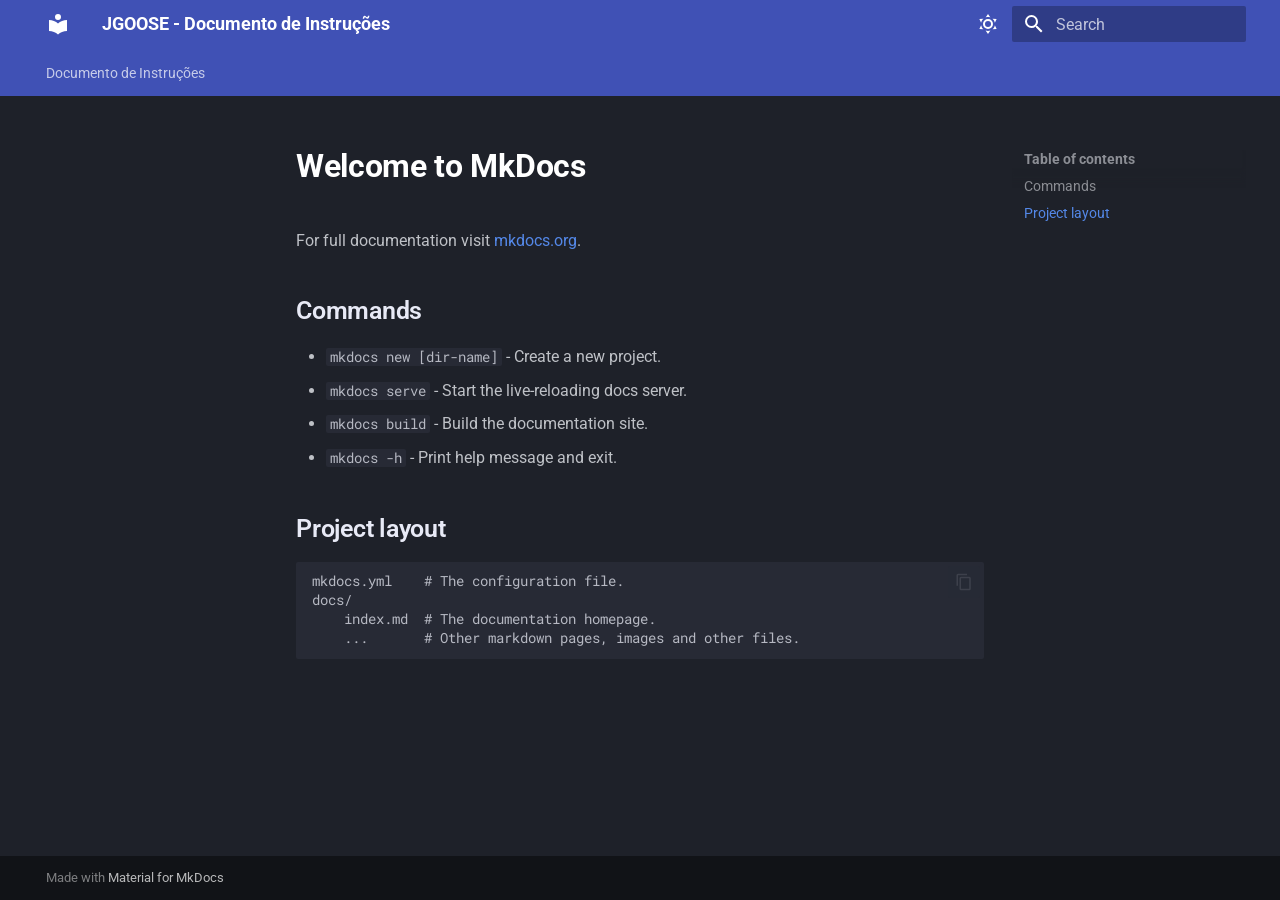
==== commit 8217d45c: "Deployed 5a7678b with MkDocs version: 1.6.1" ====
--- a/index.html
+++ b/index.html
@@ -8,6 +8,8 @@
       
       
       
+        <link rel="canonical" href="https://michelc345business.github.io/jgoose-docs/">
+      
       
       
       
@@ -63,7 +65,7 @@
     
     
     
-    <body dir="ltr" data-md-color-scheme="default" data-md-color-primary="indigo" data-md-color-accent="blue">
+    <body dir="ltr" data-md-color-scheme="slate" data-md-color-primary="indigo" data-md-color-accent="blue">
   
     
     <input class="md-toggle" data-md-toggle="drawer" type="checkbox" id="__drawer" autocomplete="off">
@@ -119,20 +121,20 @@
     
     
     
-    <input class="md-option" data-md-color-media="" data-md-color-scheme="default" data-md-color-primary="indigo" data-md-color-accent="blue"  aria-label="Modo escuro"  type="radio" name="__palette" id="__palette_0">
-    
-      <label class="md-header__button md-icon" title="Modo escuro" for="__palette_1" hidden>
+    <input class="md-option" data-md-color-media="" data-md-color-scheme="slate" data-md-color-primary="indigo" data-md-color-accent="blue"  aria-label="Modo claro"  type="radio" name="__palette" id="__palette_0">
+    
+      <label class="md-header__button md-icon" title="Modo claro" for="__palette_1" hidden>
+        <svg xmlns="http://www.w3.org/2000/svg" viewBox="0 0 24 24"><path d="M12 7a5 5 0 0 1 5 5 5 5 0 0 1-5 5 5 5 0 0 1-5-5 5 5 0 0 1 5-5m0 2a3 3 0 0 0-3 3 3 3 0 0 0 3 3 3 3 0 0 0 3-3 3 3 0 0 0-3-3m0-7 2.39 3.42C13.65 5.15 12.84 5 12 5s-1.65.15-2.39.42zM3.34 7l4.16-.35A7.2 7.2 0 0 0 5.94 8.5c-.44.74-.69 1.5-.83 2.29zm.02 10 1.76-3.77a7.131 7.131 0 0 0 2.38 4.14zM20.65 7l-1.77 3.79a7.02 7.02 0 0 0-2.38-4.15zm-.01 10-4.14.36c.59-.51 1.12-1.14 1.54-1.86.42-.73.69-1.5.83-2.29zM12 22l-2.41-3.44c.74.27 1.55.44 2.41.44.82 0 1.63-.17 2.37-.44z"/></svg>
+      </label>
+    
+  
+    
+    
+    
+    <input class="md-option" data-md-color-media="" data-md-color-scheme="default" data-md-color-primary="indigo" data-md-color-accent="blue"  aria-label="Modo escuro"  type="radio" name="__palette" id="__palette_1">
+    
+      <label class="md-header__button md-icon" title="Modo escuro" for="__palette_0" hidden>
         <svg xmlns="http://www.w3.org/2000/svg" viewBox="0 0 24 24"><path d="m17.75 4.09-2.53 1.94.91 3.06-2.63-1.81-2.63 1.81.91-3.06-2.53-1.94L12.44 4l1.06-3 1.06 3zm3.5 6.91-1.64 1.25.59 1.98-1.7-1.17-1.7 1.17.59-1.98L15.75 11l2.06-.05L18.5 9l.69 1.95zm-2.28 4.95c.83-.08 1.72 1.1 1.19 1.85-.32.45-.66.87-1.08 1.27C15.17 23 8.84 23 4.94 19.07c-3.91-3.9-3.91-10.24 0-14.14.4-.4.82-.76 1.27-1.08.75-.53 1.93.36 1.85 1.19-.27 2.86.69 5.83 2.89 8.02a9.96 9.96 0 0 0 8.02 2.89m-1.64 2.02a12.08 12.08 0 0 1-7.8-3.47c-2.17-2.19-3.33-5-3.49-7.82-2.81 3.14-2.7 7.96.31 10.98 3.02 3.01 7.84 3.12 10.98.31"/></svg>
-      </label>
-    
-  
-    
-    
-    
-    <input class="md-option" data-md-color-media="" data-md-color-scheme="slate" data-md-color-primary="indigo" data-md-color-accent="blue"  aria-label="Modo claro"  type="radio" name="__palette" id="__palette_1">
-    
-      <label class="md-header__button md-icon" title="Modo claro" for="__palette_0" hidden>
-        <svg xmlns="http://www.w3.org/2000/svg" viewBox="0 0 24 24"><path d="M12 7a5 5 0 0 1 5 5 5 5 0 0 1-5 5 5 5 0 0 1-5-5 5 5 0 0 1 5-5m0 2a3 3 0 0 0-3 3 3 3 0 0 0 3 3 3 3 0 0 0 3-3 3 3 0 0 0-3-3m0-7 2.39 3.42C13.65 5.15 12.84 5 12 5s-1.65.15-2.39.42zM3.34 7l4.16-.35A7.2 7.2 0 0 0 5.94 8.5c-.44.74-.69 1.5-.83 2.29zm.02 10 1.76-3.77a7.131 7.131 0 0 0 2.38 4.14zM20.65 7l-1.77 3.79a7.02 7.02 0 0 0-2.38-4.15zm-.01 10-4.14.36c.59-.51 1.12-1.14 1.54-1.86.42-.73.69-1.5.83-2.29zM12 22l-2.41-3.44c.74.27 1.55.44 2.41.44.82 0 1.63-.17 2.37-.44z"/></svg>
       </label>
     
   
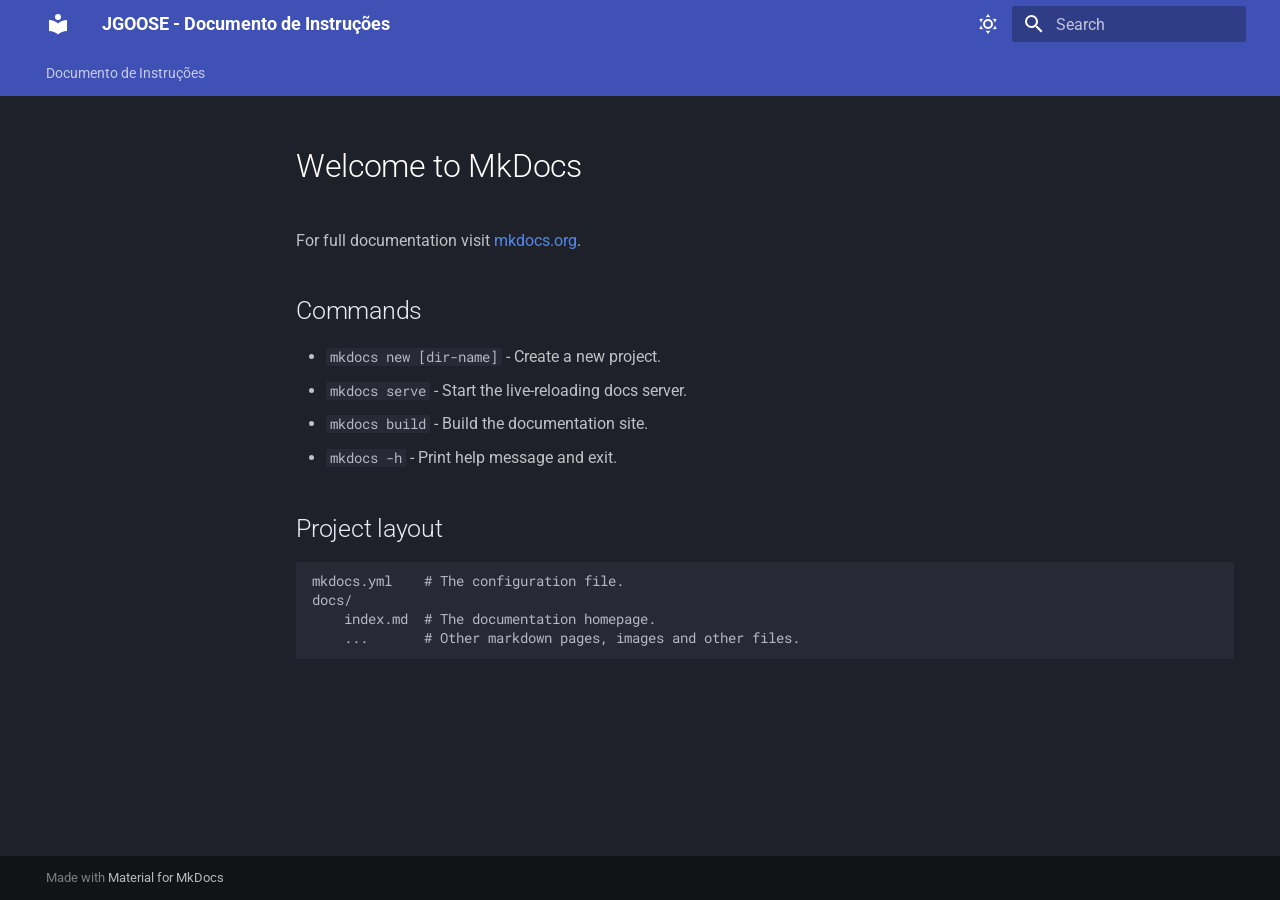
==== commit 501a474e: "Deployed 5a7678b with MkDocs version: 1.6.1" ====
--- a/index.html
+++ b/index.html
@@ -171,8 +171,6 @@
         </button>
       </nav>
       
-        <div class="md-search__suggest" data-md-component="search-suggest"></div>
-      
     </form>
     <div class="md-search__output">
       <div class="md-search__scrollwrap" tabindex="0" data-md-scrollfix>
@@ -242,7 +240,9 @@
   
 
 
-<nav class="md-nav md-nav--primary md-nav--lifted" aria-label="Navigation" data-md-level="0">
+  
+
+<nav class="md-nav md-nav--primary md-nav--lifted md-nav--integrated" aria-label="Navigation" data-md-level="0">
   <label class="md-nav__title" for="__drawer">
     <a href="." title="JGOOSE - Documento de Instruções" class="md-nav__button md-logo" aria-label="JGOOSE - Documento de Instruções" data-md-component="logo">
       
@@ -288,54 +288,6 @@
                 </div>
               </div>
             
-            
-              
-              <div class="md-sidebar md-sidebar--secondary" data-md-component="sidebar" data-md-type="toc" >
-                <div class="md-sidebar__scrollwrap">
-                  <div class="md-sidebar__inner">
-                    
-
-<nav class="md-nav md-nav--secondary" aria-label="Table of contents">
-  
-  
-  
-    
-  
-  
-    <label class="md-nav__title" for="__toc">
-      <span class="md-nav__icon md-icon"></span>
-      Table of contents
-    </label>
-    <ul class="md-nav__list" data-md-component="toc" data-md-scrollfix>
-      
-        <li class="md-nav__item">
-  <a href="#commands" class="md-nav__link">
-    <span class="md-ellipsis">
-      
-        Commands
-      
-    </span>
-  </a>
-  
-</li>
-      
-        <li class="md-nav__item">
-  <a href="#project-layout" class="md-nav__link">
-    <span class="md-ellipsis">
-      
-        Project layout
-      
-    </span>
-  </a>
-  
-</li>
-      
-    </ul>
-  
-</nav>
-                  </div>
-                </div>
-              </div>
             
           
           
@@ -411,7 +363,7 @@
     
       
       
-      <script id="__config" type="application/json">{"annotate": null, "base": ".", "features": ["navigation.tabs", "navigation.sections", "search.highlight", "search.suggest", "content.code.copy"], "search": "assets/javascripts/workers/search.2c215733.min.js", "tags": null, "translations": {"clipboard.copied": "Copied to clipboard", "clipboard.copy": "Copy to clipboard", "search.result.more.one": "1 more on this page", "search.result.more.other": "# more on this page", "search.result.none": "No matching documents", "search.result.one": "1 matching document", "search.result.other": "# matching documents", "search.result.placeholder": "Type to start searching", "search.result.term.missing": "Missing", "select.version": "Select version"}, "version": null}</script>
+      <script id="__config" type="application/json">{"annotate": null, "base": ".", "features": ["navigation.tabs", "navigation.sections", "toc.integrate"], "search": "assets/javascripts/workers/search.2c215733.min.js", "tags": null, "translations": {"clipboard.copied": "Copied to clipboard", "clipboard.copy": "Copy to clipboard", "search.result.more.one": "1 more on this page", "search.result.more.other": "# more on this page", "search.result.none": "No matching documents", "search.result.one": "1 matching document", "search.result.other": "# matching documents", "search.result.placeholder": "Type to start searching", "search.result.term.missing": "Missing", "select.version": "Select version"}, "version": null}</script>
     
     
       <script src="assets/javascripts/bundle.d7400e89.min.js"></script>
--- a/stylesheets/style.css
+++ b/stylesheets/style.css
@@ -1,4 +1,4 @@
-.md-typeset h1 {
+/*.md-typeset h1 {
     color: #ffffff;
     font-weight: 700;
 }
@@ -10,4 +10,38 @@
 
 .md-typeset h3 {
     color: #f1f3ff;
+}*/
+
+/*.md-typeset h1 {
+    color: var(--md-default-fg-color);
+    font-weight: 700;
+}
+
+.md-typeset h2 {
+    color: var(--md-default-fg-color);
+    font-weight: 600;
+}
+
+.md-typeset h3 {
+    color: var(--md-default-fg-color);
+}*/
+
+/* Tema claro */
+[data-md-color-scheme="default"] .md-typeset h1,
+[data-md-color-scheme="default"] .md-typeset h2,
+[data-md-color-scheme="default"] .md-typeset h3 {
+    color: #212121;
+}
+
+/* Tema escuro */
+[data-md-color-scheme="slate"] .md-typeset h1 {
+    color: #ffffff;
+}
+
+[data-md-color-scheme="slate"] .md-typeset h2 {
+    color: #e8eaf6;
+}
+
+[data-md-color-scheme="slate"] .md-typeset h3 {
+    color: #c5cae9;
 }
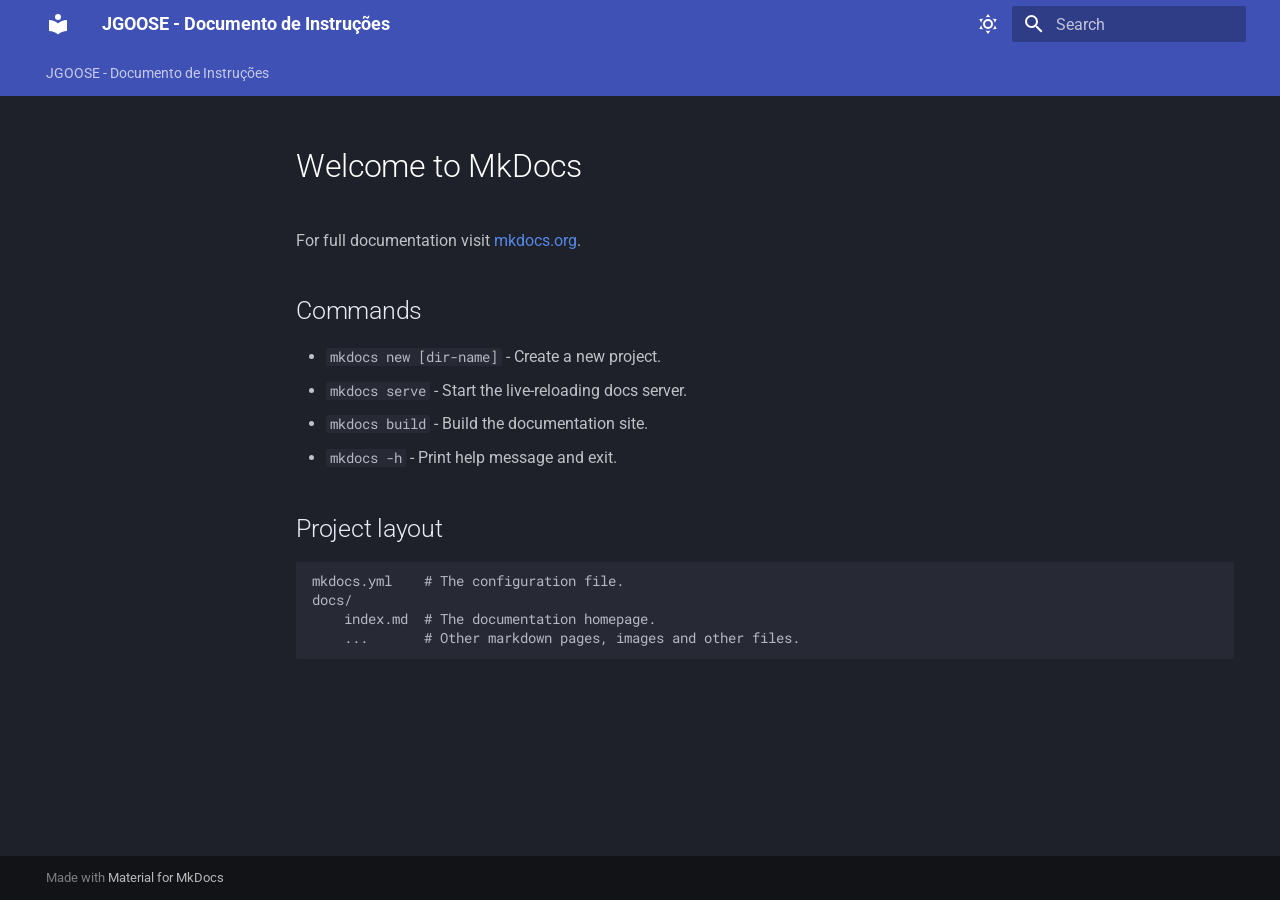
==== commit 73588368: "Deployed 5e504f8 with MkDocs version: 1.6.1" ====
--- a/index.html
+++ b/index.html
@@ -213,7 +213,7 @@
   
     
   
-  Documento de Instruções
+  JGOOSE - Documento de Instruções
 
       </a>
     </li>
@@ -269,7 +269,7 @@
   <span class="md-ellipsis">
     
   
-    Documento de Instruções
+    JGOOSE - Documento de Instruções
   
 
     
@@ -334,6 +334,12 @@
 <script>var target=document.getElementById(location.hash.slice(1));target&&target.name&&(target.checked=target.name.startsWith("__tabbed_"))</script>
         </div>
         
+          <button type="button" class="md-top md-icon" data-md-component="top" hidden>
+  
+  <svg xmlns="http://www.w3.org/2000/svg" viewBox="0 0 24 24"><path d="M13 20h-2V8l-5.5 5.5-1.42-1.42L12 4.16l7.92 7.92-1.42 1.42L13 8z"/></svg>
+  Back to top
+</button>
+        
       </main>
       
         <footer class="md-footer">
@@ -363,7 +369,7 @@
     
       
       
-      <script id="__config" type="application/json">{"annotate": null, "base": ".", "features": ["navigation.tabs", "navigation.sections", "toc.integrate"], "search": "assets/javascripts/workers/search.2c215733.min.js", "tags": null, "translations": {"clipboard.copied": "Copied to clipboard", "clipboard.copy": "Copy to clipboard", "search.result.more.one": "1 more on this page", "search.result.more.other": "# more on this page", "search.result.none": "No matching documents", "search.result.one": "1 matching document", "search.result.other": "# matching documents", "search.result.placeholder": "Type to start searching", "search.result.term.missing": "Missing", "select.version": "Select version"}, "version": null}</script>
+      <script id="__config" type="application/json">{"annotate": null, "base": ".", "features": ["navigation.tabs", "navigation.sections", "toc.integrate", "navigation.top"], "search": "assets/javascripts/workers/search.2c215733.min.js", "tags": null, "translations": {"clipboard.copied": "Copied to clipboard", "clipboard.copy": "Copy to clipboard", "search.result.more.one": "1 more on this page", "search.result.more.other": "# more on this page", "search.result.none": "No matching documents", "search.result.one": "1 matching document", "search.result.other": "# matching documents", "search.result.placeholder": "Type to start searching", "search.result.term.missing": "Missing", "select.version": "Select version"}, "version": null}</script>
     
     
       <script src="assets/javascripts/bundle.d7400e89.min.js"></script>
